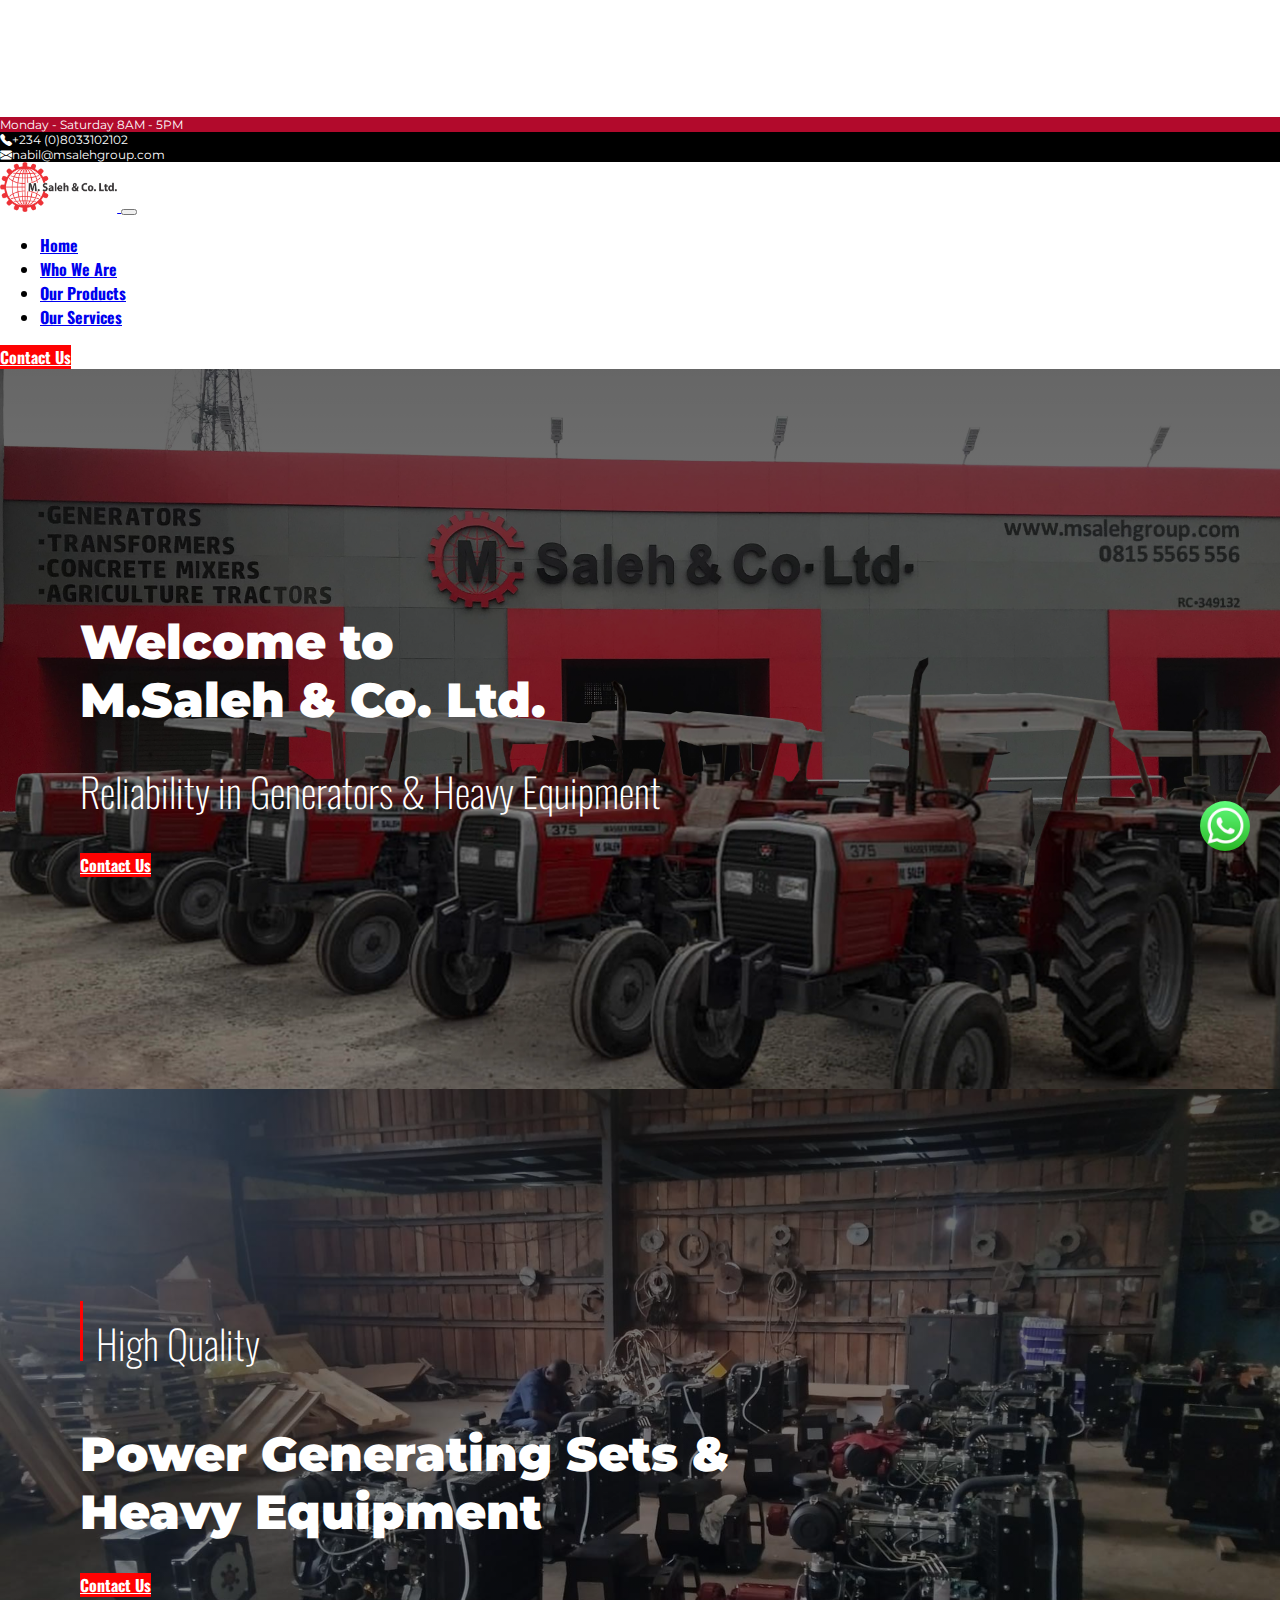
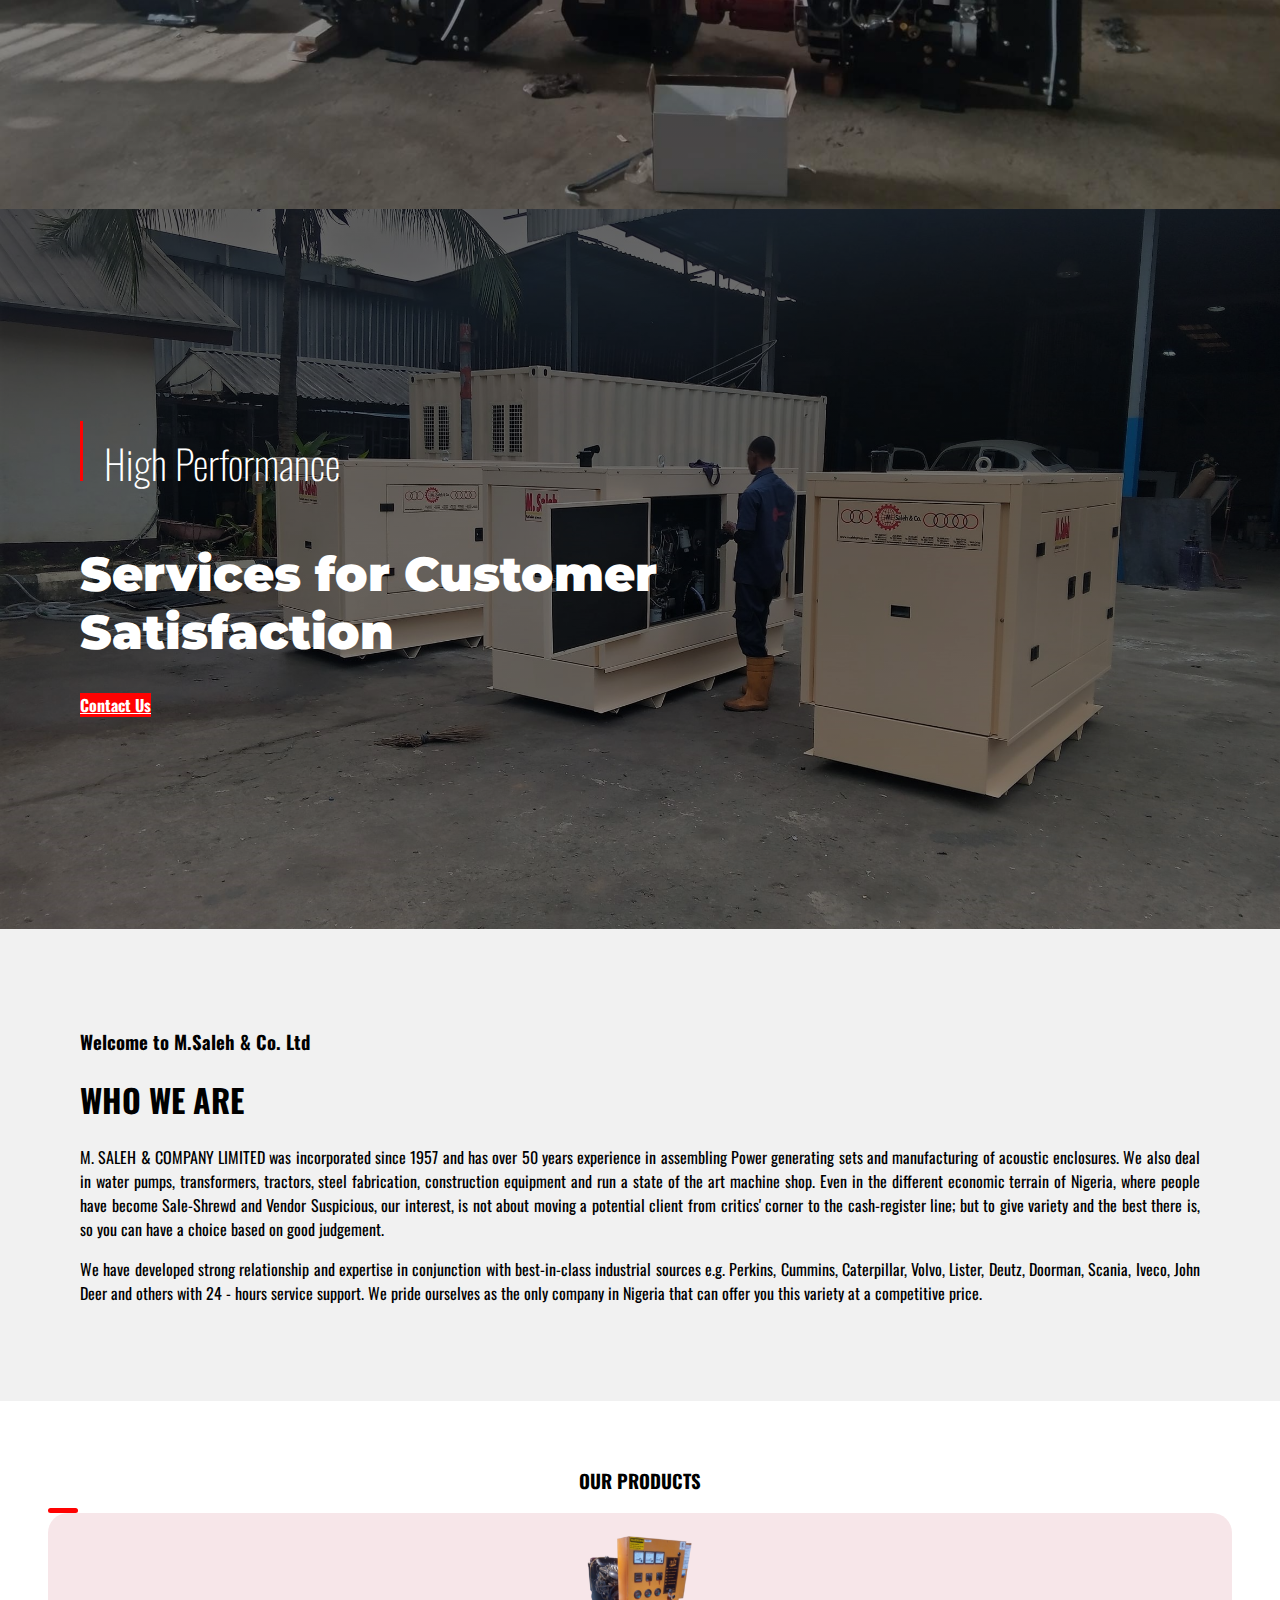
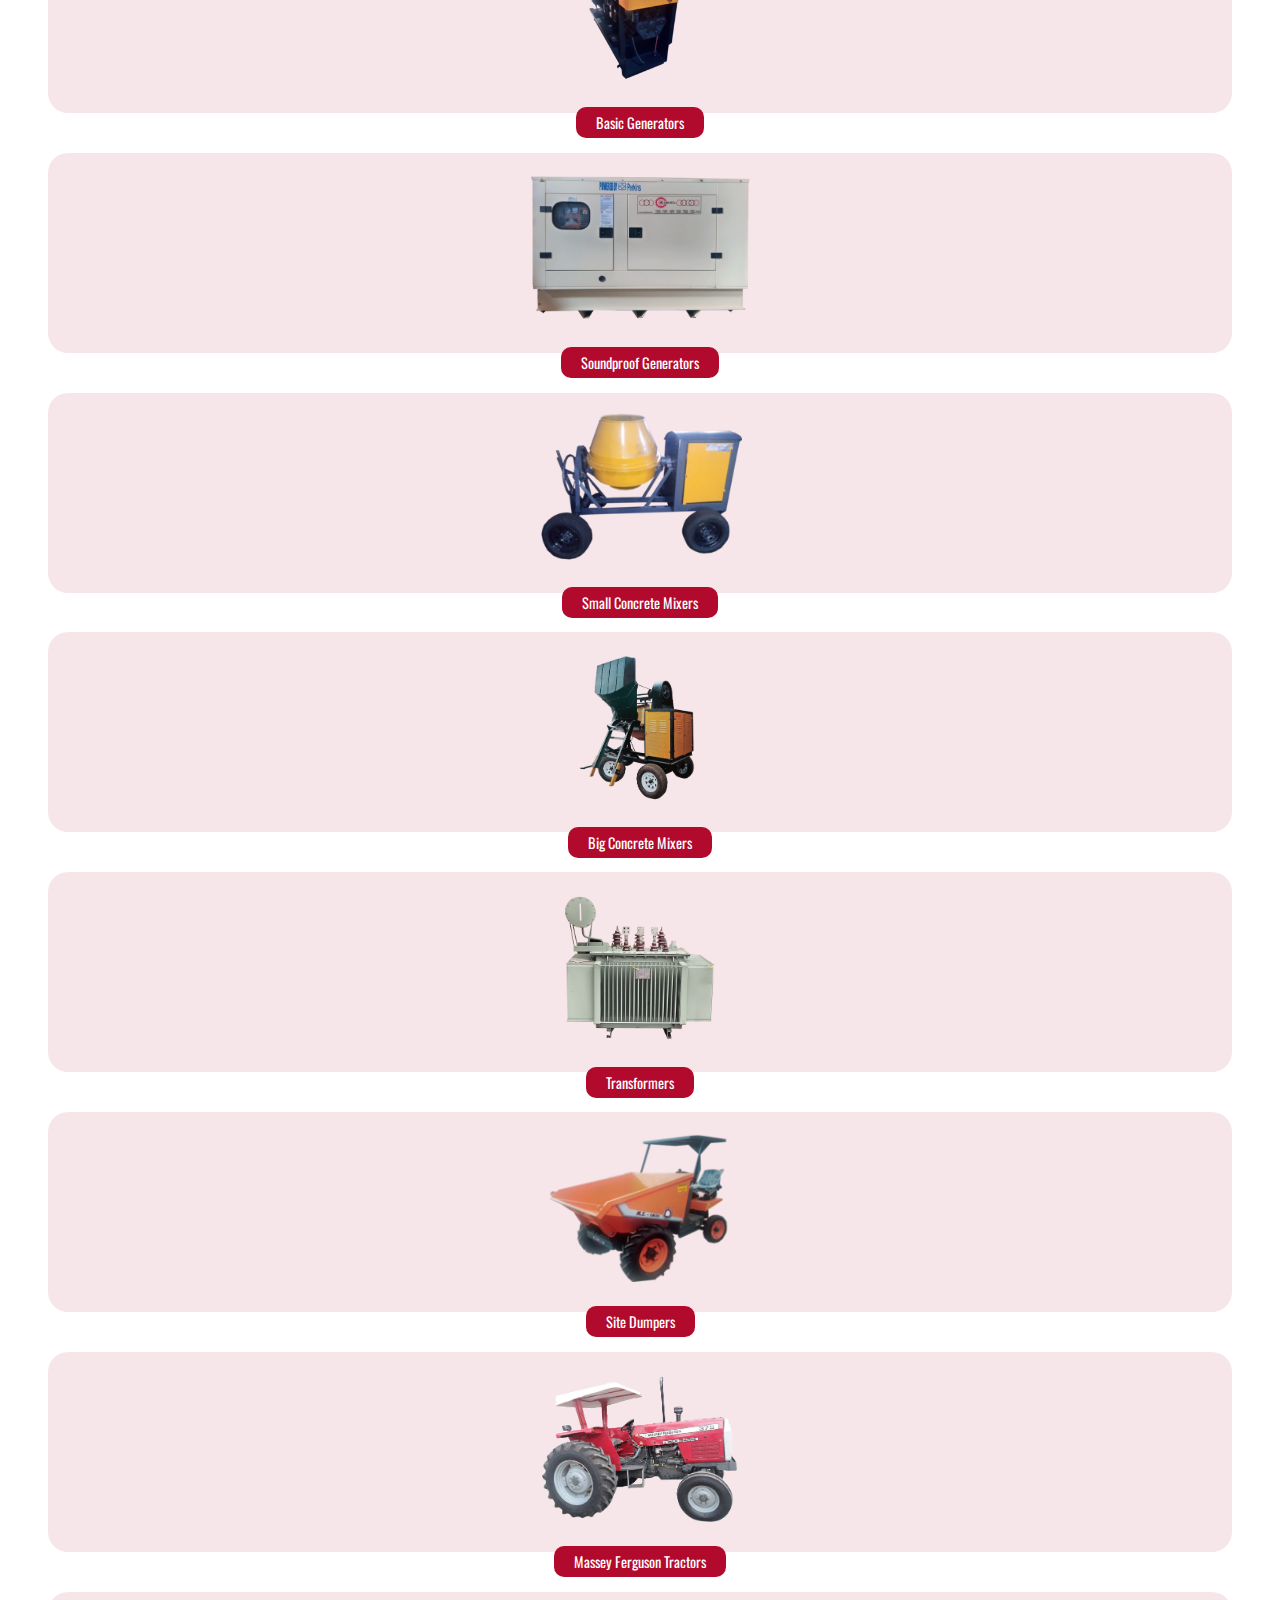
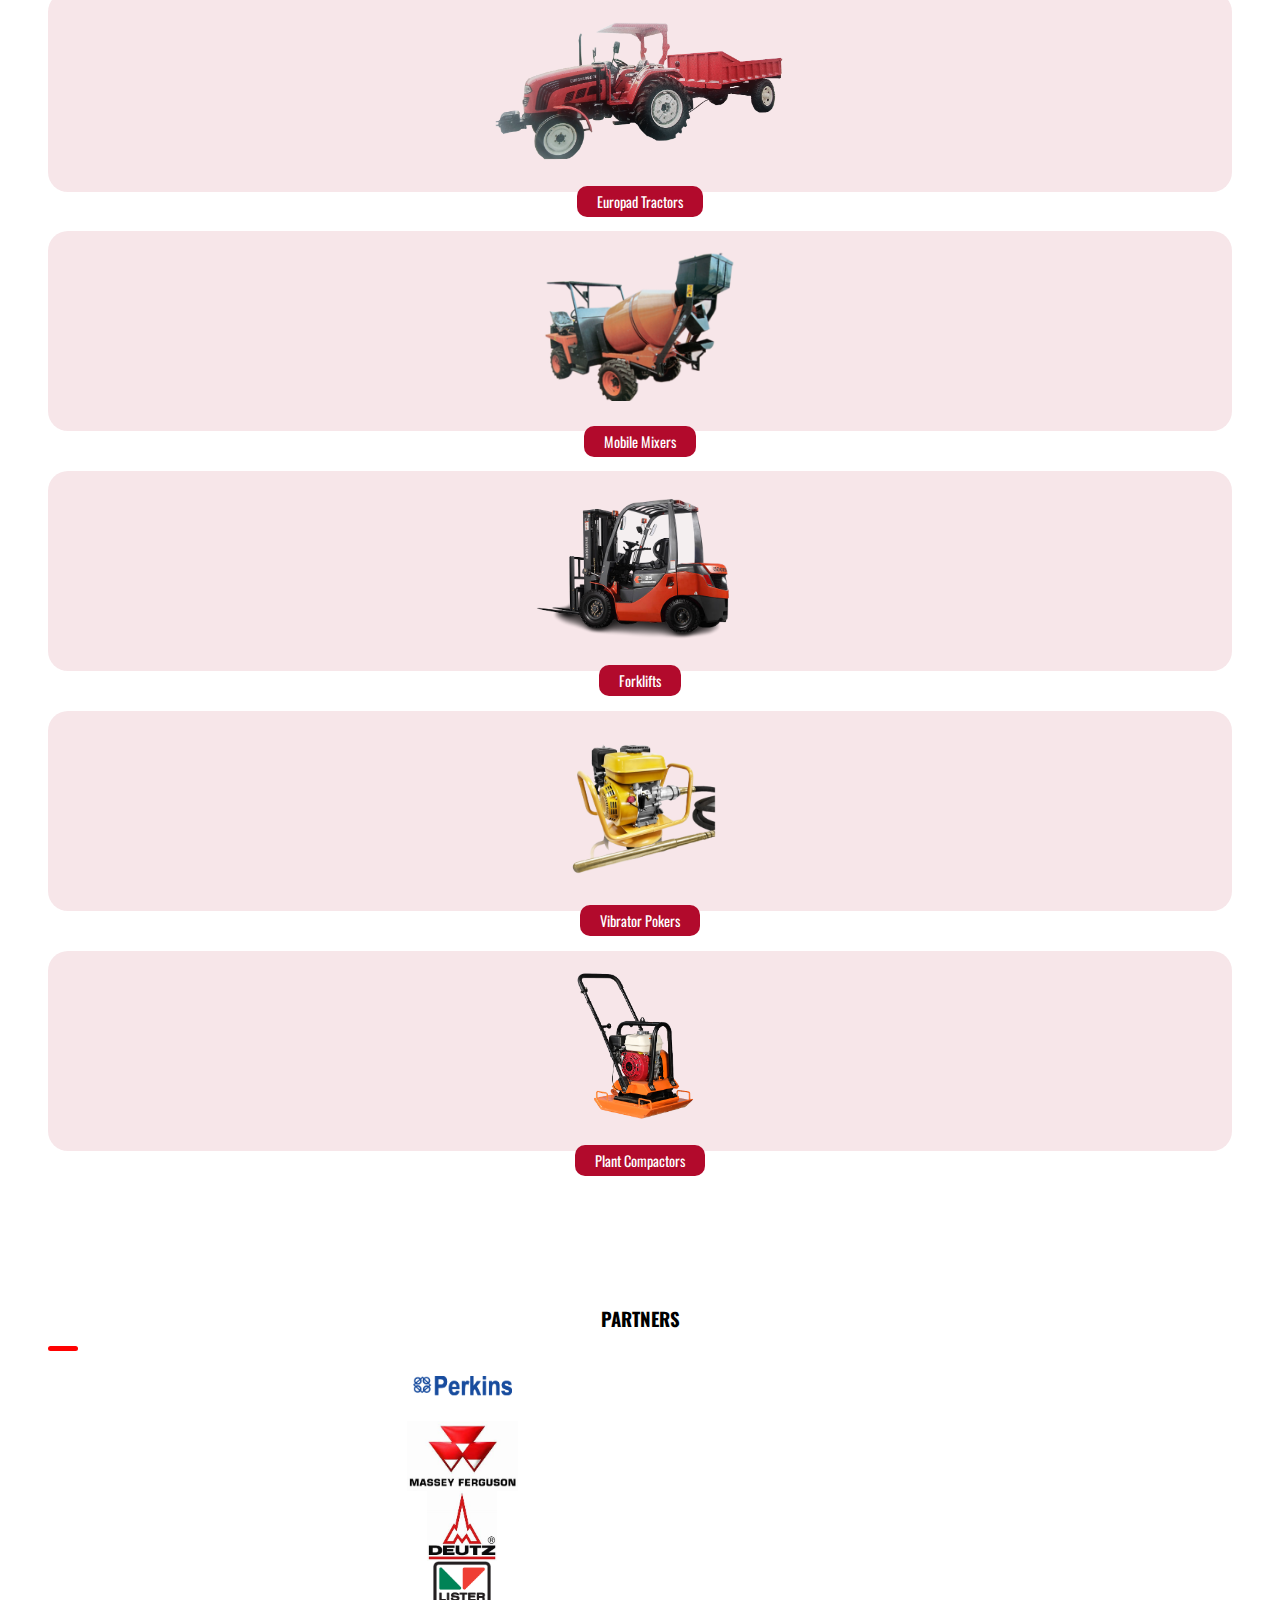
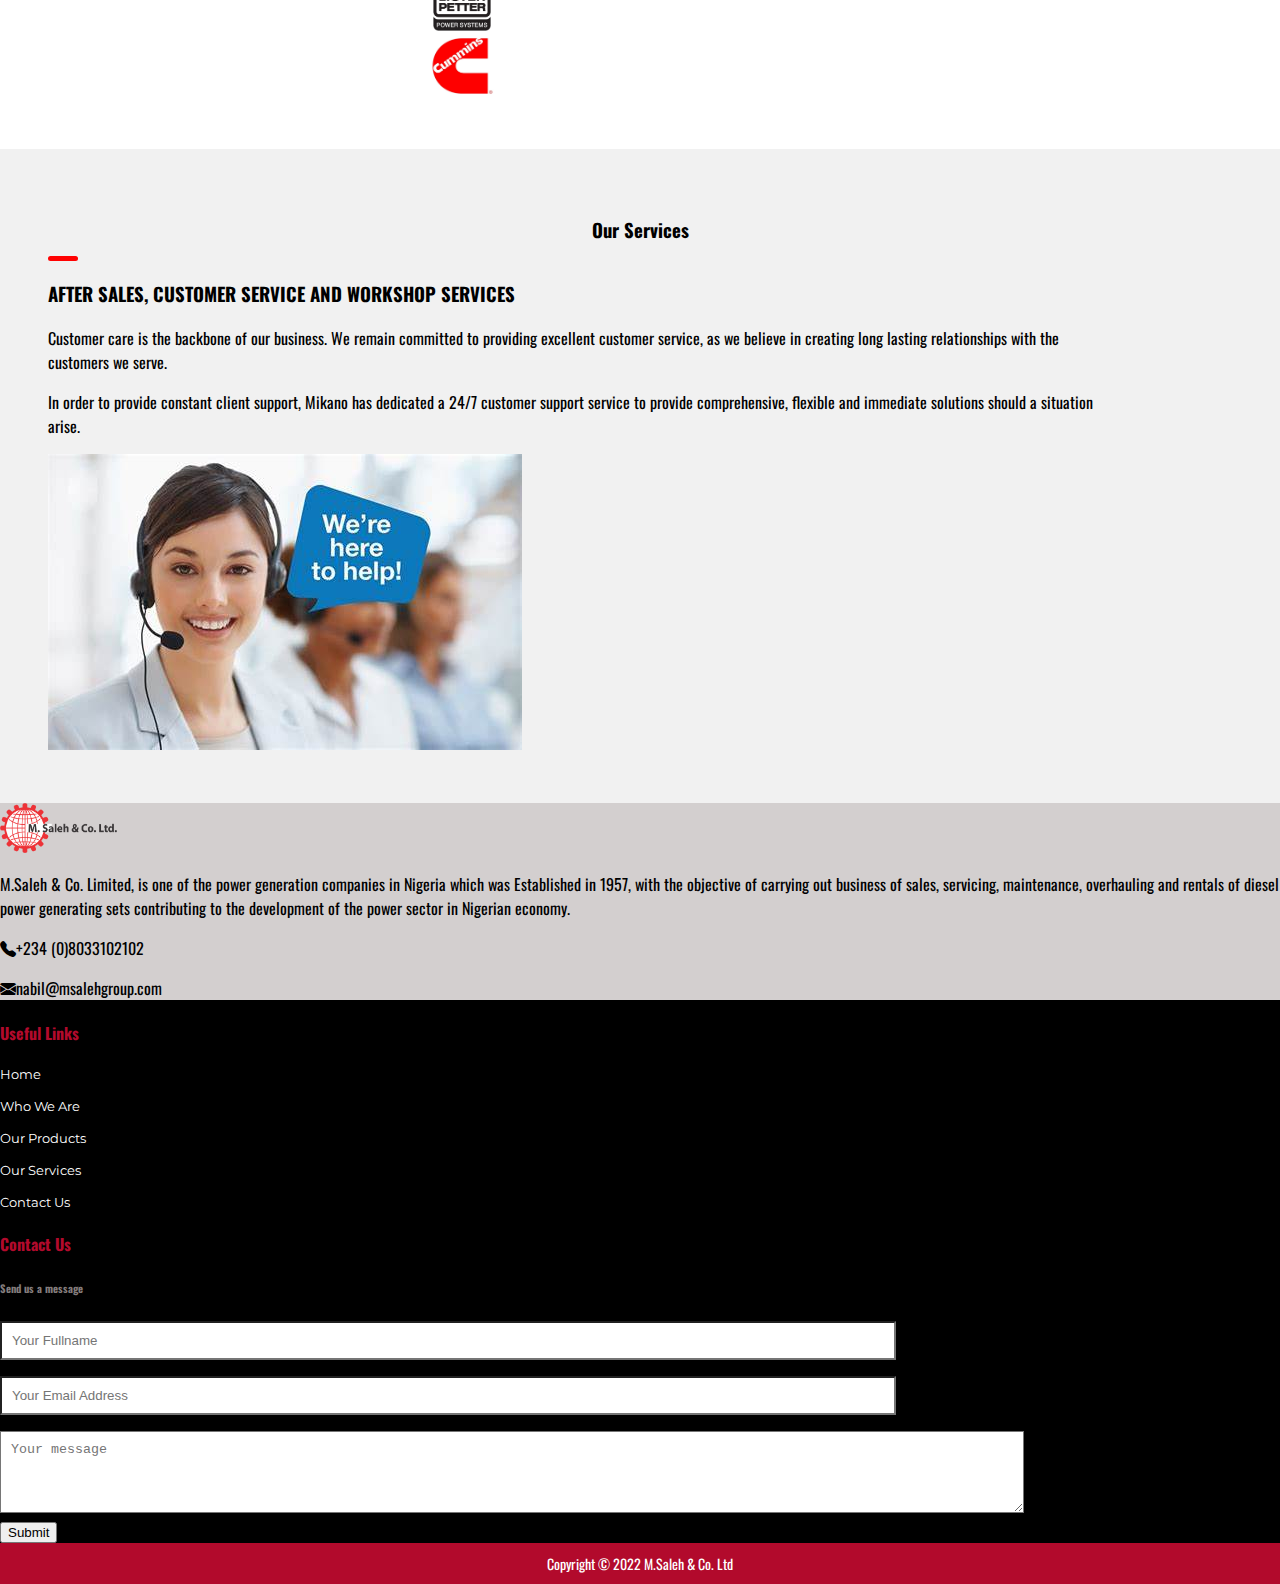
==== index.html @ 34e28df8 "Worked on Thanks page" ====
<!DOCTYPE html>
<html lang="en">
  <head>
    <meta charset="UTF-8" />
    <meta http-equiv="X-UA-Compatible" content="IE=edge" />
    <meta name="viewport" content="width=device-width, initial-scale=1.0" />
    <title>M.Saleh & Co. Ltd</title>
    <link rel="stylesheet" href="./assets/css/style.css" />
    <link
      href="https://cdn.jsdelivr.net/npm/bootstrap@5.0.2/dist/css/bootstrap.min.css"
      rel="stylesheet"
      integrity="sha384-EVSTQN3/azprG1Anm3QDgpJLIm9Nao0Yz1ztcQTwFspd3yD65VohhpuuCOmLASjC"
      crossorigin="anonymous"
    />
    <link
      rel="stylesheet"
      href="https://cdn.jsdelivr.net/npm/bootstrap-icons@1.8.1/font/bootstrap-icons.css"
    />
  </head>
  <body onload="isFormLoaded()">
    <div class="fixed-top">
      <div class="nav-info">
        <div class="d-flex flex-column flex-md-row justify-content-md-between">
          <div class="content-left px-2 py-2 px-md-5 py-md-2">
            <p>Monday - Saturday <span class="ms-1 ms-md-3">8AM - 5PM</span></p>
          </div>
          <div class="d-flex justify-content-sm-between py-2 ps-2">
            <p class="me-md-5">
              <i class="bi bi-telephone-fill me-1 me-md-2"></i>+234
              (0)8033102102
            </p>
            <p class="me-md-5">
              <i class="bi bi-envelope-fill ms-2 me-1 mx-md-2"></i
              >nabil@msalehgroup.com
            </p>
          </div>
        </div>
      </div>
      <nav class="navbar navbar-expand-lg navbar-light bg-light st">
        <div class="container">
          <a class="navbar-brand" href="./">
            <img
              src="./assets/images/logo.png"
              alt="M.Saleh Logo"
              class="logo"
            />
          </a>
          <button class="navbar-toggler" type="button" onclick="openNav()">
            <!-- data-bs-toggle="collapse"
          data-bs-target="#navbarContent"
          aria-controls="navbarContent"
          aria-expanded="false"
          aria-label="Toggle navigation" -->
            <span class="navbar-toggler-icon"></span>
          </button>
          <!-- The overlay -->
          <div id="myNav" class="overlay">
            <!-- Button to close the overlay navigation -->
            <a href="javascript:void(0)" class="closebtn" onclick="closeNav()"
              >&times;</a
            >

            <!-- Overlay content -->
            <div class="overlay-content">
              <a href="/#about">Who We Are</a>
              <a href="/#products">Our Products</a>
              <a href="/#services">Our Services</a>
              <a href="./contact.html">Contact Us</a>
            </div>
          </div>

          <div class="collapse navbar-collapse" id="navbarContent">
            <ul class="navbar-nav ms-auto mb-2 mb-lg-0">
              <li class="nav-item">
                <a class="nav-link active" aria-current="page" href="./"
                  >Home</a
                >
              </li>
              <li class="nav-item mx-4">
                <a class="nav-link" href="./#about">Who We Are</a>
              </li>
              <li class="nav-item me-4">
                <a class="nav-link" href="./#products">Our Products</a>
              </li>
              <li class="nav-item me-5">
                <a class="nav-link" href="./#services">Our Services</a>
              </li>
            </ul>
            <a href="./contact.html" class="btn contact-btn ms-5">Contact Us</a>
          </div>
        </div>
      </nav>
    </div>

    <!-- My Carousel -->
    <div id="home" class="carousel slide carousel-fade" data-ride="carousel">
      <div class="carousel-inner">
        <div class="carousel-item active" data-bs-interval="10000">
          <div class="hero hero-sm-content hero-md-content hero-lg-content">
            <h1 class="hero-heading mb-lg-4">
              Welcome to <br />M.Saleh & Co. Ltd.
            </h1>
            <h2 class="hero-subheading">
              Reliability in Generators & Heavy Equipment
            </h2>
            <a href="./contact.html" class="btn contact-btn mt-md-2"
              >Contact Us</a
            >
          </div>
        </div>
        <div class="carousel-item" data-bs-interval="2000">
          <div class="hero2 hero-sm-content hero-md-content hero-lg-content">
            <h2 class="hero-subheading d-flex align-items-center">
              <span class="left-sm-border"></span>High Quality
            </h2>
            <h1 class="hero-heading">
              Power Generating Sets & Heavy Equipment
            </h1>
            <a href="./contact.html" class="btn contact-btn mt-md-2"
              >Contact Us</a
            >
          </div>
        </div>
        <div class="carousel-item">
          <div class="hero3 hero-sm-content hero-md-content hero-lg-content">
            <h2 class="hero-subheading d-flex align-items-center">
              <span class="left-sm-border"></span>
              High Performance
            </h2>
            <h1 class="hero-heading">Services for Customer Satisfaction</h1>

            <a href="./contact.html" class="btn contact-btn mt-md-2"
              >Contact Us</a
            >
          </div>
        </div>
      </div>
    </div>

    <section class="who-we-are" id="about">
      <div class="container who-we-are-con">
        <div class="row flex-lg-row flex-md-column-reverse">
          <div class="col-12 col-lg-5">
            <!-- <img
              src="./assets/images/about-crop.jpg"
              class="img-fluid"
              alt=""
            /> -->
            <div class="about-image"></div>
          </div>
          <div class="col-12 col-lg-7">
            <h3>Welcome to M.Saleh & Co. Ltd</h3>
            <h1>WHO WE ARE</h1>
            <p class="lh-lg text-justify">
              <span class="lead">M. SALEH & COMPANY LIMITED</span> was
              incorporated since 1957 and has over 50 years experience in
              assembling Power generating sets and manufacturing of acoustic
              enclosures. We also deal in water pumps, transformers, tractors,
              steel fabrication, construction equipment and run a state of the
              art machine shop. Even in the different economic terrain of
              Nigeria, where people have become Sale-Shrewd and Vendor
              Suspicious, our interest, is not about moving a potential client
              from critics' corner to the cash-register line; but to give
              variety and the best there is, so you can have a choice based on
              good judgement.
            </p>
            <p class="lh-lg text-justify">
              We have developed strong relationship and expertise in conjunction
              with best-in-class industrial sources e.g. Perkins, Cummins,
              Caterpillar, Volvo, Lister, Deutz, Doorman, Scania, Iveco, John
              Deer and others with 24 - hours service support. We pride
              ourselves as the only company in Nigeria that can offer you this
              variety at a competitive price.
            </p>
            <!-- <p class="lh-base">
              We offer reliable products and dependable service back-up. All
              these and more, make-up the competitive differential advantages
              that have become synonymous with M.Saleh.
            </p> -->
          </div>
        </div>
      </div>
    </section>

    <!-- Our Products section -->
    <section class="partner" id="products">
      <div
        class="section-heading mb-5 d-flex flex-column justify-content-center align-items-center"
      >
        <h3>OUR PRODUCTS</h3>
        <div class="line"></div>
      </div>
      <div class="container">
        <div class="row">
          <div class="col-12 col-md-6 col-lg-3">
            <div class="category-image">
              <img
                src="./assets/images/products/basic.png"
                class="img-fluid"
                alt=""
              />
            </div>
            <div class="category">
              <p class="name">Basic Generators</p>
            </div>
          </div>
          <div class="col-12 col-md-6 col-lg-3">
            <div class="category-image">
              <img
                src="./assets/images/products/soundproof.png"
                class="img-fluid"
                alt=""
              />
            </div>
            <div class="category">
              <p class="name">Soundproof Generators</p>
            </div>
          </div>
          <div class="col-12 col-md-6 col-lg-3">
            <div class="category-image">
              <img
                src="./assets/images/products/concrete-mixer.png"
                class="img-fluid"
                alt=""
              />
            </div>
            <div class="category">
              <p class="name">Small Concrete Mixers</p>
            </div>
          </div>
          <div class="col-12 col-md-6 col-lg-3">
            <div class="category-image">
              <img
                src="./assets/images/products/bigCM.png"
                class="img-fluid"
                alt=""
              />
            </div>
            <div class="category">
              <p class="name">Big Concrete Mixers</p>
            </div>
          </div>
          <div class="col-12 col-md-6 col-lg-3">
            <div class="category-image">
              <img
                src="./assets/images/products/transformer.png"
                class="img-fluid"
                alt=""
              />
            </div>
            <div class="category">
              <p class="name">Transformers</p>
            </div>
          </div>
          <div class="col-12 col-md-6 col-lg-3">
            <div class="category-image">
              <img
                src="./assets/images/products/dumper.png"
                class="img-fluid"
                alt=""
              />
            </div>
            <div class="category">
              <p class="name">Site Dumpers</p>
            </div>
          </div>
          <div class="col-12 col-md-6 col-lg-3">
            <div class="category-image">
              <img
                src="./assets/images/products/MF375.png"
                class="img-fluid"
                alt=""
              />
            </div>
            <div class="category">
              <p class="name">Massey Ferguson Tractors</p>
            </div>
          </div>
          <div class="col-12 col-md-6 col-lg-3">
            <div class="category-image">
              <img
                src="./assets/images/products/europad.png"
                class="img-fluid"
                alt=""
              />
            </div>
            <div class="category">
              <p class="name">Europad Tractors</p>
            </div>
          </div>
          <div class="col-12 col-md-6 col-lg-3">
            <div class="category-image">
              <img
                src="./assets/images/products/mobile-mixer.png"
                class="img-fluid"
                alt=""
              />
            </div>
            <div class="category">
              <p class="name">Mobile Mixers</p>
            </div>
          </div>

          <div class="col-12 col-md-6 col-lg-3">
            <div class="category-image">
              <img
                src="./assets/images/products/goodsense-forklift.png"
                class="img-fluid"
                alt=""
              />
            </div>
            <div class="category">
              <p class="name">Forklifts</p>
            </div>
          </div>

          <div class="col-12 col-md-6 col-lg-3">
            <div class="category-image">
              <img
                src="./assets/images/products/poker-vibrator.png"
                class="img-fluid"
                alt=""
              />
            </div>
            <div class="category">
              <p class="name">Vibrator Pokers</p>
            </div>
          </div>

          <div class="col-12 col-md-6 col-lg-3">
            <div class="category-image">
              <img
                src="./assets/images/products/plant-compactor.png"
                class="img-fluid"
                alt=""
              />
            </div>
            <div class="category">
              <p class="name">Plant Compactors</p>
            </div>
          </div>
        </div>
      </div>
    </section>
    <!-- End of Our Products section -->

    <!-- Partner Section -->
    <section class="partner">
      <div
        class="section-heading mb-5 d-flex flex-column justify-content-center align-items-center"
      >
        <h3>PARTNERS</h3>
        <div class="line"></div>
      </div>
      <div class="d-flex justify-content-center">
        <div class="partners-logo row g-4 g-lg-3 justify-content-lg-between">
          <div class="col-6 col-md-4 col-lg-2 partner-logo-con">
            <img
              src="./assets/images/perkins.png"
              alt="Perkins Engine logo"
              class="img-fluid partner-logo"
            />
          </div>
          <div class="col-6 col-md-4 col-lg-2 partner-logo-con">
            <img
              src="./assets/images/massey.jfif"
              alt="Massery Ferguson logo"
              class="img-fluid partner-logo"
            />
          </div>
          <div class="col-6 col-md-4 col-lg-2 partner-logo-con">
            <img
              src="./assets/images/Deutz.jfif"
              alt="Deutz Engine logo"
              class="img-fluid partner-logo"
            />
          </div>
          <div class="col-6 col-md-4 col-lg-2 partner-logo-con">
            <img
              src="./assets/images/lister-petter-logo.png"
              alt="Lister Petter Engine logo"
              class="img-fluid partner-logo"
            />
          </div>
          <div class="col-6 col-md-4 col-lg-2 partner-logo-con">
            <img
              src="./assets/images/cummins.jfif"
              alt="Perkins Engine logo"
              class="img-fluid partner-logo"
            />
          </div>
        </div>
      </div>
    </section>
    <!-- End of partner section -->

    <section class="our-services" id="services">
      <div
        class="section-heading mb-5 d-flex flex-column justify-content-center align-items-center"
      >
        <h3>Our Services</h3>
        <div class="line"></div>
      </div>
      <div class="container" id="our-services-con">
        <div class="row justify-content-between">
          <div class="col-12 col-lg-7">
            <h3 class="mb-2">
              AFTER SALES, CUSTOMER SERVICE AND WORKSHOP SERVICES
            </h3>
            <p class="lh-lg">
              Customer care is the backbone of our business. We remain committed
              to providing excellent customer service, as we believe in creating
              long lasting relationships with the customers we serve.
            </p>
            <p class="lh-base">
              In order to provide constant client support, Mikano has dedicated
              a 24/7 customer support service to provide comprehensive, flexible
              and immediate solutions should a situation arise.
            </p>
          </div>
          <div class="col-12 col-lg-5">
            <img
              src="./assets/images/customercare.jfif"
              class="img-fluid"
              alt=""
            />
          </div>
        </div>
      </div>
    </section>
    <footer>
      <div class="container">
        <div class="row">
          <div class="col-lg-4 col-xs-6 col-md-6 footer-content-left px-5 py-3">
            <a class="navbar-brand" href="./">
              <img
                src="./assets/images/logo.png"
                alt="M.Saleh Logo"
                class="logo mb-4"
              />
            </a>
            <p class="mb-4">
              M.Saleh & Co. Limited, is one of the power generation companies in
              Nigeria which was Established in 1957, with the objective of
              carrying out business of sales, servicing, maintenance,
              overhauling and rentals of diesel power generating sets
              contributing to the development of the power sector in Nigerian
              economy.
            </p>

            <p class="">
              <i class="bi bi-telephone-fill me-2"></i>+234 (0)8033102102
            </p>
            <p class="">
              <i class="bi bi-envelope-fill me-2"></i>nabil@msalehgroup.com
            </p>
          </div>
          <div class="col-lg-8 col-xs-6 col-md-6 px-5 py-3 row">
            <div class="footer-links col-lg-5">
              <h4 class="mb-4">Useful Links</h4>
              <a href="./">Home</a>
              <a href="./#about">Who We Are</a>
              <a href="./#products">Our Products</a>
              <a href="./#services">Our Services</a>
              <a href="./contact.html">Contact Us</a>
            </div>
            <div class="footer-form col-lg-6">
              <div class="mb-4">
                <h4>Contact Us</h4>
                <h6>Send us a message</h6>
              </div>
              <!-- Submit forms by using formsubmit.co -->
              <form
                action="https://formsubmit.co/abiolaolalekan39@gmail.com"
                method="POST"
                id="contactForm"
              >
                <input
                  type="hidden"
                  name="_subject"
                  value="New Email from M.Saleh Website"
                />
                <input
                  type="hidden"
                  name="_cc"
                  value="abiolaolalekan39@ymail.com,abiolaolalekan39@outlook.com"
                />
                <input
                  type="hidden"
                  name="_next"
                  value="http://127.0.0.1:5500/thanks.html"
                />
                <input type="text" name="_honey" style="display: none" />
                <input type="hidden" name="_template" value="box" />
                <input type="hidden" name="_captcha" value="false" />
                <p>
                  <input
                    type="text"
                    placeholder="Your Fullname"
                    name="name"
                    id="name"
                  />
                </p>
                <p>
                  <input
                    type="email"
                    placeholder="Your Email Address"
                    name="email"
                    id="email"
                  />
                </p>
                <textarea
                  placeholder="Your message"
                  rows="4"
                  name="message"
                  id="message"
                ></textarea
                ><br />
                <button class="btn btn-danger mt-2" type="submit" id="submit">
                  Submit
                </button>
              </form>
            </div>
          </div>
        </div>
      </div>
      <div class="copyright">Copyright &copy; 2022 M.Saleh & Co. Ltd</div>
      <div class="overflow-btn">
        <div class="whatsapp-btn">
          <a href="https://api.whatsapp.com/send?phone=2348033102102"
            ><img src="./assets/images/whatsapp.png" alt=""
          /></a>
        </div>
        <div
          class="scroll-to-top-btn justify-content-center align-items-center mt-2"
          id="scrollToTopBtn"
        >
          <i class="bi bi-arrow-bar-up"></i>
        </div>
      </div>
    </footer>

    <!-- JavaScript files -->
    <script src="./assets/js/script.js"></script>
    <script
      src="https://code.jquery.com/jquery-3.2.1.slim.min.js"
      integrity="sha384-KJ3o2DKtIkvYIK3UENzmM7KCkRr/rE9/Qpg6aAZGJwFDMVNA/GpGFF93hXpG5KkN"
      crossorigin="anonymous"
    ></script>
    <script
      src="https://cdn.jsdelivr.net/npm/popper.js@1.12.9/dist/umd/popper.min.js"
      integrity="sha384-ApNbgh9B+Y1QKtv3Rn7W3mgPxhU9K/ScQsAP7hUibX39j7fakFPskvXusvfa0b4Q"
      crossorigin="anonymous"
    ></script>
    <script
      src="https://cdn.jsdelivr.net/npm/bootstrap@4.0.0/dist/js/bootstrap.min.js"
      integrity="sha384-JZR6Spejh4U02d8jOt6vLEHfe/JQGiRRSQQxSfFWpi1MquVdAyjUar5+76PVCmYl"
      crossorigin="anonymous"
    ></script>
  </body>
</html>
---- assets/css/style.css ----
@import url("https://fonts.googleapis.com/css2?family=Montserrat:ital,wght@0,100;0,200;0,300;0,400;0,500;0,600;0,700;0,800;0,900;1,100;1,200;1,300;1,400;1,500;1,600;1,700;1,800;1,900&family=Oswald:wght@200;300;400;500;600;700&display=swap");

:root {
  --primary: rgb(178, 10, 44);
  --secondary: rgb(255, 251, 213);
  --primary-trans: rgba(0, 0, 0, 0.4);
  --secondary-trans: rgba(0, 0, 0, 0.6);
}

*,
html {
  box-sizing: border-box;
  scroll-behavior: smooth;
}

body {
  padding: 117px 0 0 0;
  margin: 0;
  font-family: "Oswald", sans-serif !important;
  overflow-x: hidden;
}

/* Style for the hero background */
.hero {
  background: linear-gradient(var(--secondary-trans), var(--primary-trans)),
    url(../images/welcome.jpg);
  height: 80vh;
  background-position: center;
  background-size: cover;
  background-repeat: no-repeat;
  display: flex;
  flex-direction: column;
  justify-content: center;
  align-items: center;
}

.hero2 {
  background: linear-gradient(var(--secondary-trans), var(--primary-trans)),
    url(../images/img1.jpg);
  height: 80vh;
  background-position: center;
  background-size: cover;
  background-repeat: no-repeat;
  display: flex;
  flex-direction: column;
  justify-content: center;
  align-items: center;
}

.hero3 {
  background: linear-gradient(var(--secondary-trans), var(--primary-trans)),
    url(../images/service.jpg);
  height: 80vh;
  background-position: center;
  background-size: cover;
  background-repeat: no-repeat;
  display: flex;
  flex-direction: column;
  justify-content: center;
  align-items: center;
}

.logo {
  height: 50px;
}

.hero-heading {
  color: #fff;
  font-family: "Montserrat", sans-serif;
  font-weight: 900;
  font-size: 3rem;
}

.hero-subheading {
  color: #fff;
  font-weight: 200;
  font-size: 2.5rem;
  margin: 0 0 2rem 0;
}

.left-sm-border {
  width: 0.2rem;
  background-color: #ff0202;
  height: 100%;
  display: inline-block;
  margin-right: 0.8rem;
}

.nav-link {
  font-weight: bold;
}

.contact-btn {
  background-color: #ff0202 !important;
  color: #fff !important;
  font-weight: bold;
  transition: ease-out 0.5s !important;
  box-shadow: inset 0 0 0 0 #660212 !important;
  outline: none !important;
  border: none !important;
}

.contact-btn:hover {
  /* background: linear-gradient(to right, #c31432, #240b36) !important; */
  box-shadow: inset 300px 0 0 0 #660212 !important;
}

.about-image {
  background-image: url("../images/about.jpg");
  background-repeat: no-repeat;
  background-size: cover;
  width: 100%;
  height: 100%;
  background-position: center;
}

.who-we-are {
  background-color: #f1f1f1;
  padding: 5rem;
}

.partner {
  background-color: #fff;
  padding: 3rem;
}

.our-services {
  background-color: #f1f1f1;
  padding: 3rem;
}
#our-services-con {
  width: 90%;
}

.left {
  background: red;
}

.right {
  background: green;
}

.section-heading {
  text-align: center;
}

.line {
  background-color: #ff0202;
  height: 5px;
  width: 30px;
  border-radius: 10px;
  margin-top: -5px;
}

.partner-logo {
  height: 70px !important;
}

.partners-logo {
  width: 70%;
}

.partner-logo-con {
  display: flex;
  justify-content: center;
}

.nav-info {
  background: #000;
}

.nav-info .content-left {
  background: rgb(178, 10, 44);
}

.nav-info p {
  margin: 0;
  color: #fff;
  font-family: "Montserrat", sans-serif;
  font-size: 12px;
  font-weight: 400;
}

footer {
  background-color: #000;
}

.footer-content-left {
  background: #d3cfcf;
}

footer a {
  text-decoration: none;
  color: #fff;
  display: block;
  margin-bottom: 1rem;
  font-family: "Montserrat", sans-serif;
  font-size: 13px;
}

footer a:hover {
  color: rgb(178, 10, 44);
}

footer h4 {
  color: rgb(178, 10, 44);
}

footer h6 {
  color: rgb(131, 124, 124);
}
footer input {
  width: 70%;
}

footer textarea {
  width: 80%;
}

.overflow-btn {
  position: fixed;
  right: 30px;
  bottom: 30px;
  display: flex;
  flex-direction: column;
  align-items: center;
}

.whatsapp-btn img {
  height: 50px;
  border-radius: 50%;
}

.scroll-to-top-btn {
  background: red;
  height: 50px;
  border-radius: 10px;
  transition: ease-out 0.2s !important;
  width: 50px;
  display: none;
  box-shadow: inset 0 0 0 0 #660212 !important;
}

.scroll-to-top-btn:hover {
  cursor: pointer;
  box-shadow: inset 300px 0 0 0 #660212 !important;
}

.scroll-to-top-btn i {
  font-size: 40px;
  color: #fff;
}

.showBtn {
  display: flex;
}

input[type="text"],
input[type="email"],
textarea {
  background: #fff;
  padding: 10px;
}

footer .copyright {
  background: rgb(178, 10, 44);
  color: #fff;
  padding: 10px;
  text-align: center;
  font-size: 14px;
}
/* For Section Background Styles */
/* background: linear-gradient(to right, #E9E4F0, #D3CCE3); */

/* For my Footer background Styles */
/* background: linear-gradient(to right, #6f0000, #200122); */

/* My Style for Overlay */

/* The Overlay (background) */
.overlay {
  /* Height & width depends on how you want to reveal the overlay (see JS below) */
  height: 100%;
  width: 0;
  position: fixed; /* Stay in place */
  z-index: 1; /* Sit on top */
  left: 0;
  top: 0;
  background-color: rgb(61, 7, 7); /* Black fallback color */
  background-color: rgba(61, 7, 7, 0.9); /* Black w/opacity */
  overflow-x: hidden; /* Disable horizontal scroll */
  transition: 0.5s; /* 0.5 second transition effect to slide in or slide down the overlay (height or width, depending on reveal) */
}

/* Position the content inside the overlay */
.overlay-content {
  position: relative;
  top: 25%; /* 25% from the top */
  width: 100%; /* 100% width */
  text-align: center; /* Centered text/links */
  margin-top: 30px; /* 30px top margin to avoid conflict with the close button on smaller screens */
}

/* The navigation links inside the overlay */
.overlay a {
  padding: 8px;
  text-decoration: none;
  font-size: 36px;
  color: #818181;
  display: block; /* Display block instead of inline */
  transition: 0.3s; /* Transition effects on hover (color) */
}

/* When you mouse over the navigation links, change their color */
.overlay a:hover,
.overlay a:focus {
  color: #f1f1f1;
}

/* Position the close button (top right corner) */
.overlay .closebtn {
  position: absolute;
  top: 20px;
  right: 45px;
  font-size: 60px;
}

.category-image {
  background: rgba(178, 10, 44, 0.1);
  border-radius: 20px;
  padding: 20px 20px 30px 20px;
  height: 200px;
}

.category-image img {
  object-fit: contain;
  height: 100%;
  width: 100%;
}

.category {
  display: flex;
  justify-content: center;
  margin-top: -20px;
}

.category .name {
  background: rgb(178, 10, 44);
  display: inline;
  padding: 5px 20px;
  border-radius: 10px;
  color: #fff;
  text-align: center;
  font-size: 0.9rem;
}

.text-justify {
  text-align: justify;
}

#contact_alert {
  display: none;
}

/* When the height of the screen is less than 450 pixels, change the font-size of the links and position the close button again, so they don't overlap */
@media screen and (max-height: 450px) {
  .overlay a {
    font-size: 20px;
  }
  .overlay .closebtn {
    font-size: 40px;
    top: 15px;
    right: 35px;
  }
}

/* For Laptop devices and above */
@media screen and (min-width: 992px) {
  .hero-lg-content {
    align-items: flex-start;
    padding: 0 5rem;
  }

  .hero-heading {
    width: 60%;
  }
}

/* For Tablet devices */
@media screen and (max-width: 991px) {
  .who-we-are {
    padding: 3rem;
  }

  .partner {
    background-color: #fff;
    padding: 3rem;
  }

  .about-image {
    display: none;
  }

  .hero-md-content {
    align-items: flex-start;
    padding: 0 3rem;
  }

  .hero-heading {
    font-size: 2rem;
    width: 70%;
    line-height: 2.5rem;
  }

  .hero-subheading {
    line-height: 2rem;
    font-size: 1.8rem;
    margin: 0 0 1.5rem 0;
  }
}

/* For mobile devices */
@media screen and (max-width: 767px) {
  .who-we-are {
    padding: 3rem 1rem;
  }

  .partner {
    padding: 2rem 1rem;
  }

  .our-services {
    padding: 1rem;
  }

  .about-image {
    display: none;
  }

  .hero-sm-content {
    align-items: flex-start;
    padding: 0 1.5rem;
  }

  .hero-heading {
    font-size: 1.5rem;
    width: 90%;
    line-height: 2.5rem;
  }

  .hero-subheading {
    line-height: 2rem;
    font-size: 1.3rem;
    margin: 0 0 1rem 0;
  }

  /* .contact-btn {
    background-color: #ff0202 !important;
    color: #fff !important;
    font-weight: bold;
    transition: ease-out 0.5s !important;
    box-shadow: inset 0 0 0 0 #660212 !important;
    outline: none !important;
    border: none !important;
  } */
}
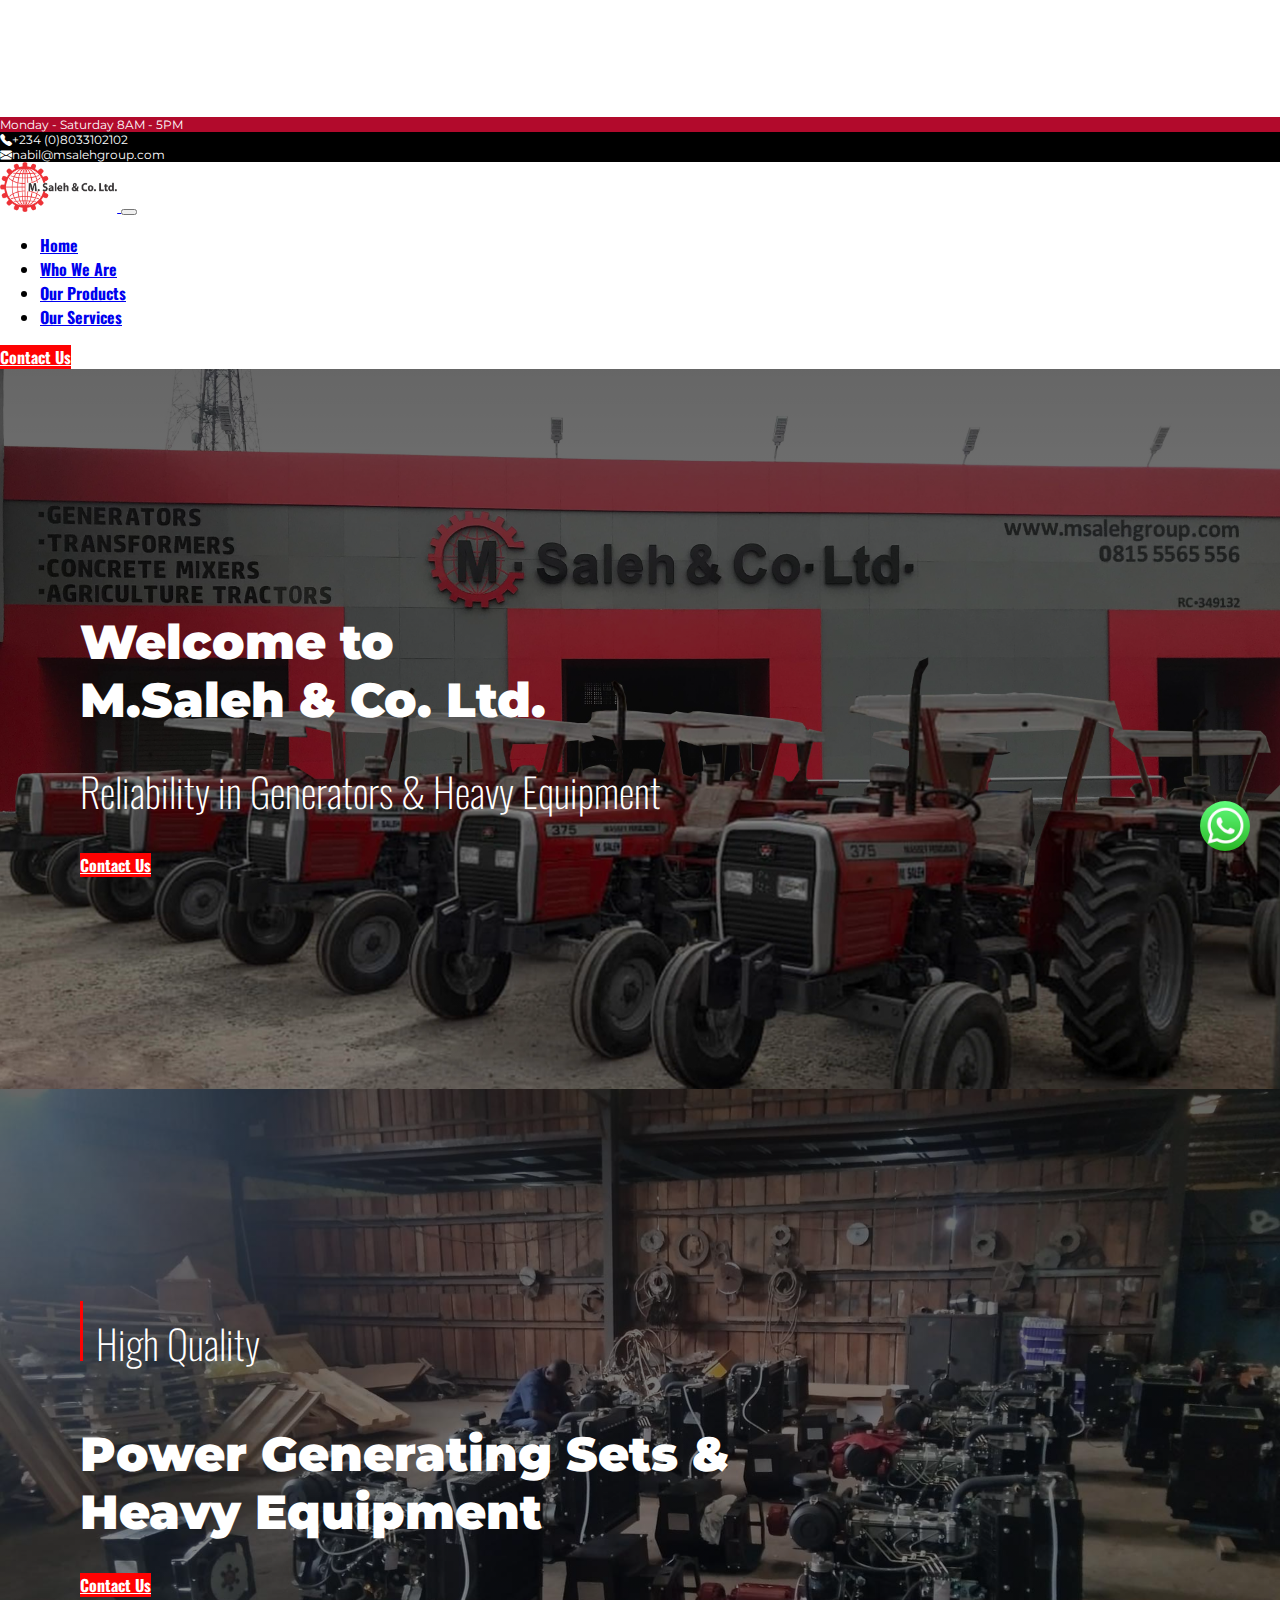
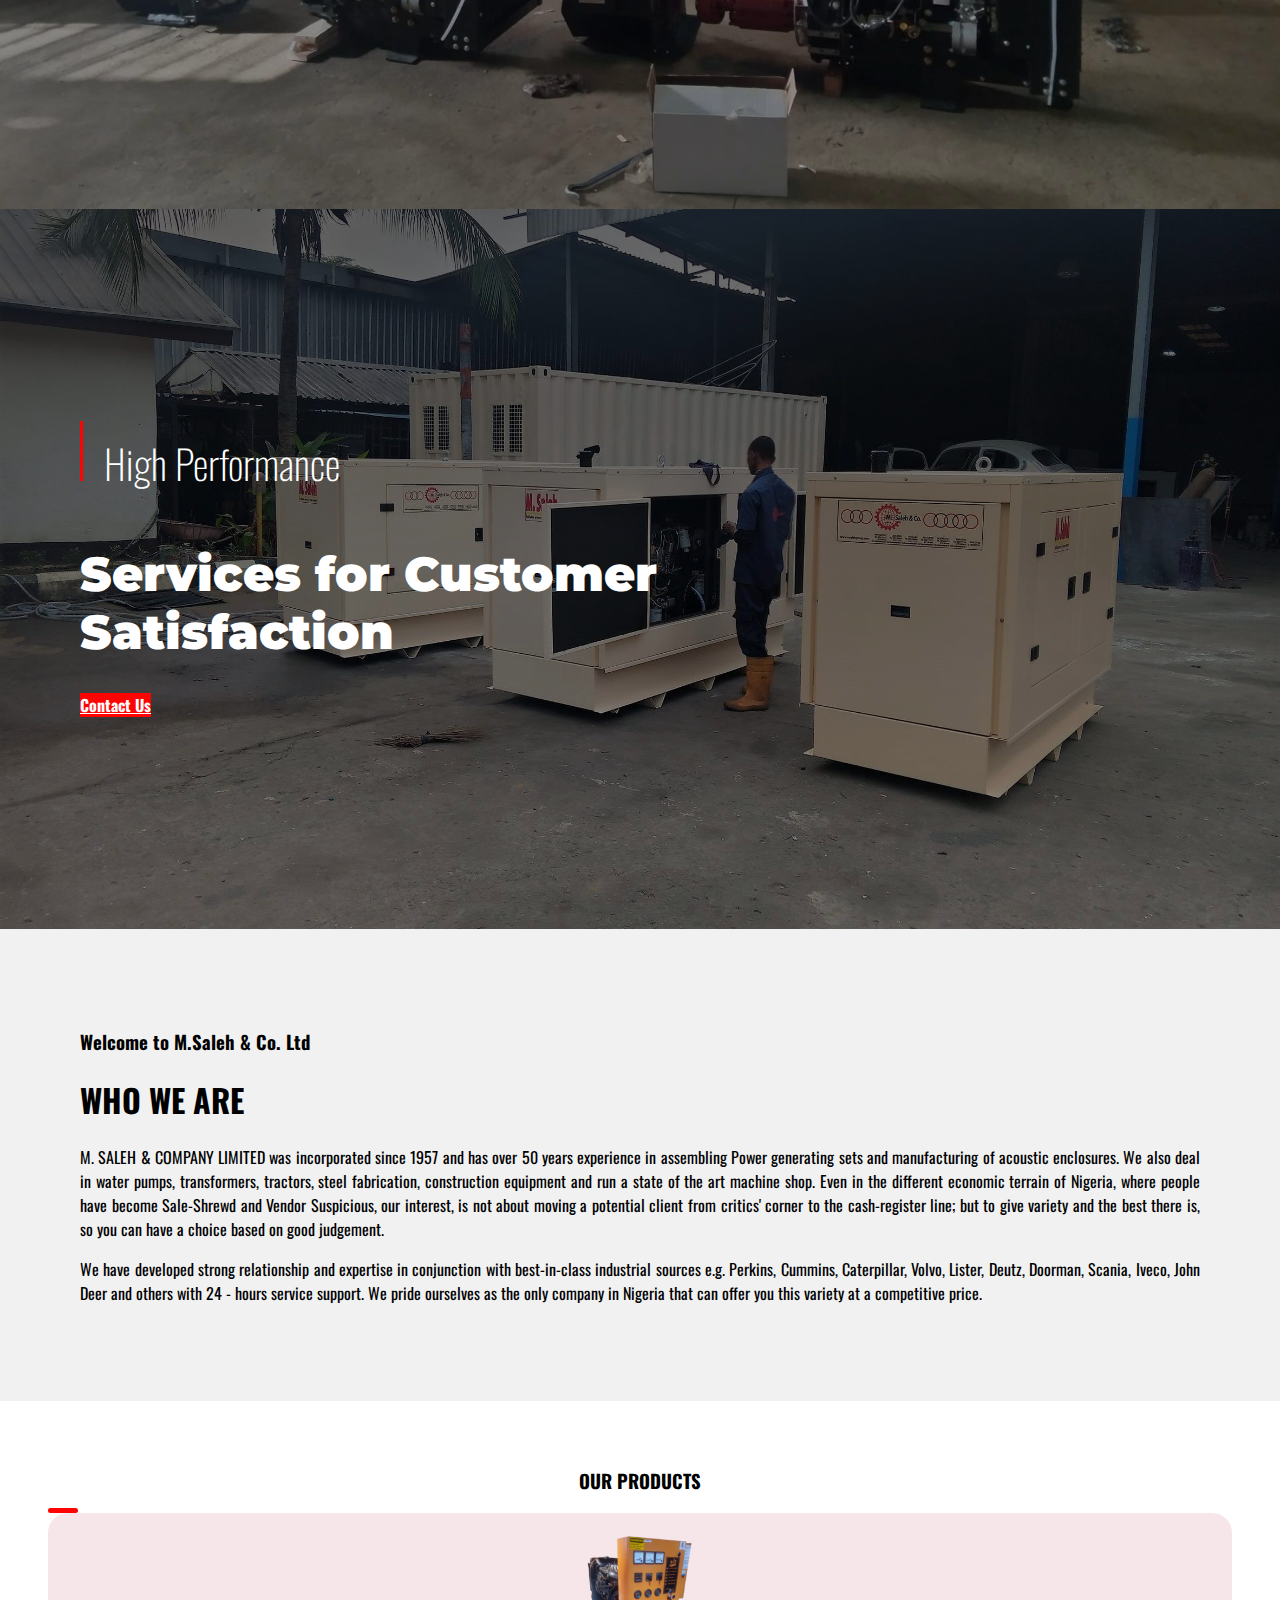
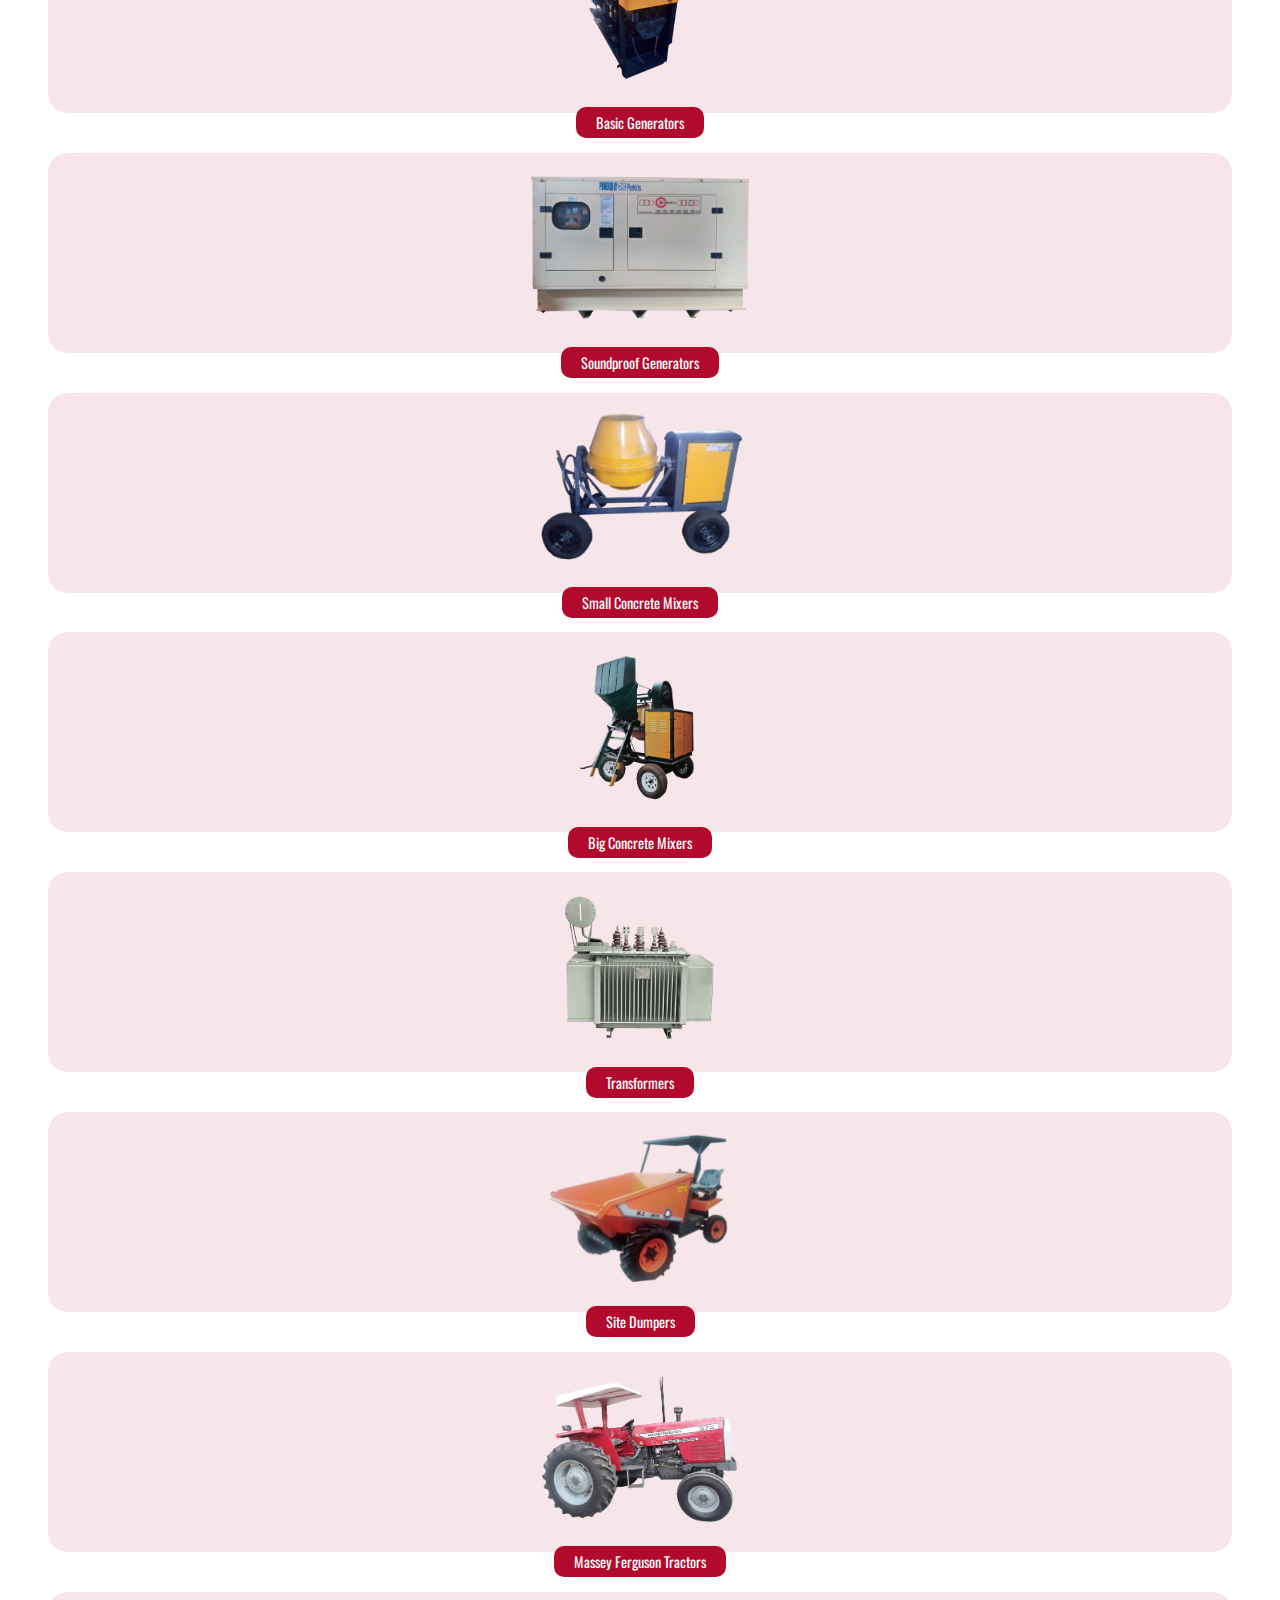
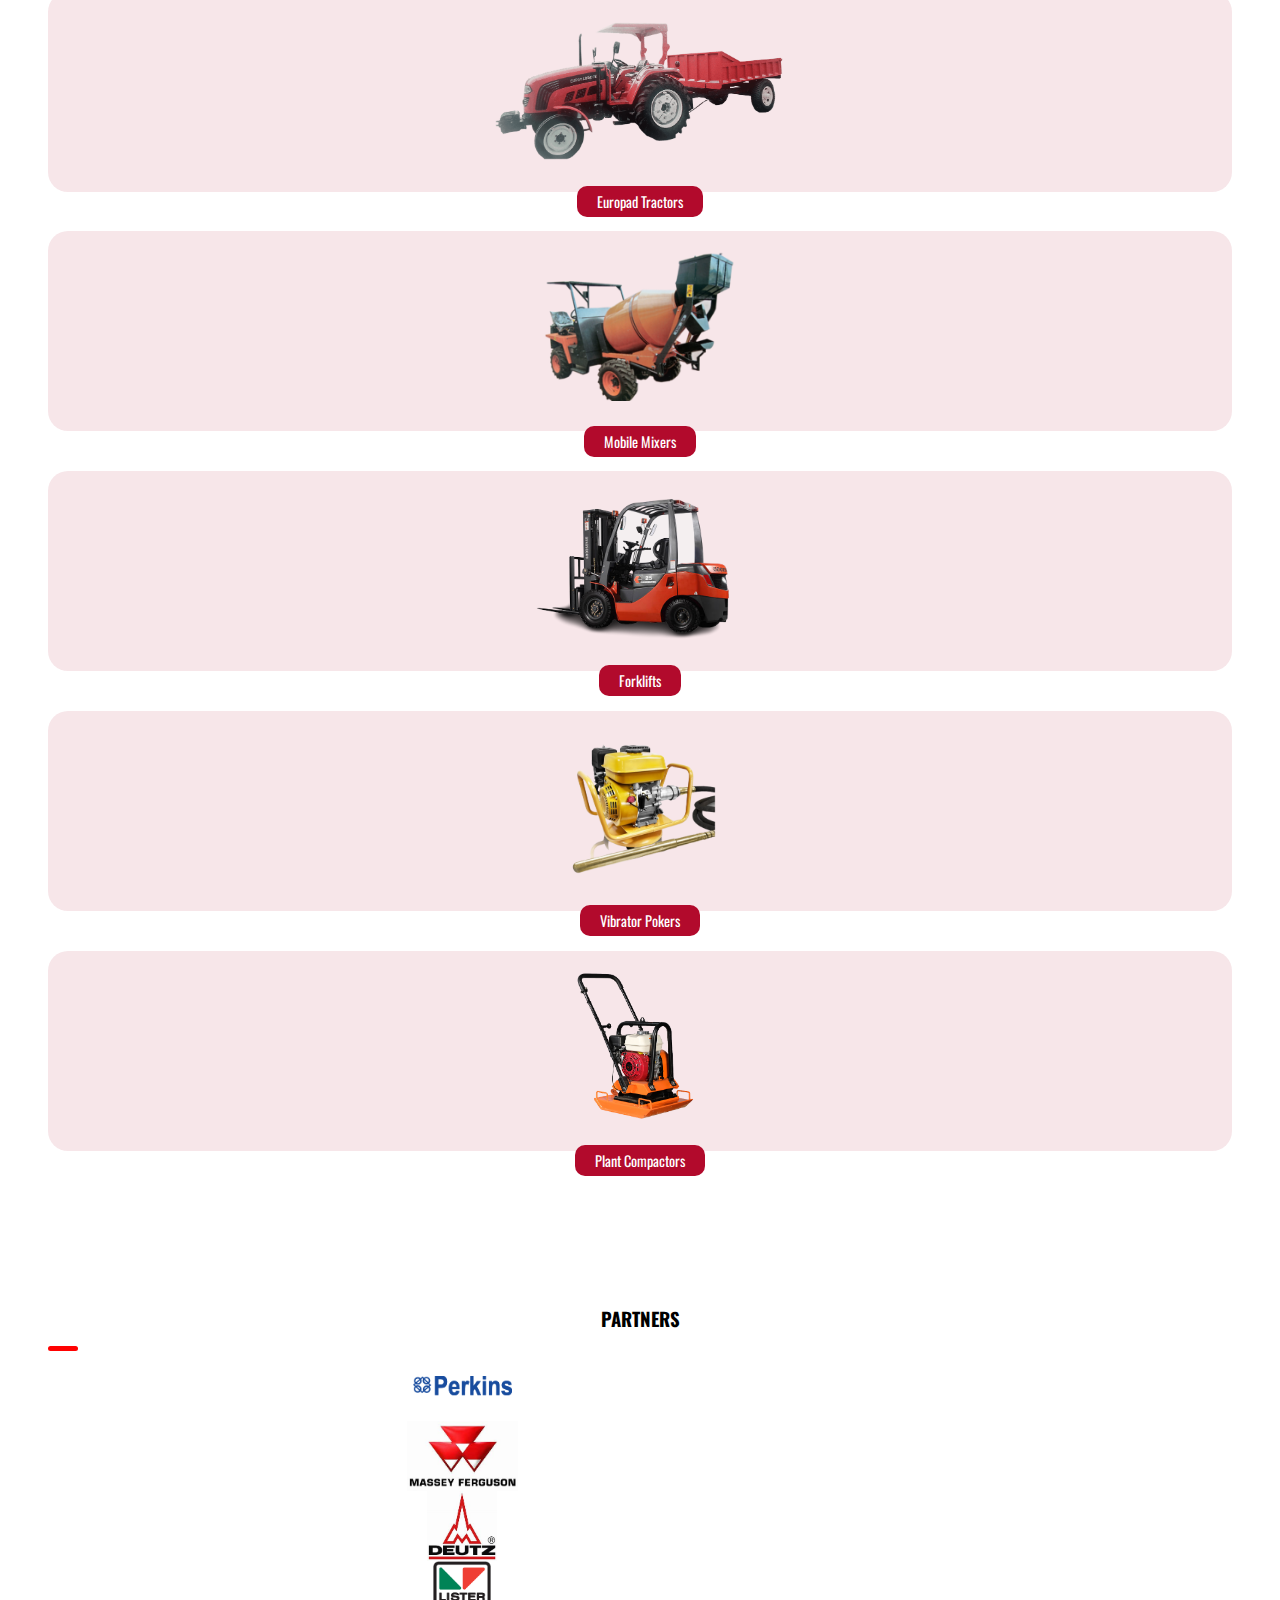
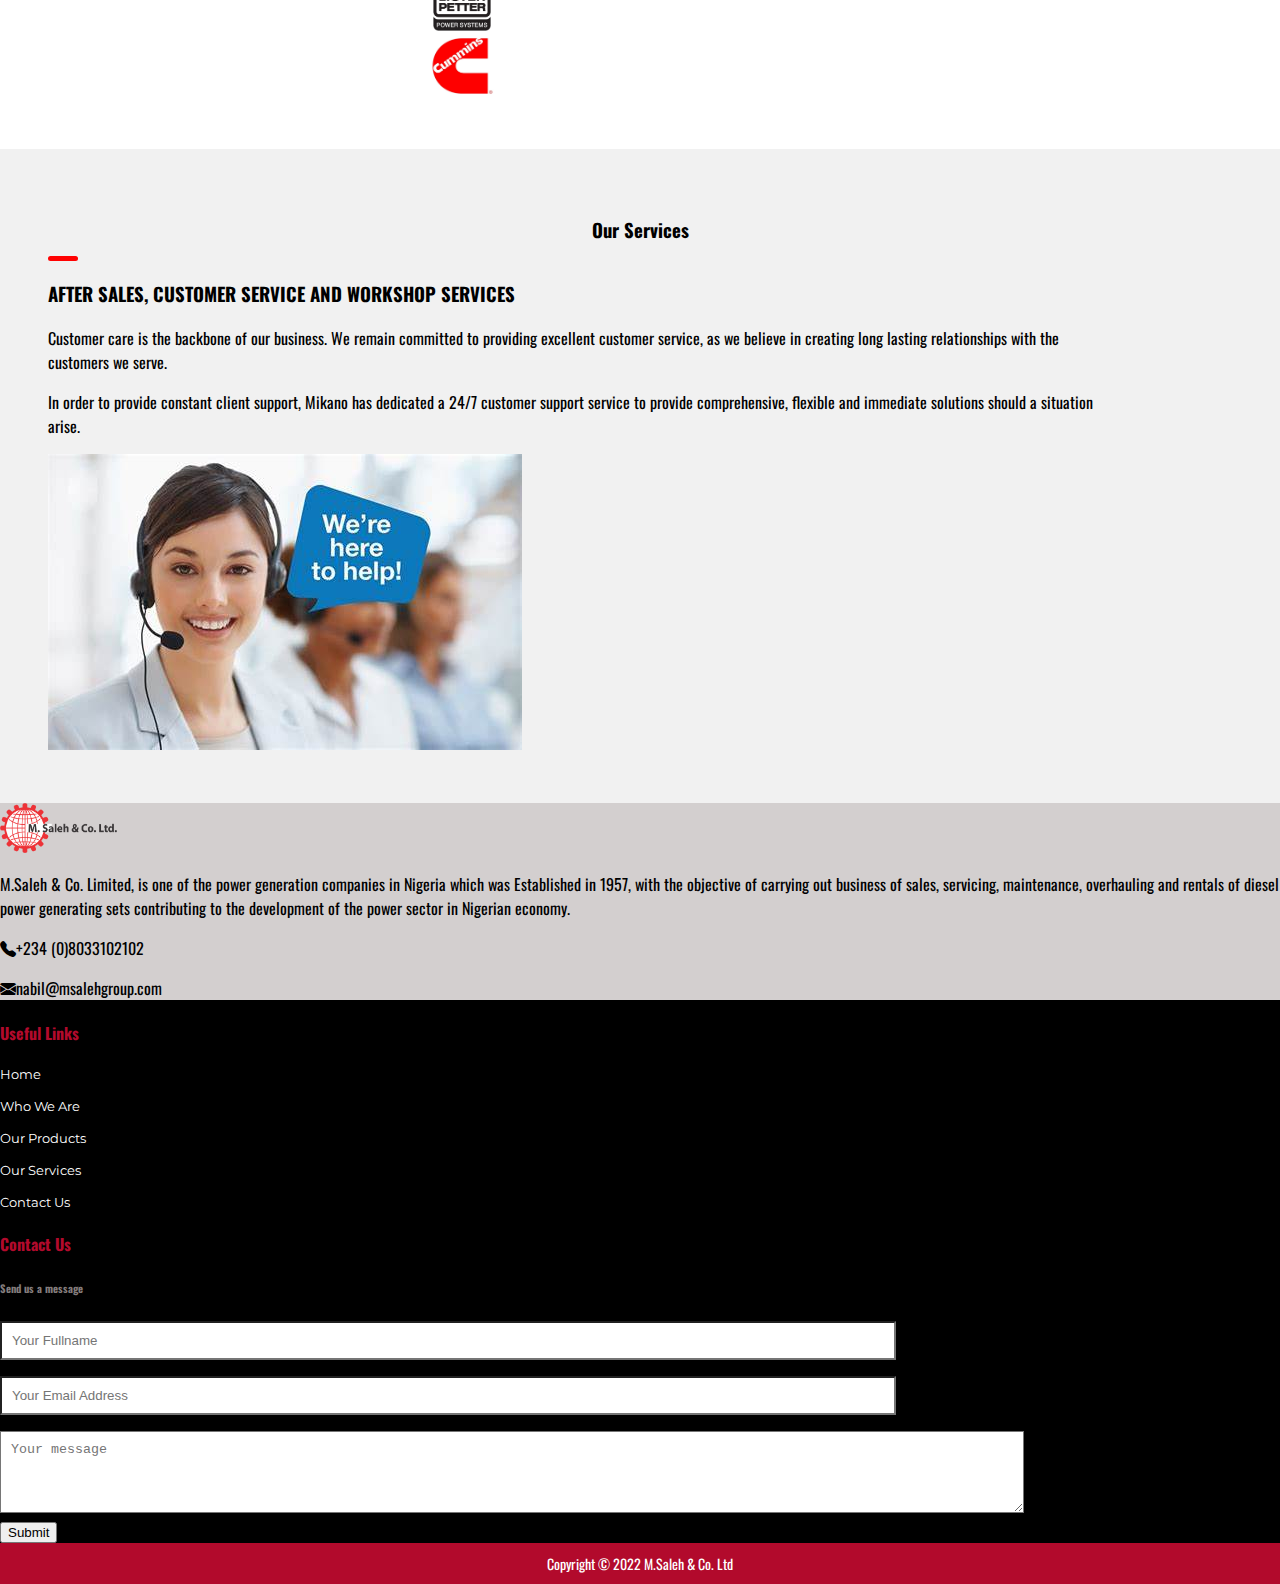
==== commit cfc71db5: "Updated contact mail information and added favicon" ====
--- a/index.html
+++ b/index.html
@@ -5,6 +5,7 @@
     <meta http-equiv="X-UA-Compatible" content="IE=edge" />
     <meta name="viewport" content="width=device-width, initial-scale=1.0" />
     <title>M.Saleh & Co. Ltd</title>
+    <link rel="icon" type="image/x-icon" href="./assets/images/favicon.ico" />
     <link rel="stylesheet" href="./assets/css/style.css" />
     <link
       href="https://cdn.jsdelivr.net/npm/bootstrap@5.0.2/dist/css/bootstrap.min.css"
@@ -62,9 +63,9 @@
 
             <!-- Overlay content -->
             <div class="overlay-content">
-              <a href="/#about">Who We Are</a>
-              <a href="/#products">Our Products</a>
-              <a href="/#services">Our Services</a>
+              <a href="./#about">Who We Are</a>
+              <a href="./#products">Our Products</a>
+              <a href="./#services">Our Services</a>
               <a href="./contact.html">Contact Us</a>
             </div>
           </div>
@@ -483,12 +484,12 @@
                 <input
                   type="hidden"
                   name="_cc"
-                  value="abiolaolalekan39@ymail.com,abiolaolalekan39@outlook.com"
+                  value="nabil@msalehgroup.com,msaleh.portharcourt@yahoo.com"
                 />
                 <input
                   type="hidden"
                   name="_next"
-                  value="http://127.0.0.1:5500/thanks.html"
+                  value="http://msalehgroup.com/thanks.html"
                 />
                 <input type="text" name="_honey" style="display: none" />
                 <input type="hidden" name="_template" value="box" />
@@ -499,6 +500,7 @@
                     placeholder="Your Fullname"
                     name="name"
                     id="name"
+                    required
                   />
                 </p>
                 <p>
@@ -507,6 +509,7 @@
                     placeholder="Your Email Address"
                     name="email"
                     id="email"
+                    required
                   />
                 </p>
                 <textarea
@@ -514,6 +517,7 @@
                   rows="4"
                   name="message"
                   id="message"
+                  required
                 ></textarea
                 ><br />
                 <button class="btn btn-danger mt-2" type="submit" id="submit">
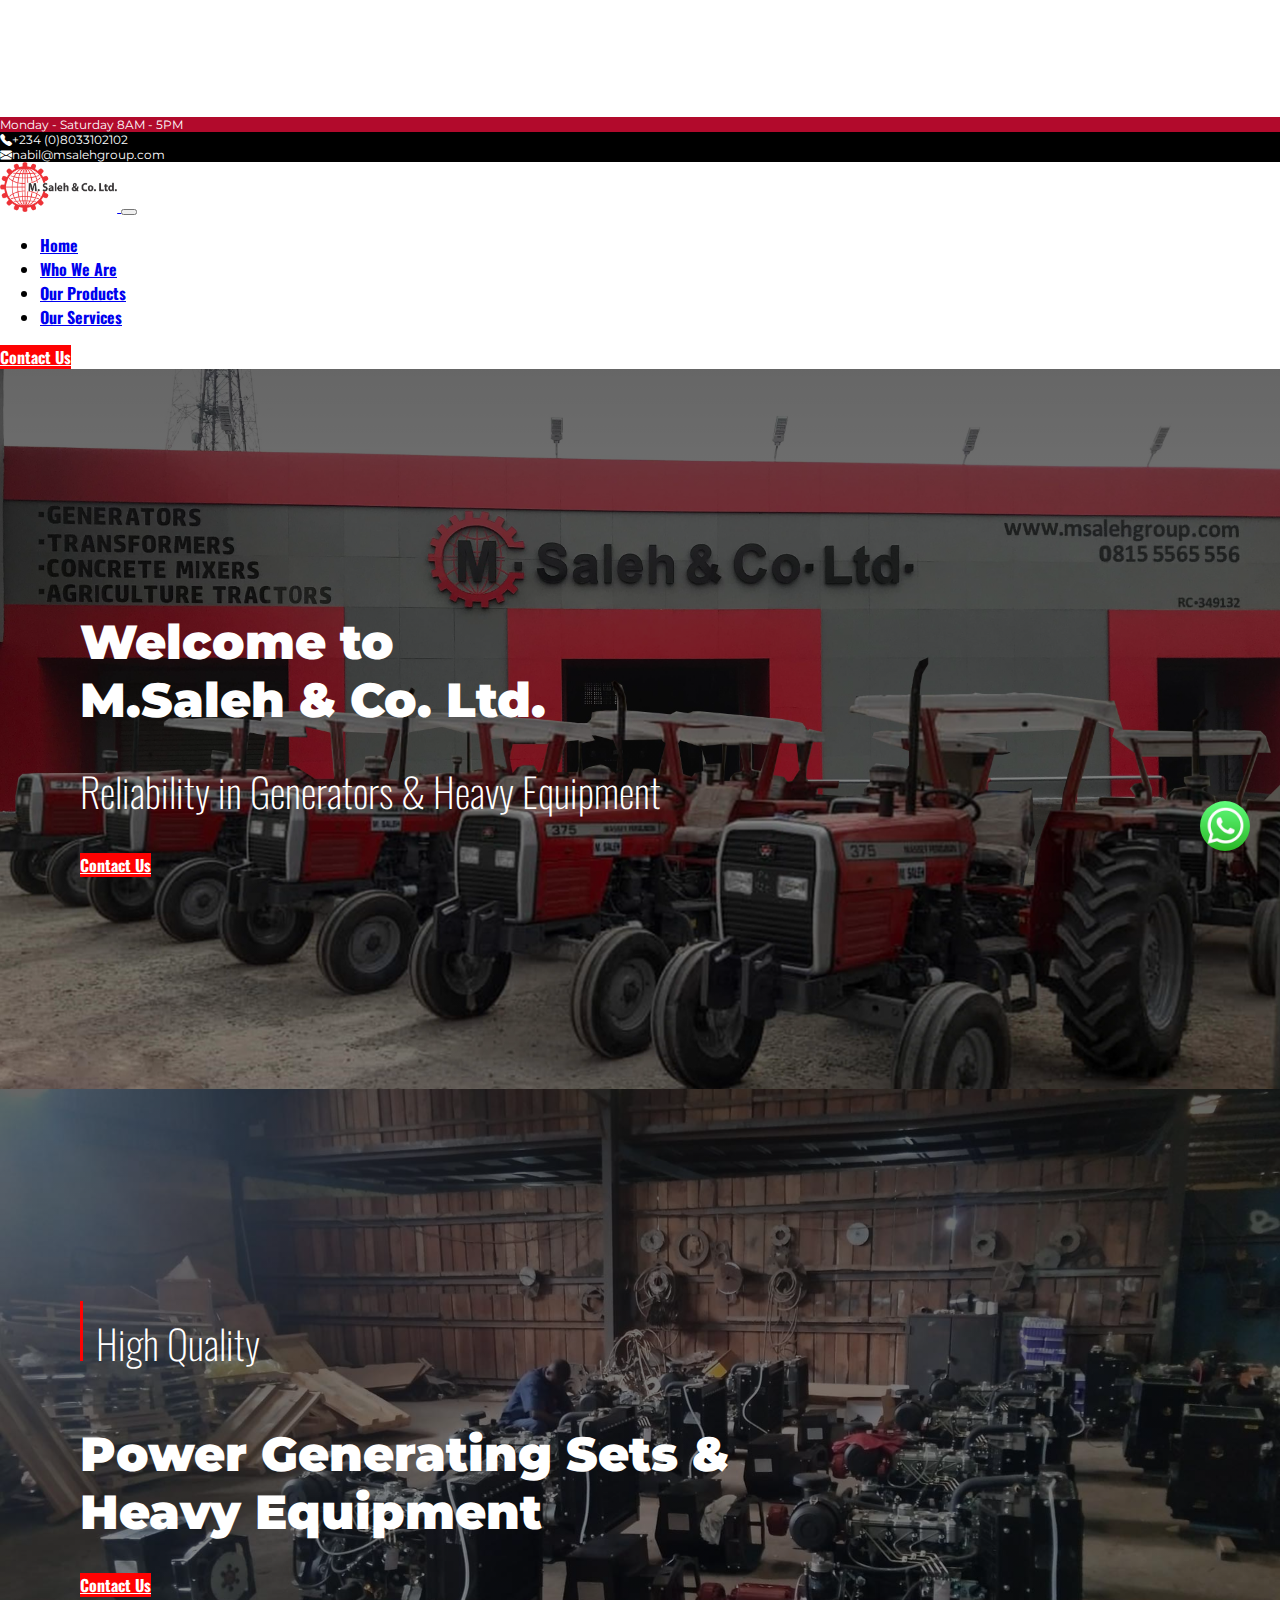
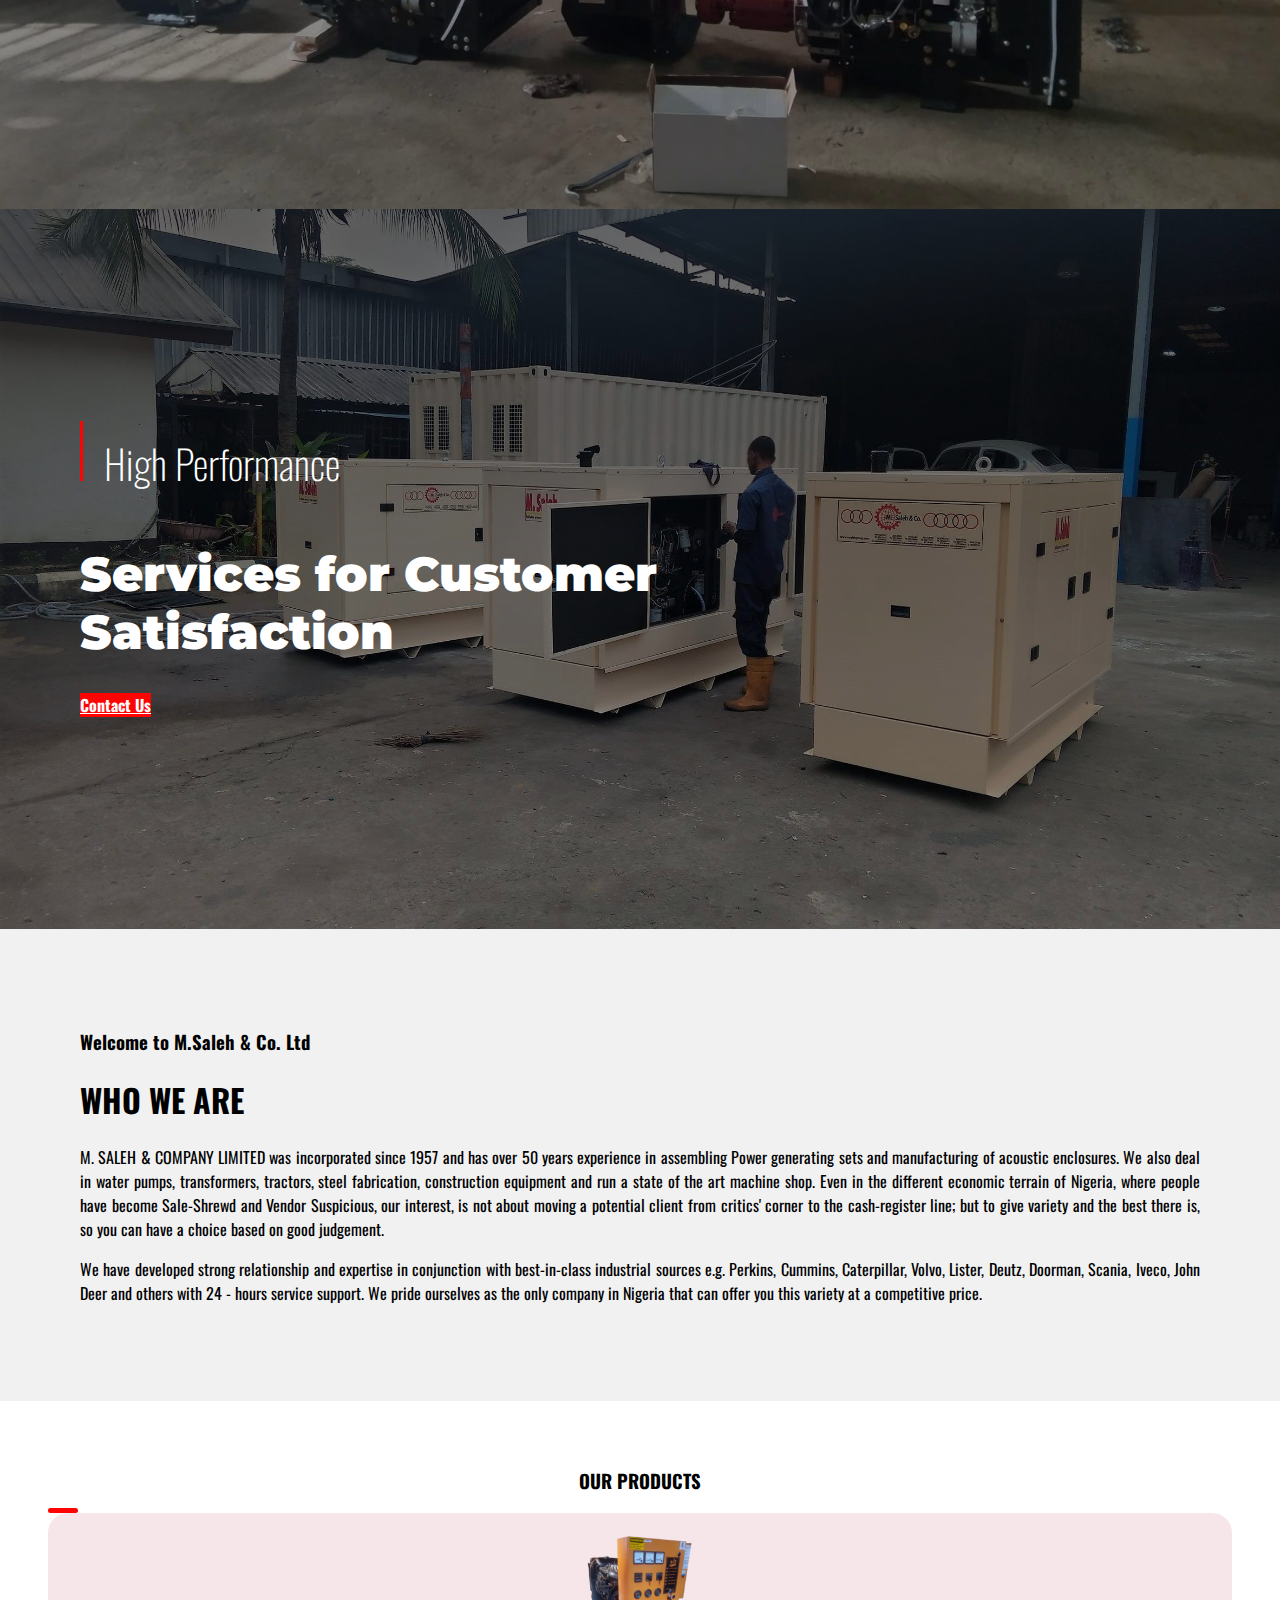
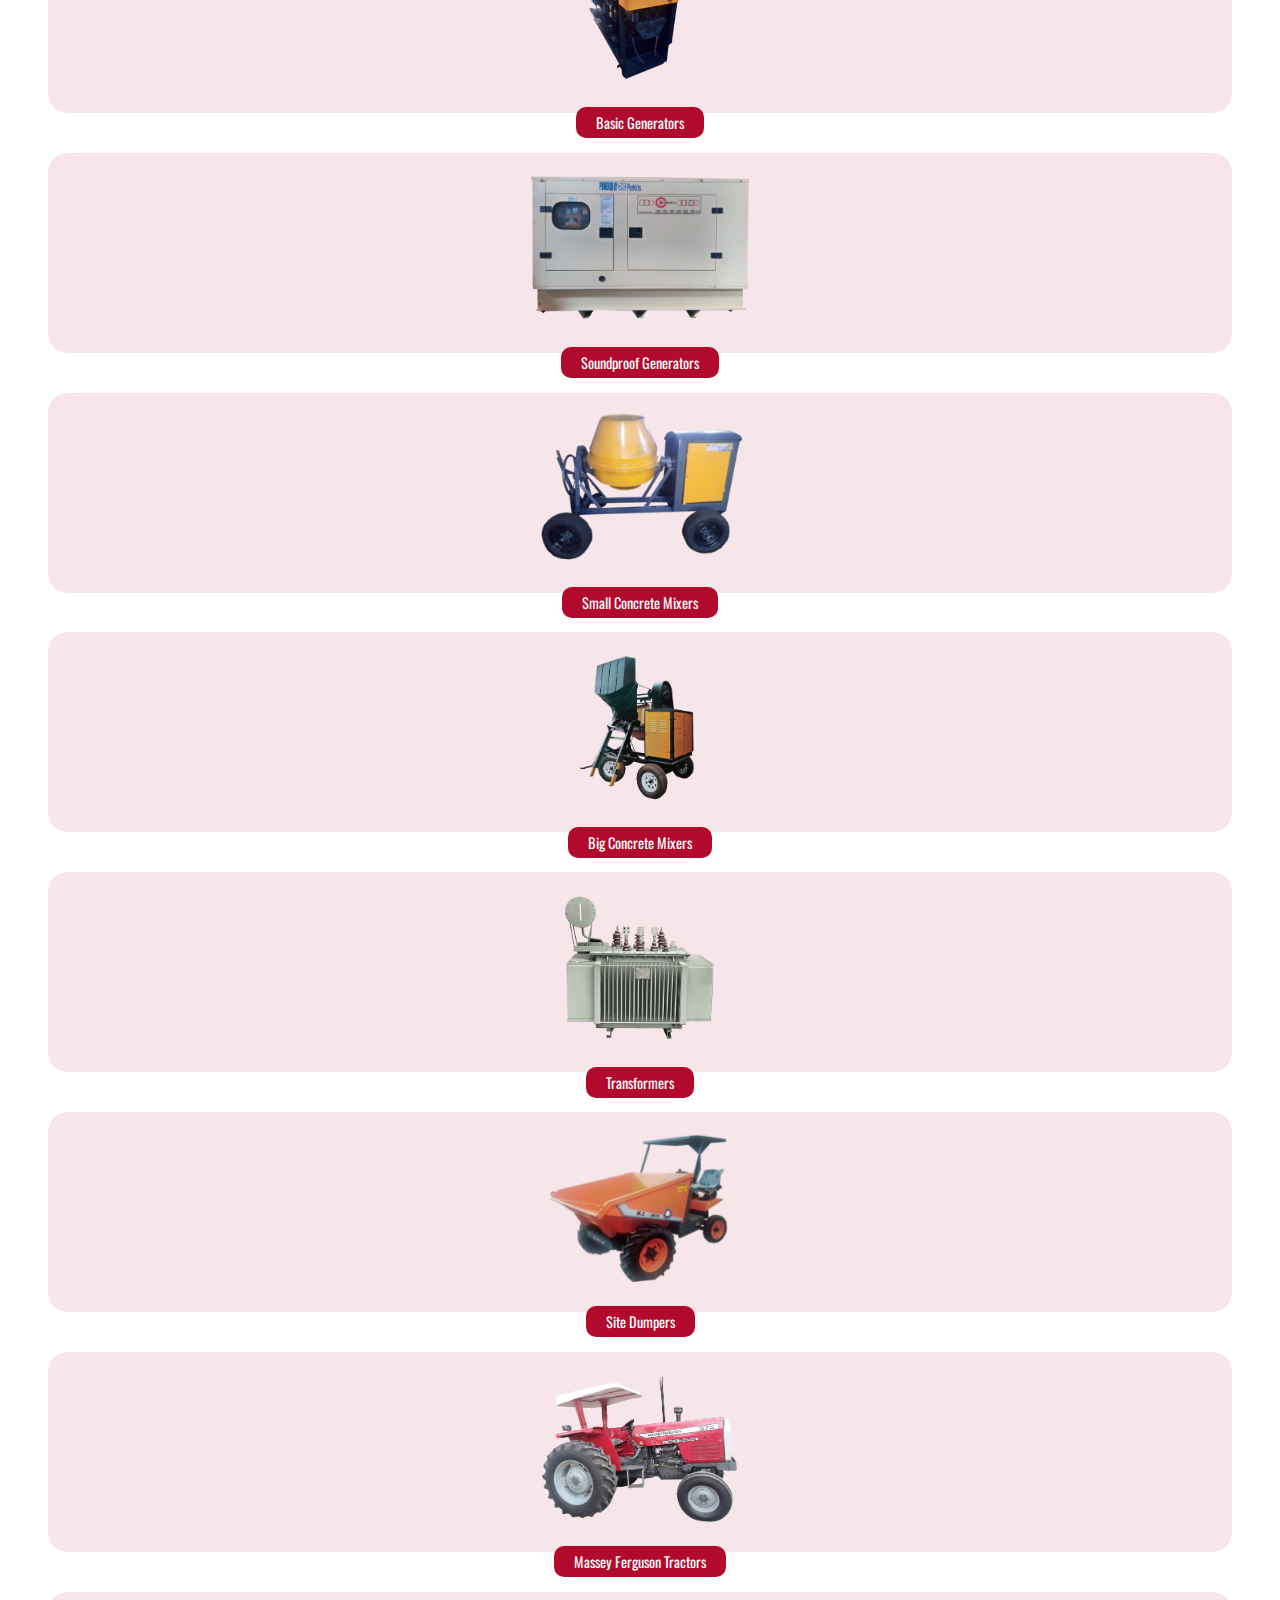
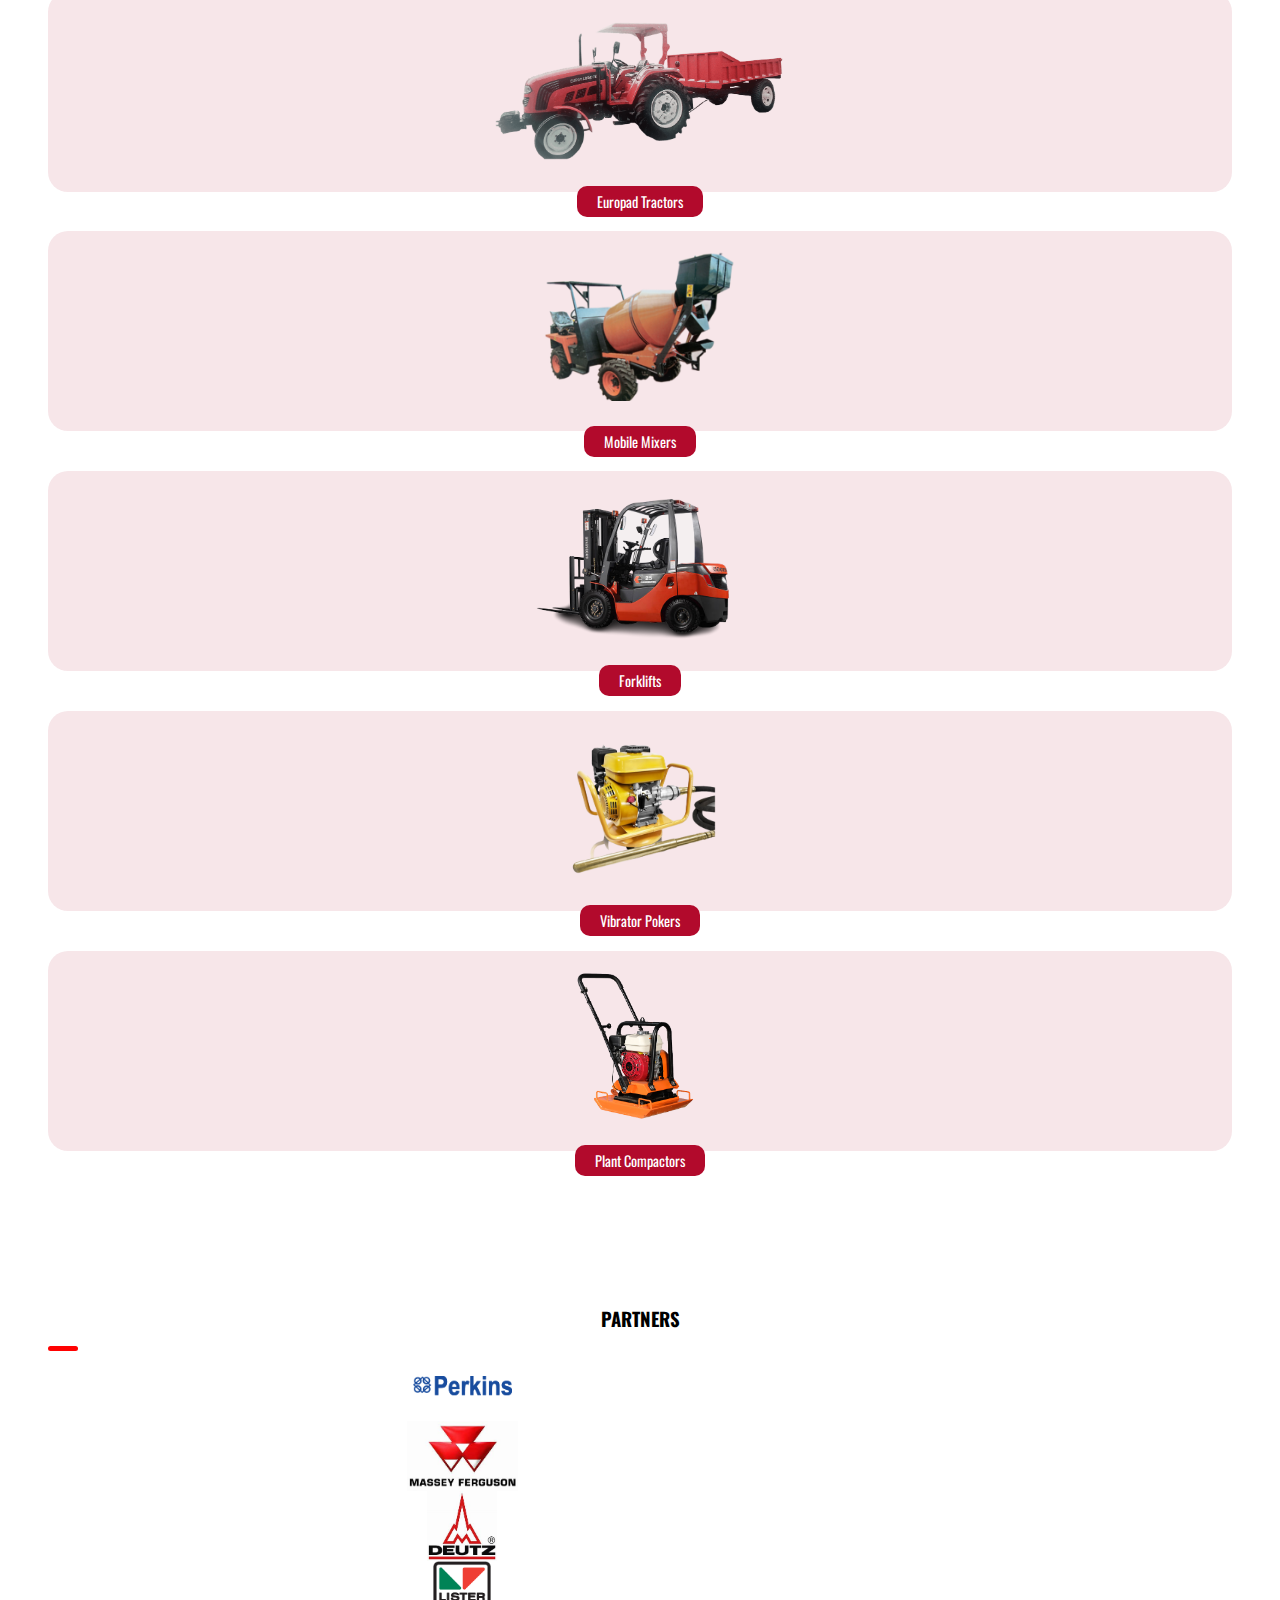
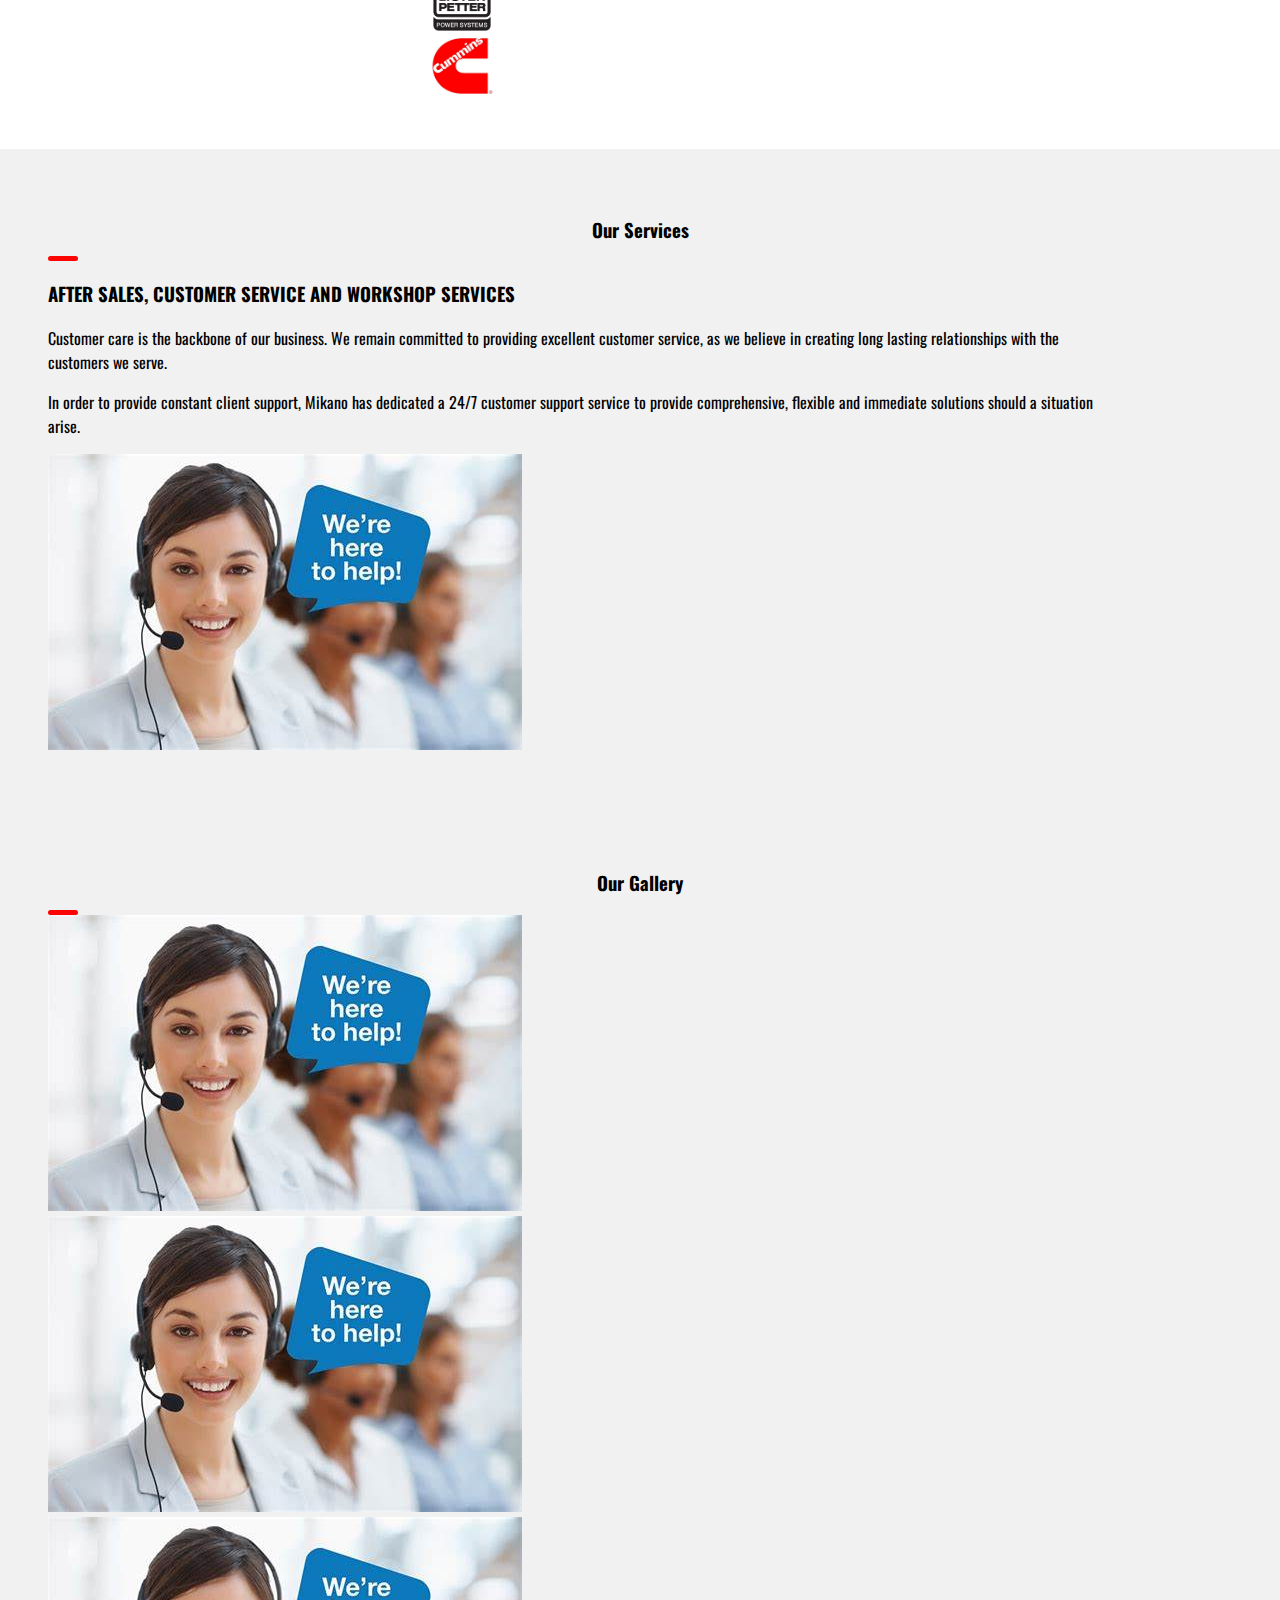
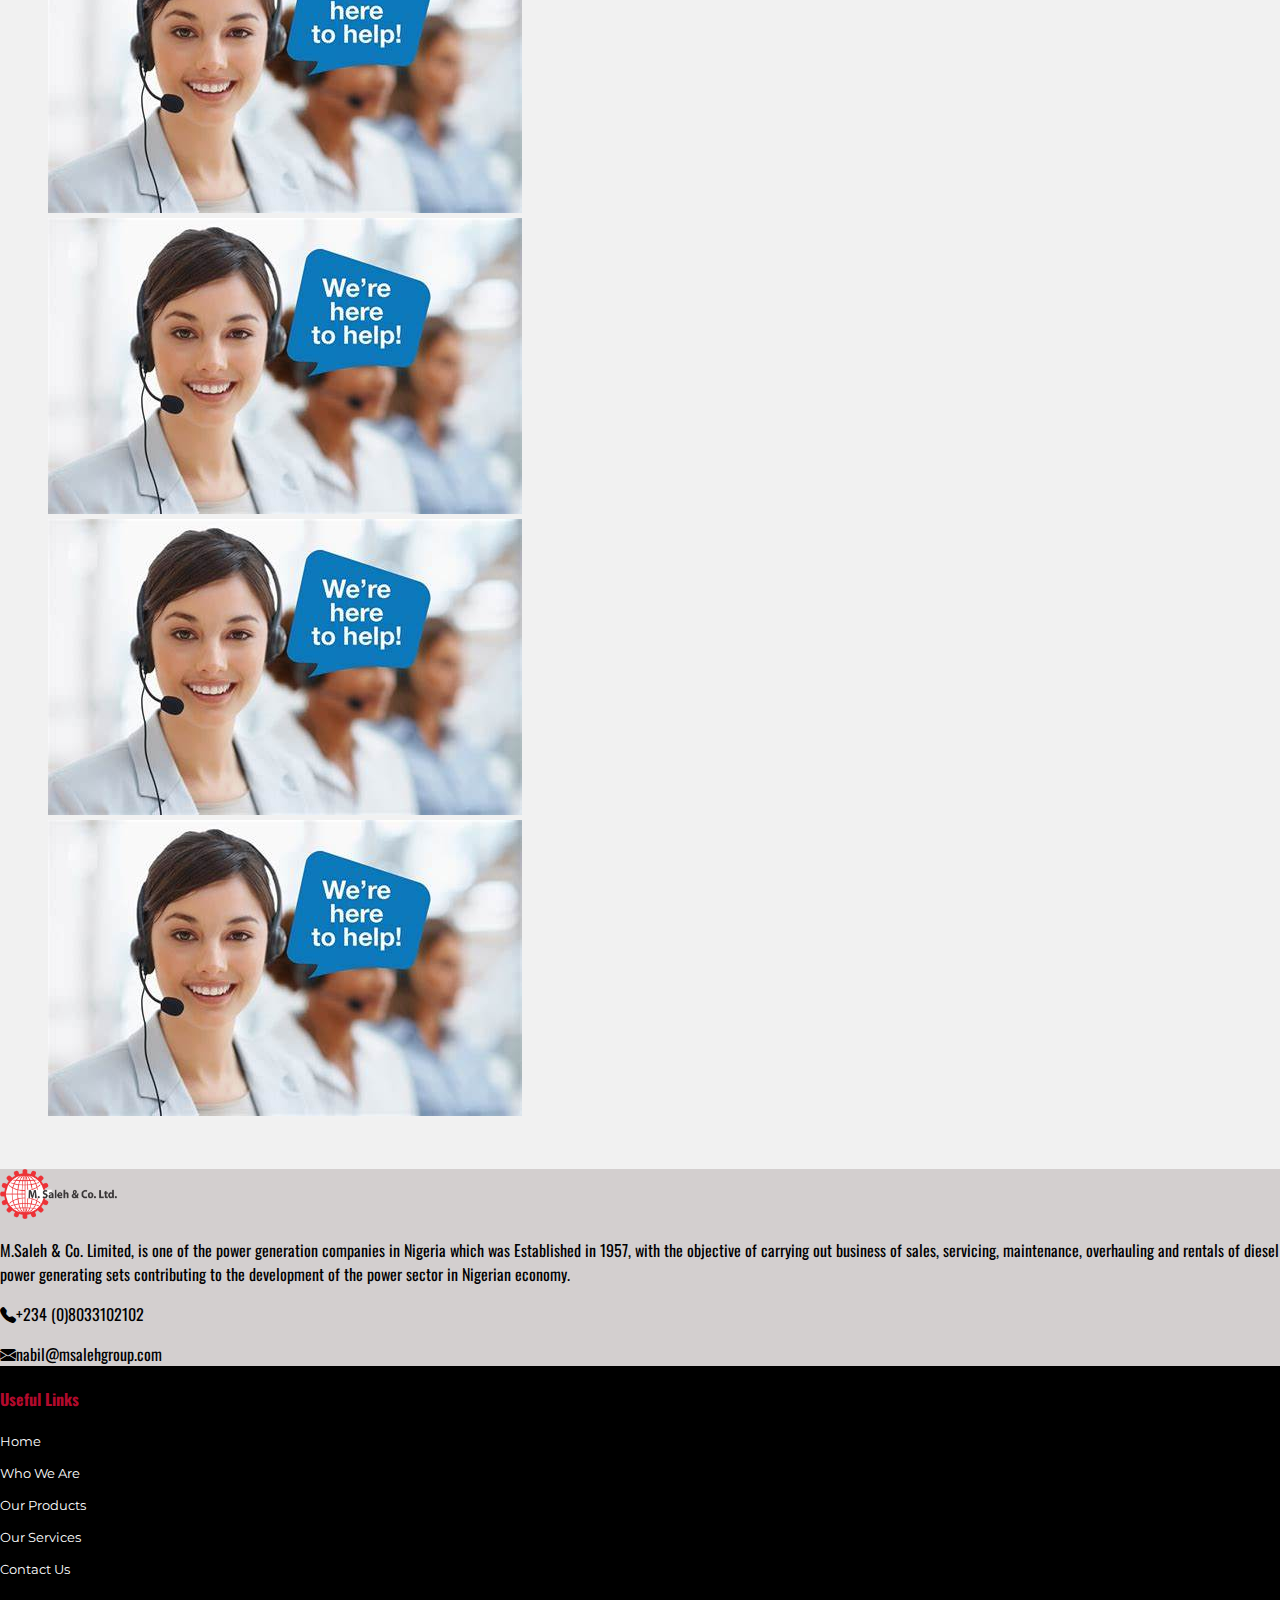
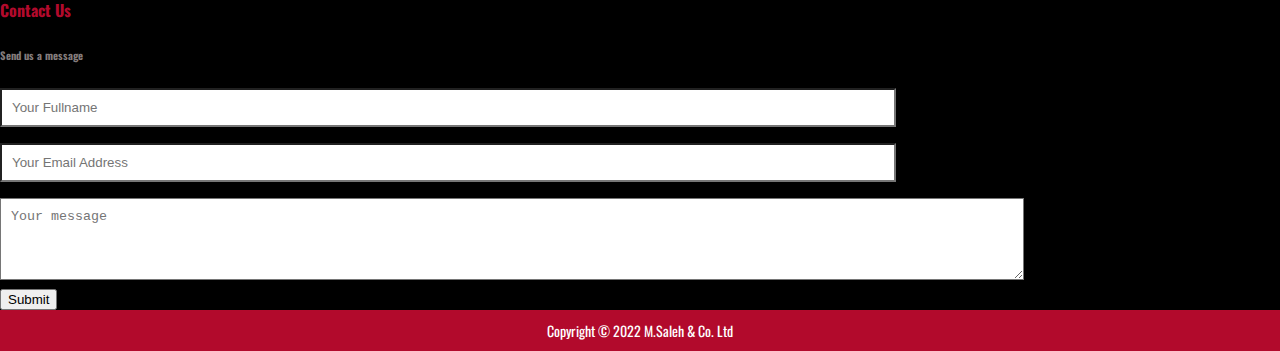
==== commit 5d9083b8: "Added Gallery" ====
--- a/index.html
+++ b/index.html
@@ -429,6 +429,62 @@
         </div>
       </div>
     </section>
+
+    <section class="our-services" id="services">
+      <div
+        class="section-heading mb-5 d-flex flex-column justify-content-center align-items-center"
+      >
+        <h3>Our Gallery</h3>
+        <div class="line"></div>
+      </div>
+      <div class="container">
+        <div class="row g-5 justify-content-between">
+          <div class="col-12 col-lg-4">
+           <img
+              src="./assets/images/customercare.jfif"
+              class="img-fluid"
+              alt=""
+            />
+          </div>
+          <div class="col-12 col-lg-4">
+            <img
+              src="./assets/images/customercare.jfif"
+              class="img-fluid"
+              alt=""
+            />
+          </div>
+          <div class="col-12 col-lg-4">
+            <img
+              src="./assets/images/customercare.jfif"
+              class="img-fluid"
+              alt=""
+            />
+          </div>
+          <div class="col-12 col-lg-4">
+           <img
+              src="./assets/images/customercare.jfif"
+              class="img-fluid"
+              alt=""
+            />
+          </div>
+          <div class="col-12 col-lg-4">
+            <img
+              src="./assets/images/customercare.jfif"
+              class="img-fluid"
+              alt=""
+            />
+          </div>
+          <div class="col-12 col-lg-4">
+            <img
+              src="./assets/images/customercare.jfif"
+              class="img-fluid"
+              alt=""
+            />
+          </div>
+        </div>
+      </div>
+    </section>
+
     <footer>
       <div class="container">
         <div class="row">
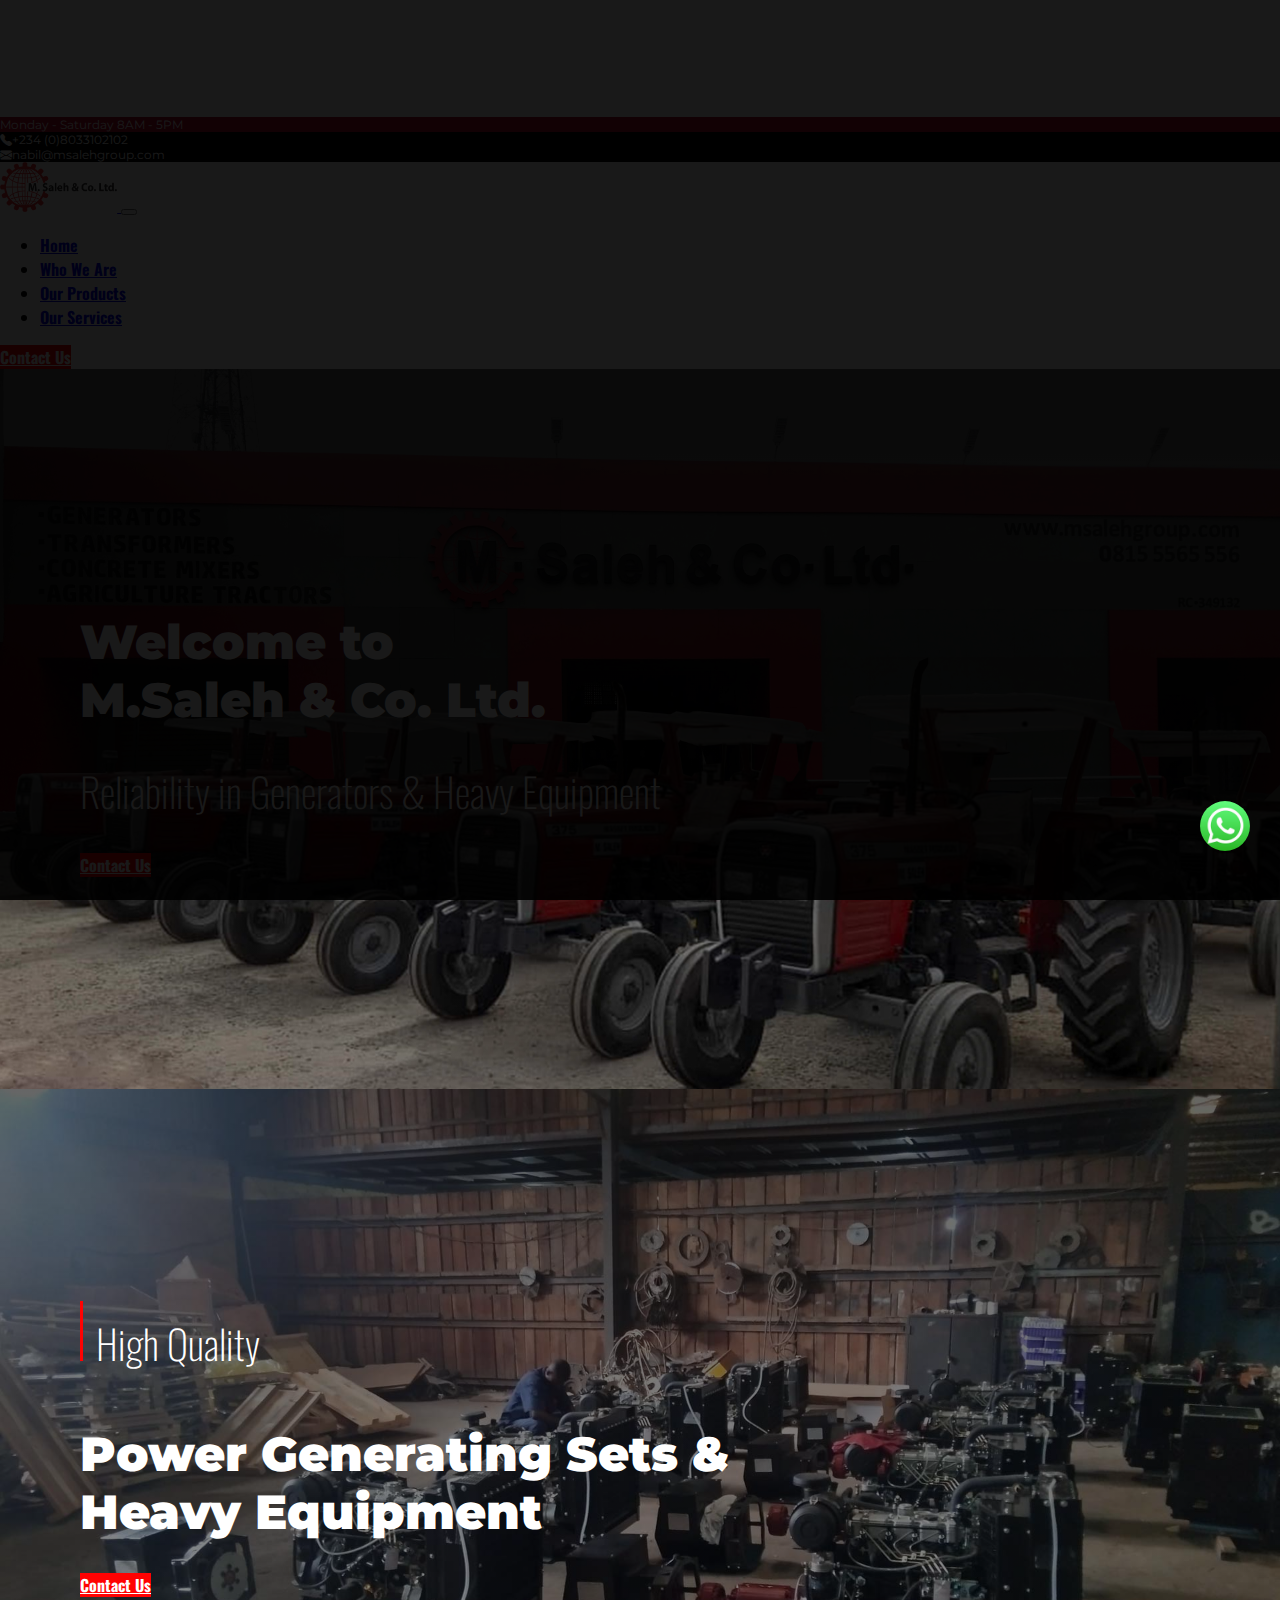
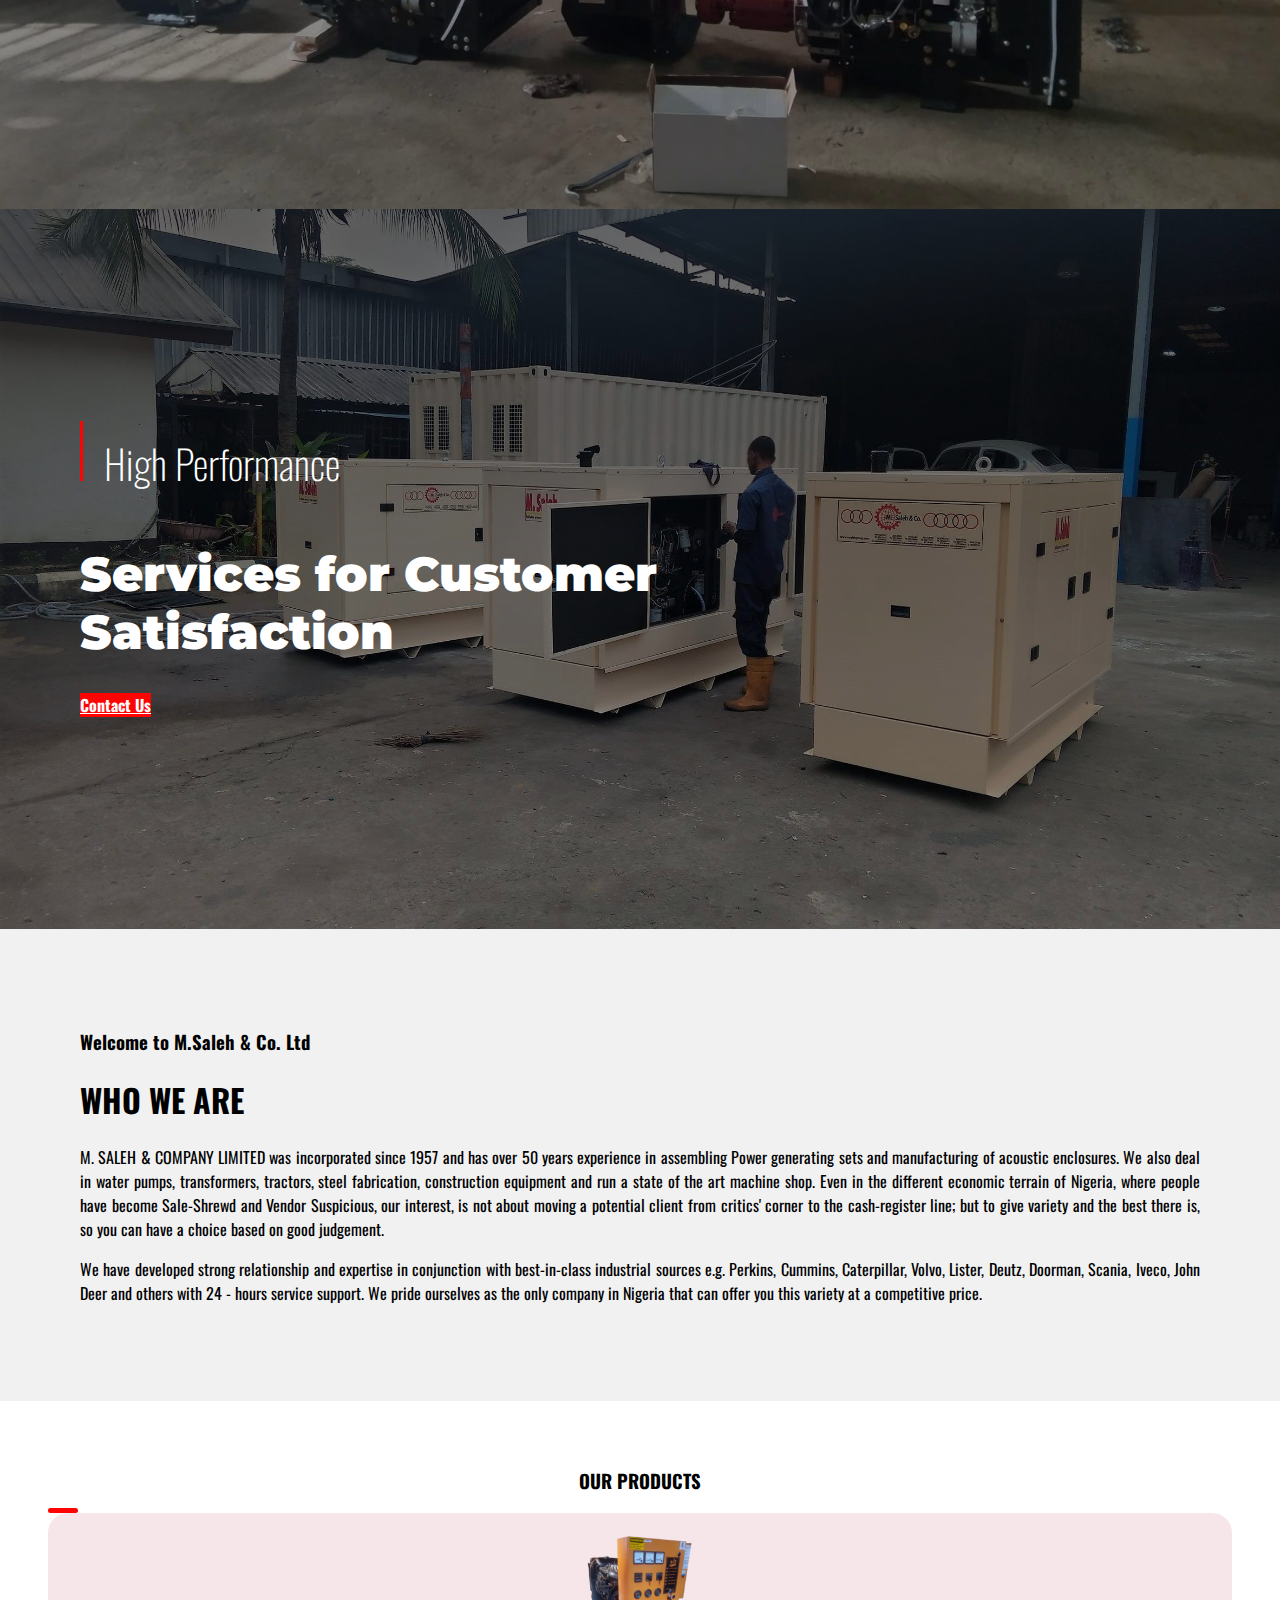
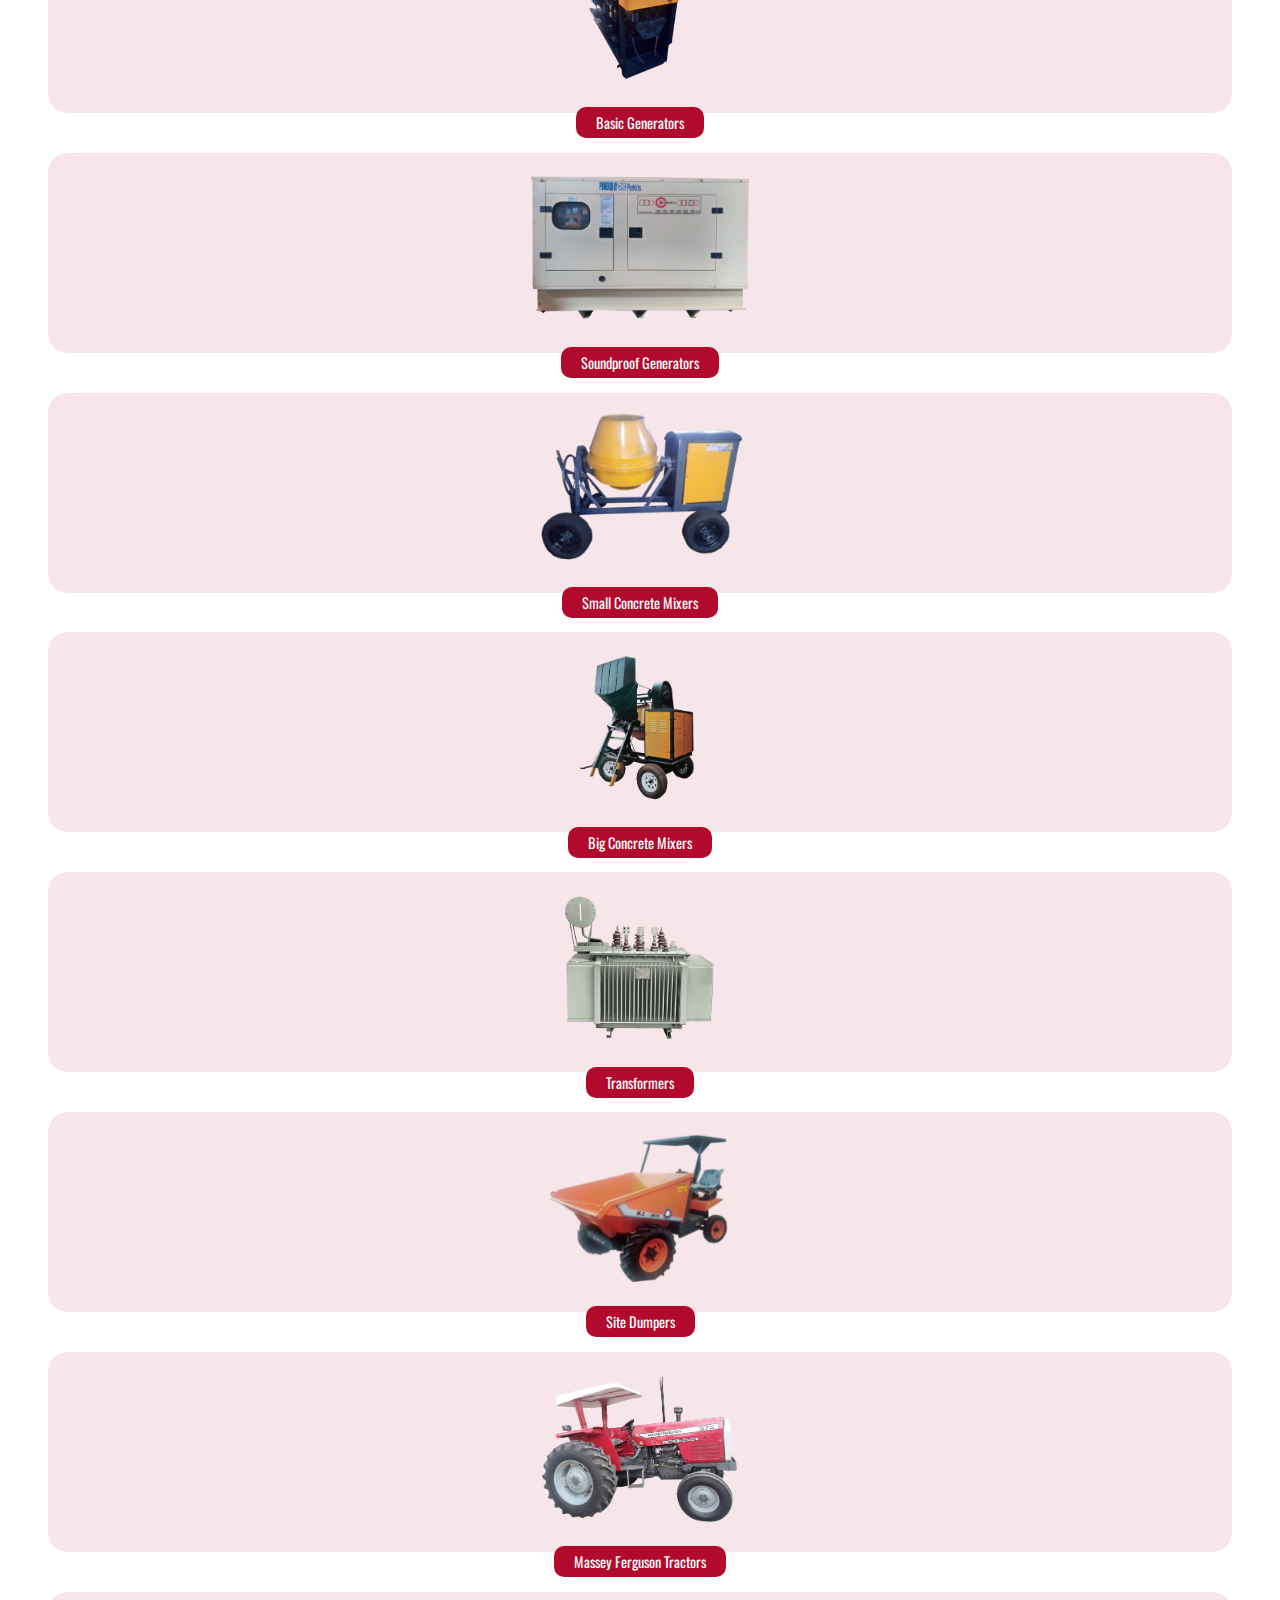
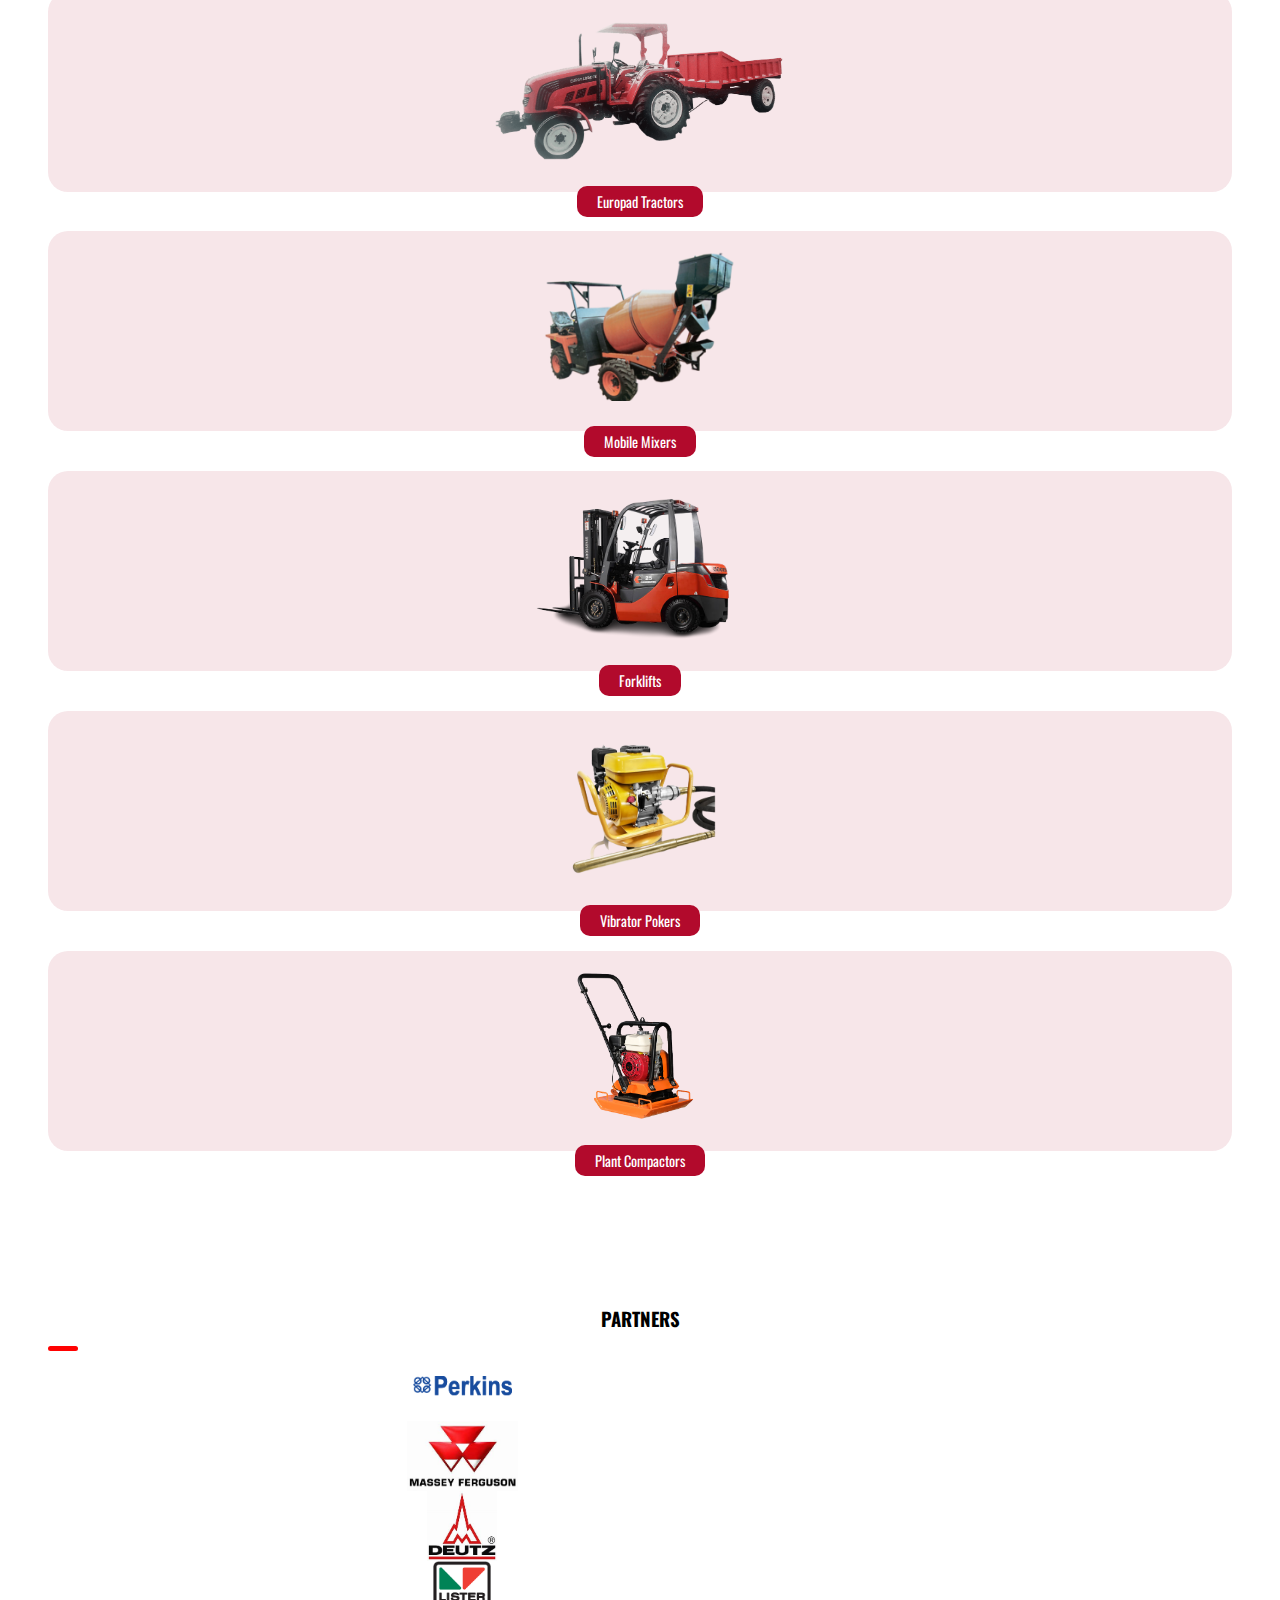
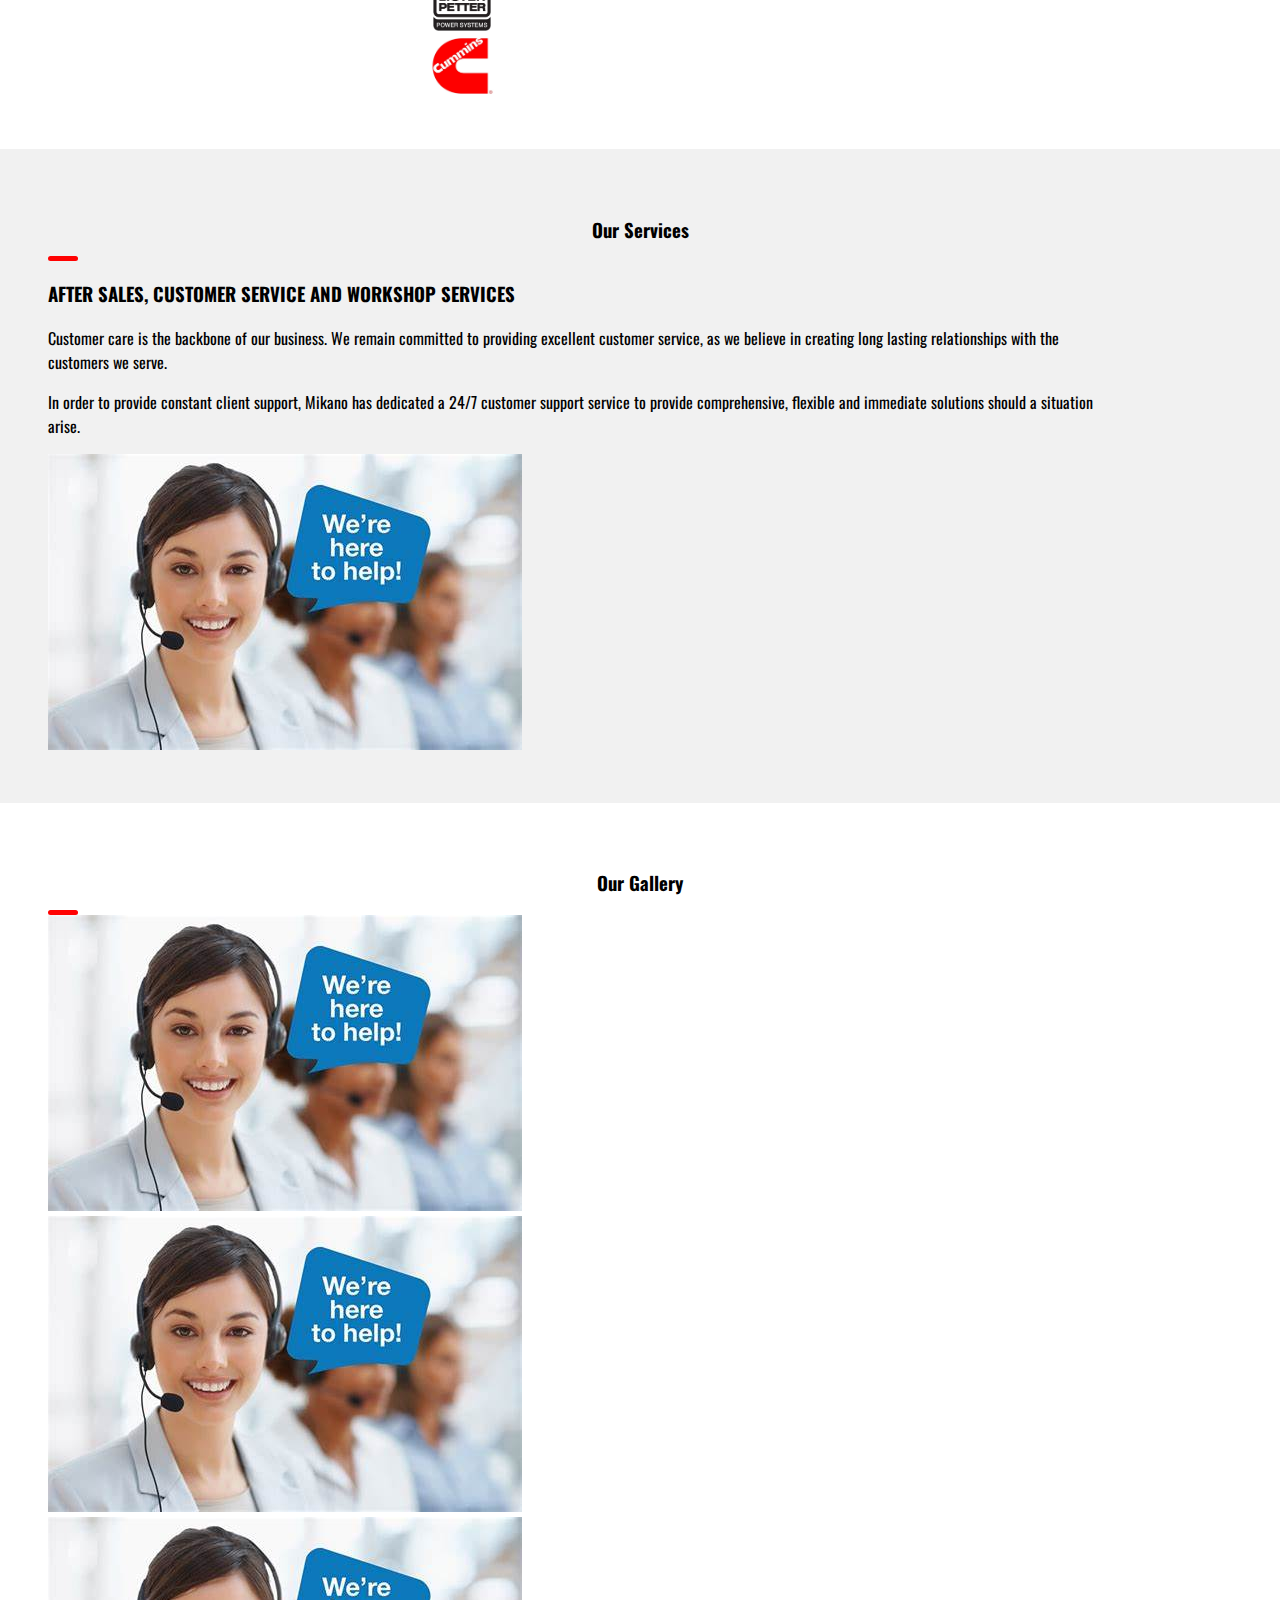
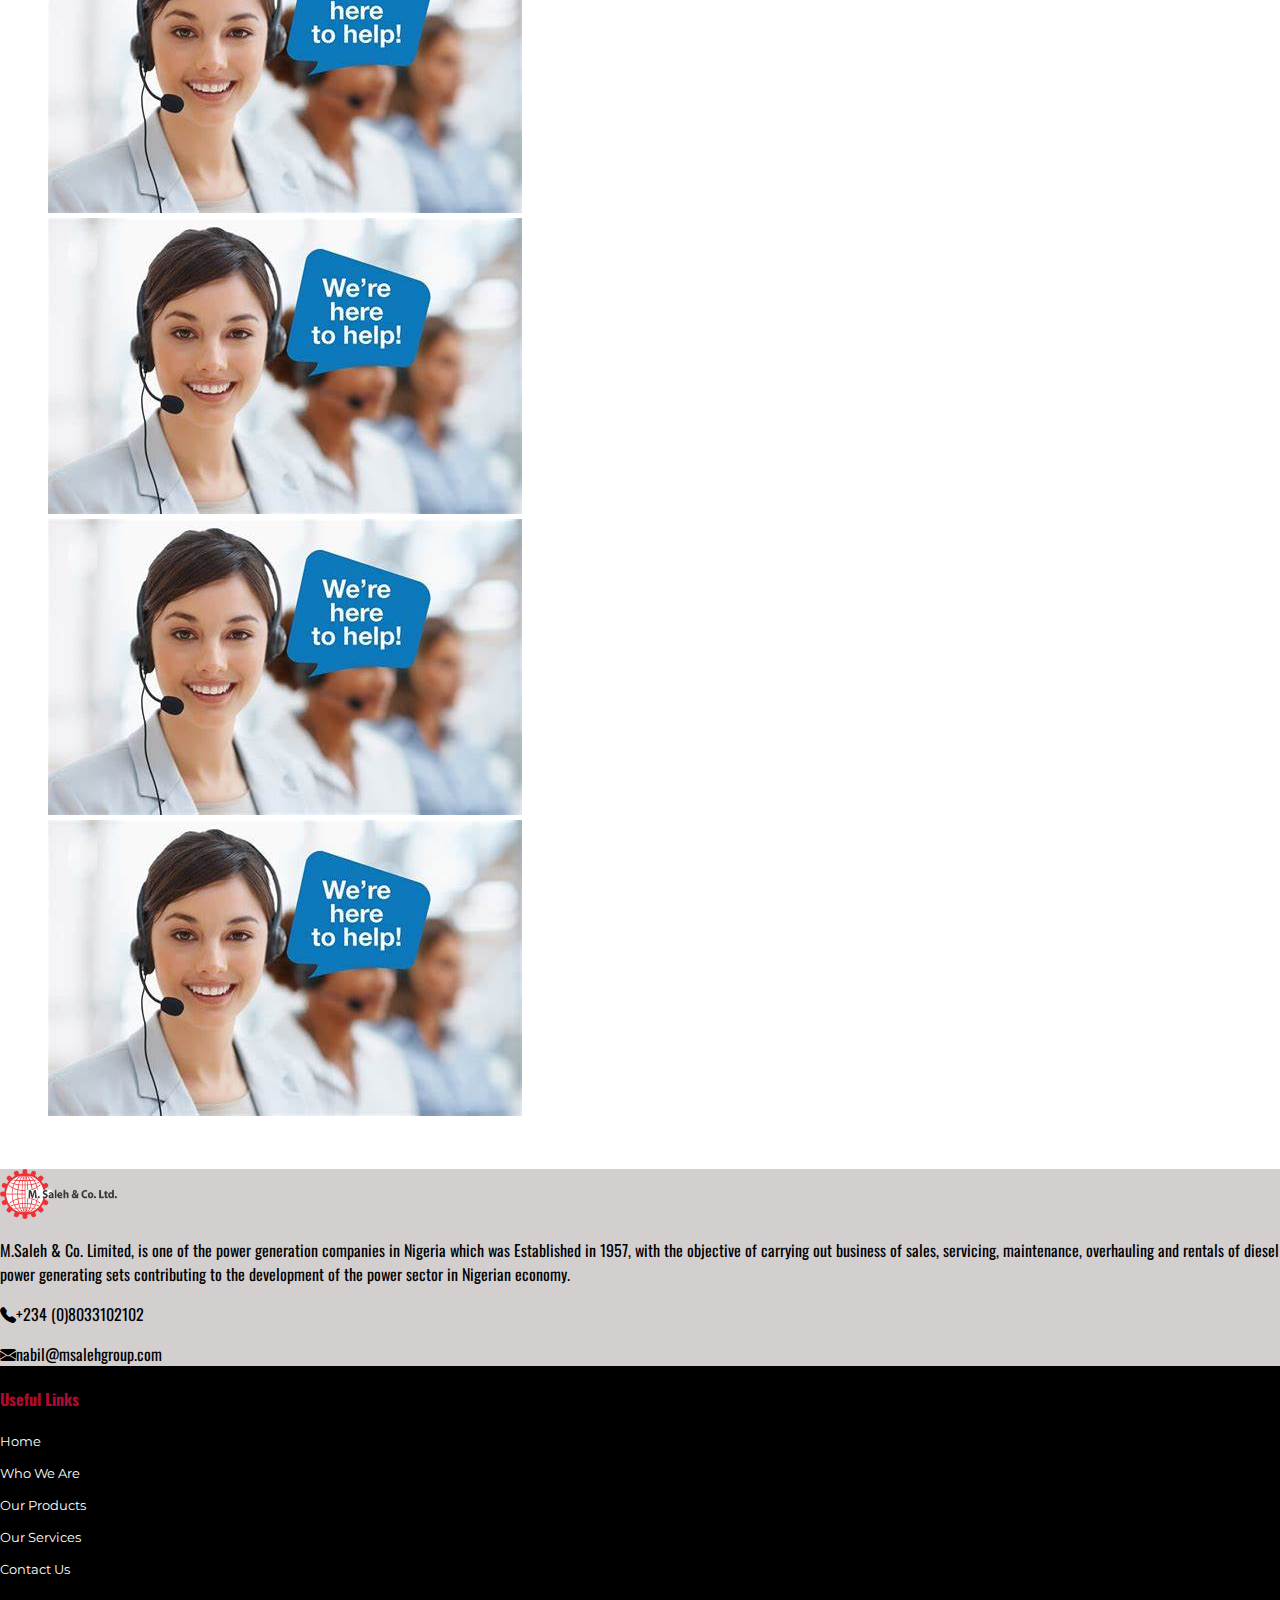
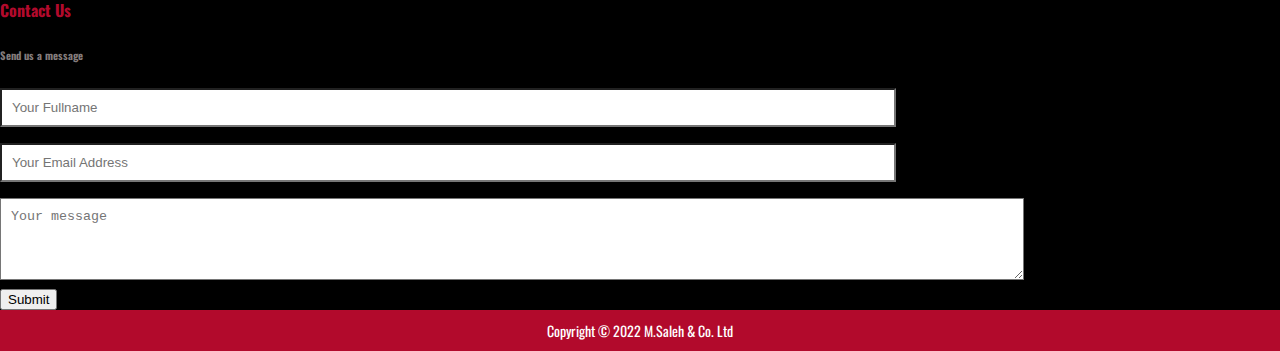
==== commit 87ad1460: "Added styles to Gallery" ====
--- a/index.html
+++ b/index.html
@@ -430,7 +430,10 @@
       </div>
     </section>
 
-    <section class="our-services" id="services">
+    <section class="our-services" id="gallery">
+      <div id="fullImageView">
+        <img id="fullImage" src="" alt="">
+      </div>
       <div
         class="section-heading mb-5 d-flex flex-column justify-content-center align-items-center"
       >
--- a/assets/css/style.css
+++ b/assets/css/style.css
@@ -362,6 +362,24 @@
   display: none;
 }
 
+#gallery {
+  background-color: #fff;
+}
+
+#gallery img:hover {
+  cursor: pointer;
+  filter: brightness(70%);
+}
+
+#fullImageView {
+  position: absolute;
+  top: 0;
+  left: 0;
+  width: 100%;
+  height: 100%;
+  background-color: rgba(0, 0, 0, 0.9);
+}
+
 /* When the height of the screen is less than 450 pixels, change the font-size of the links and position the close button again, so they don't overlap */
 @media screen and (max-height: 450px) {
   .overlay a {
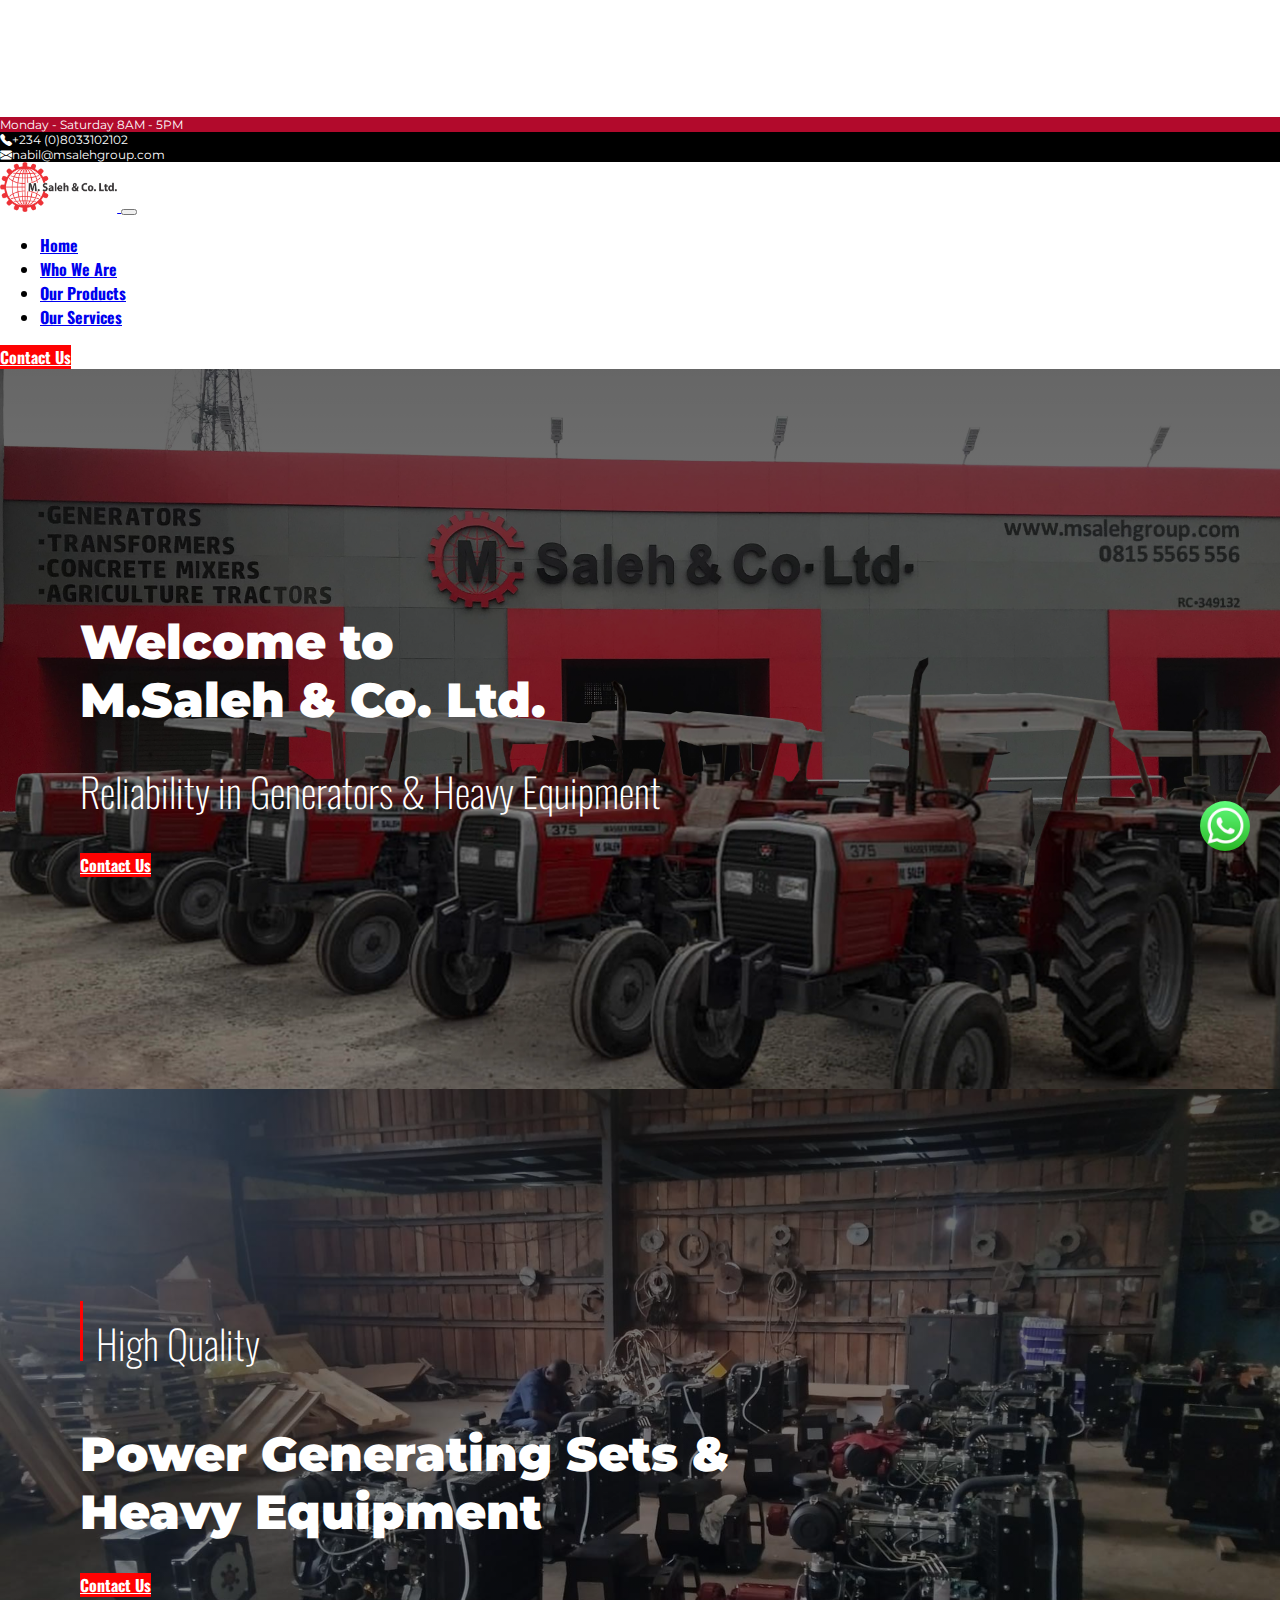
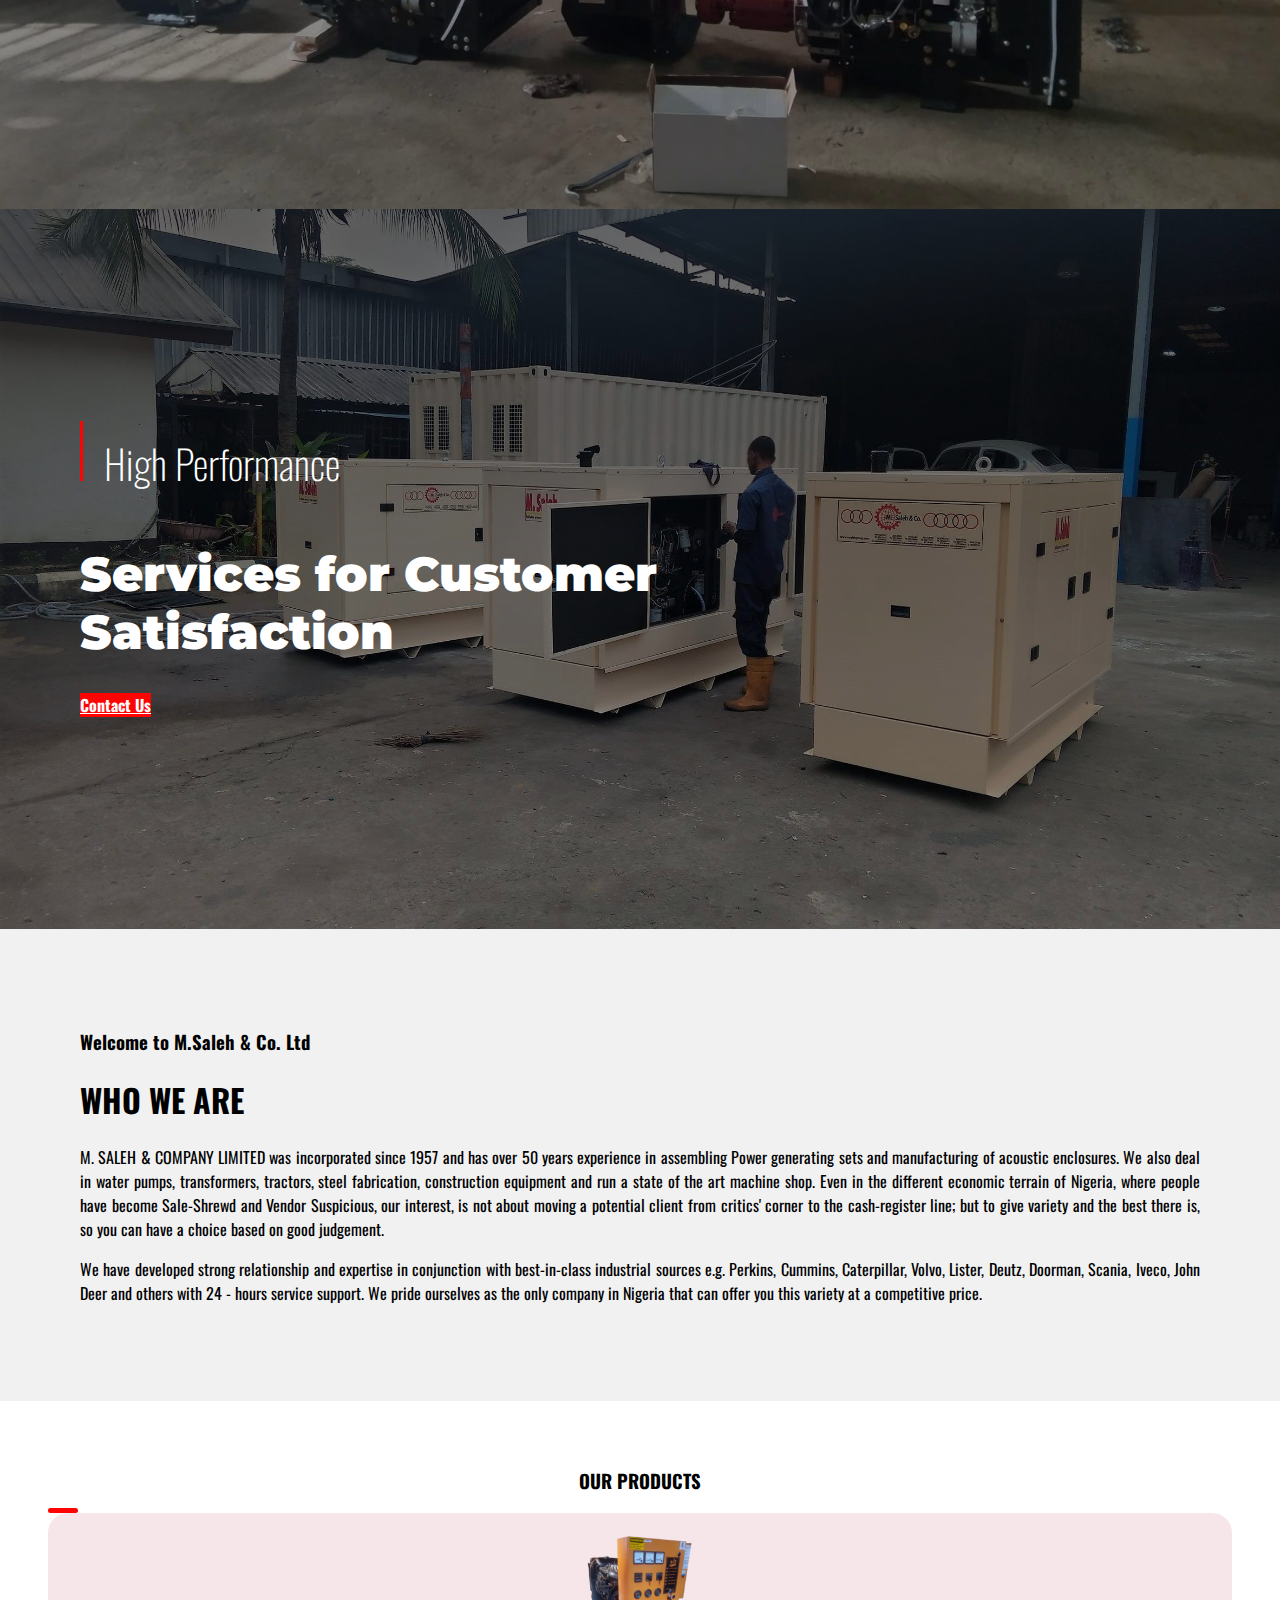
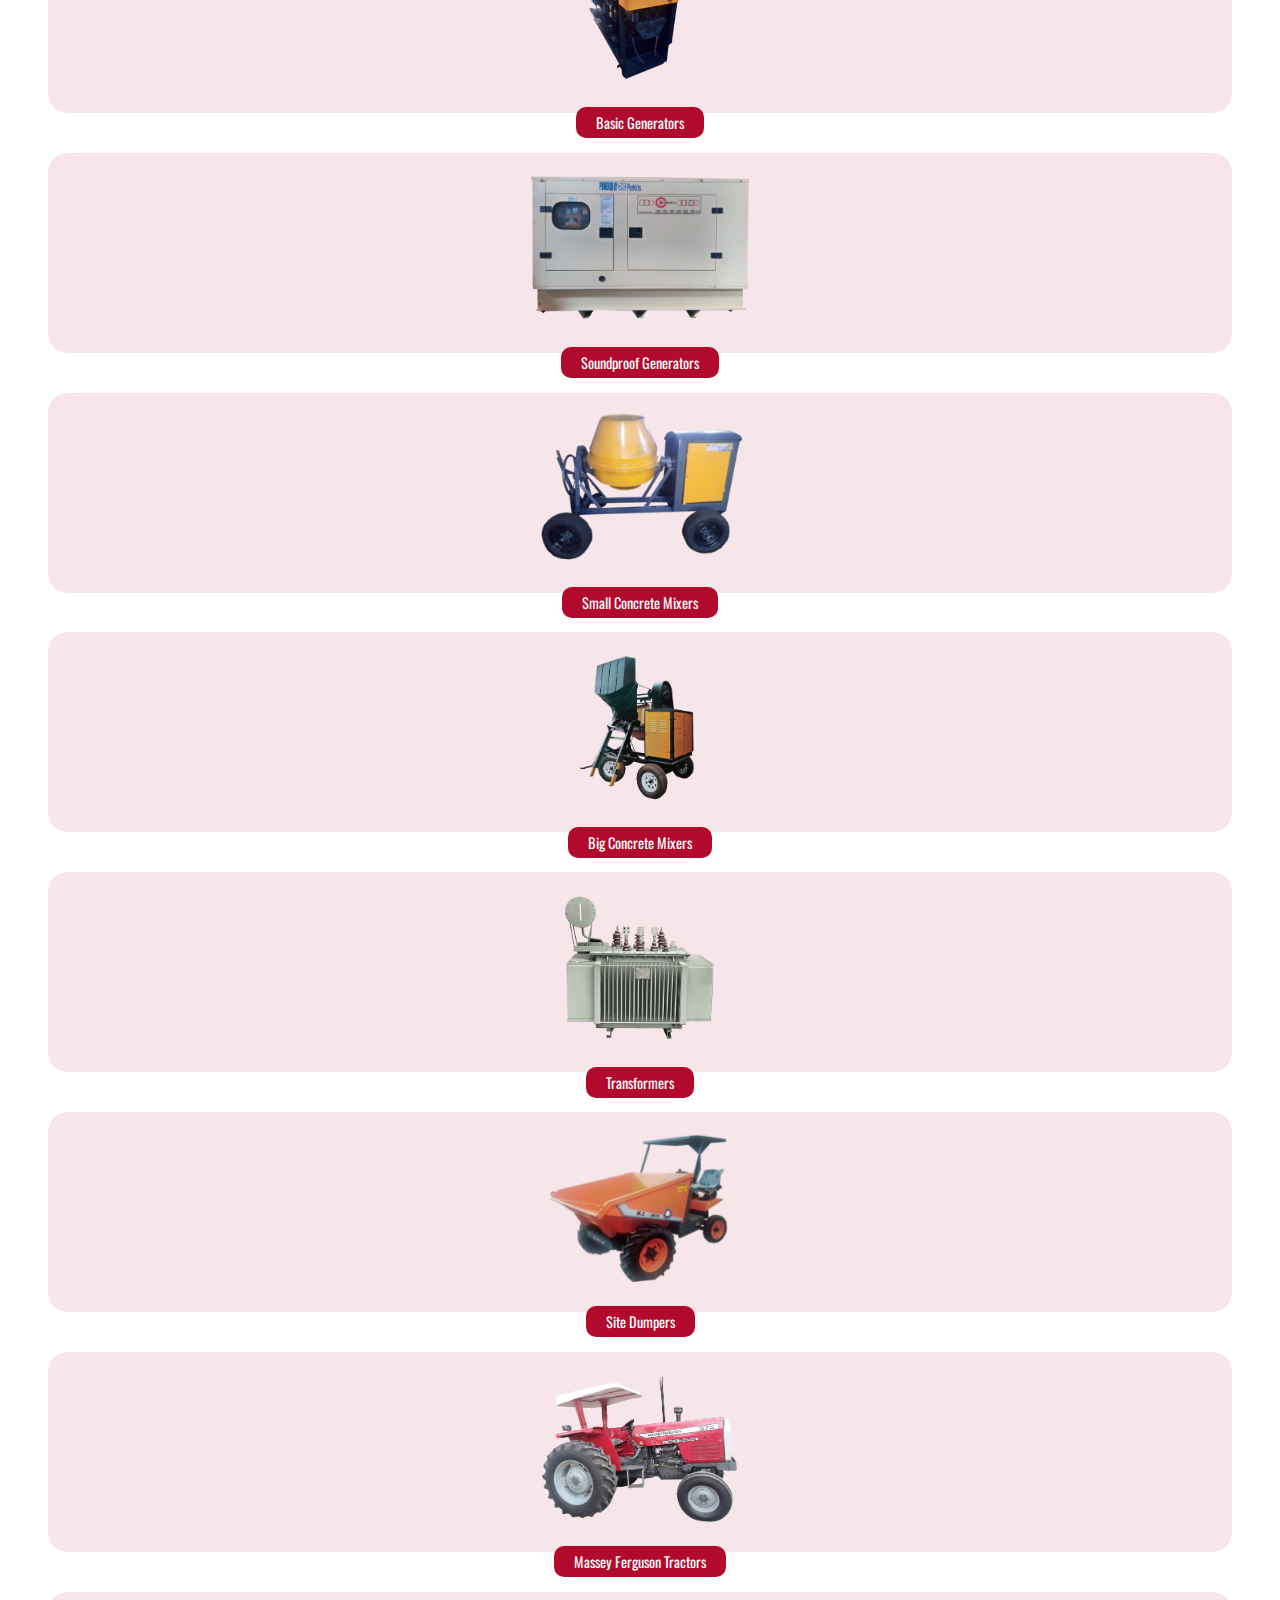
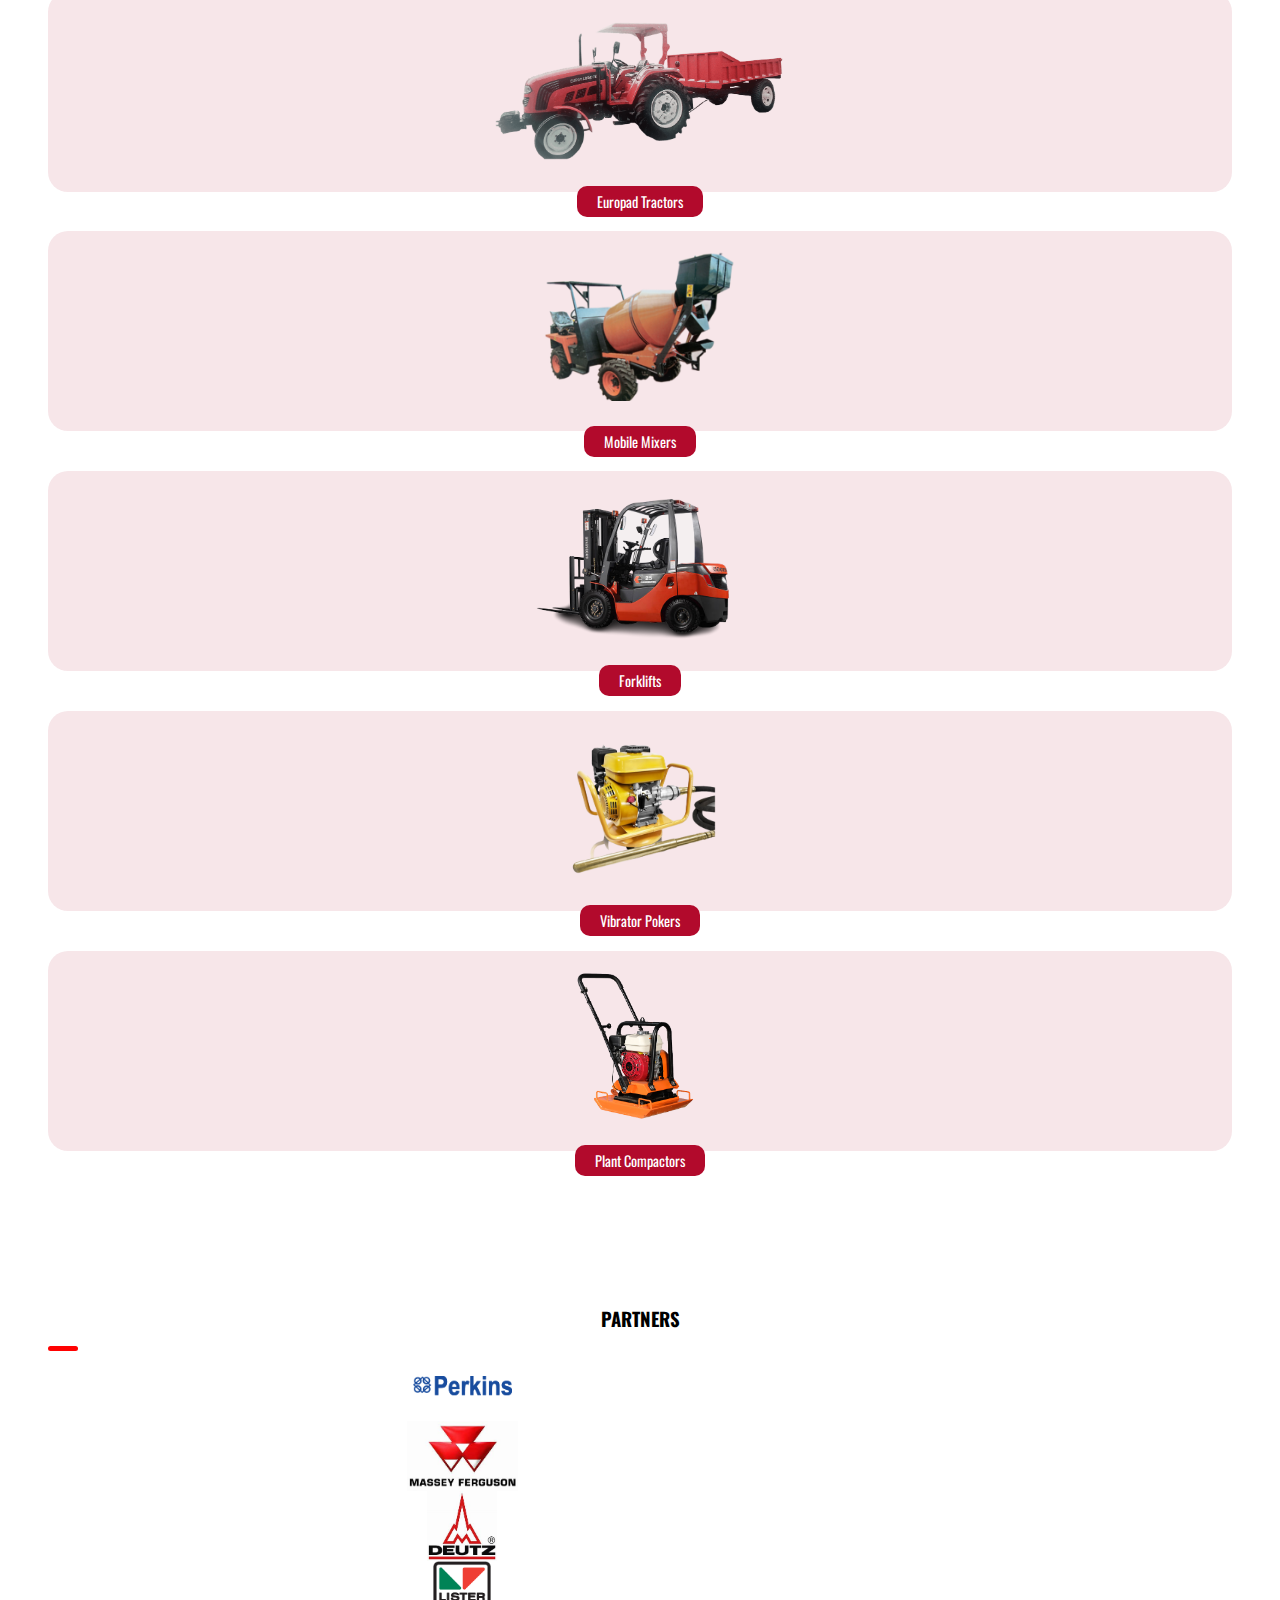
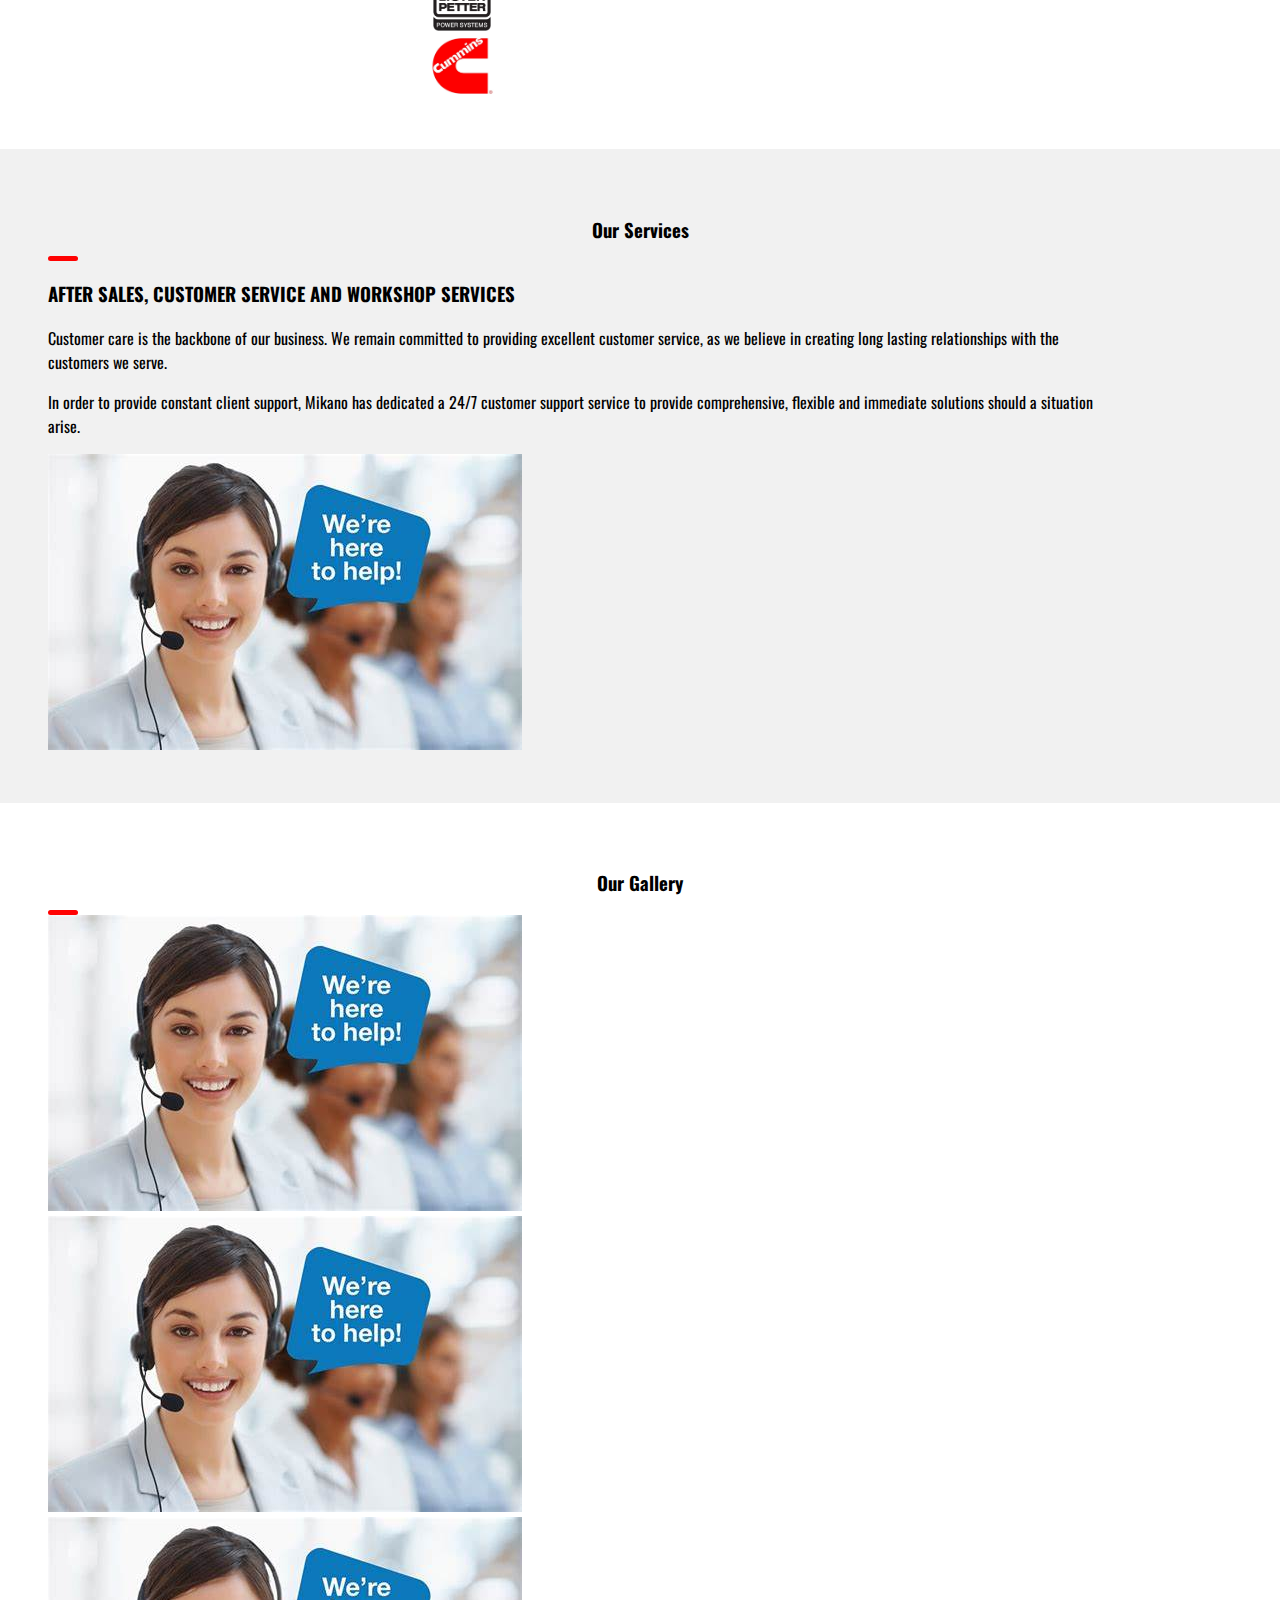
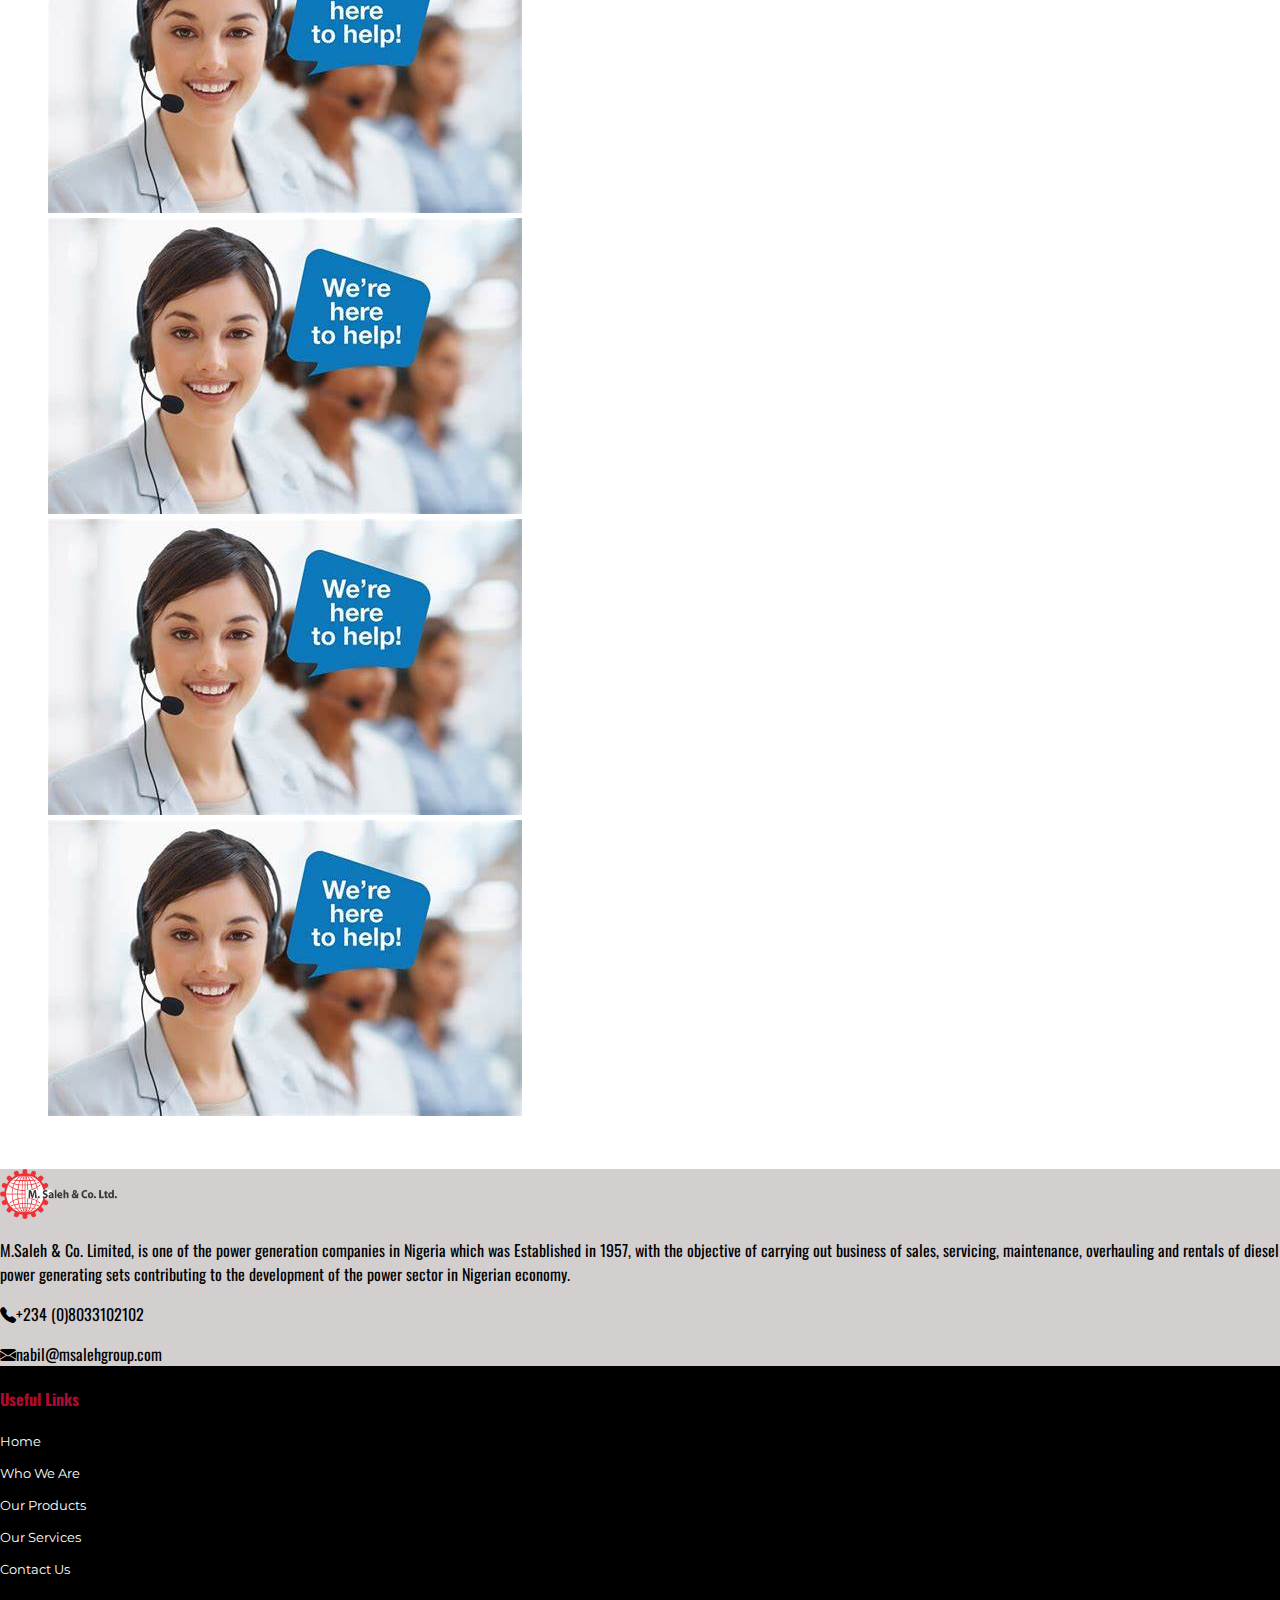
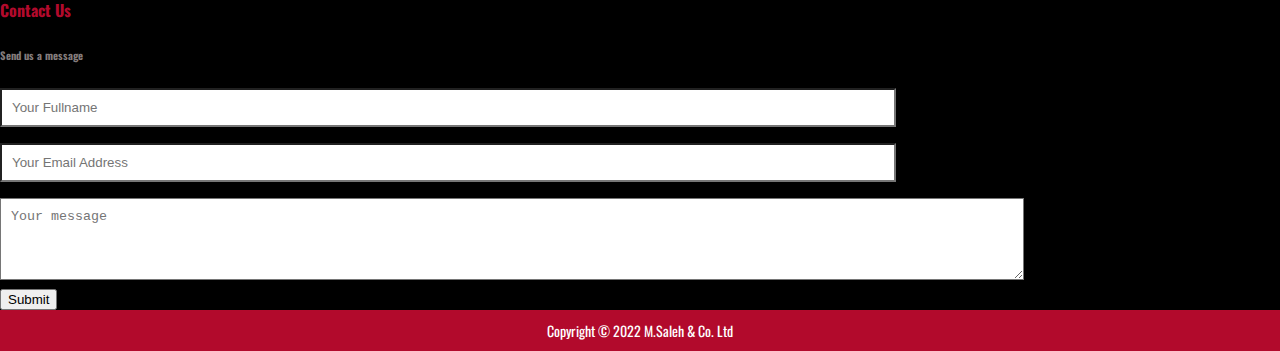
==== commit 0b4d6045: "Added Gallery Modal" ====
--- a/index.html
+++ b/index.html
@@ -431,8 +431,17 @@
     </section>
 
     <section class="our-services" id="gallery">
-      <div id="fullImageView">
-        <img id="fullImage" src="" alt="">
+      <!-- The Modal -->
+      <div id="myModal" class="modal">
+
+        <!-- The Close Button -->
+        <span class="close">&times;</span>
+
+        <!-- Modal Content (The Image) -->
+        <img class="modal-content" id="img01">
+
+        <!-- Modal Caption (Image Text) -->
+        <div id="caption"></div>
       </div>
       <div
         class="section-heading mb-5 d-flex flex-column justify-content-center align-items-center"
@@ -445,42 +454,43 @@
           <div class="col-12 col-lg-4">
            <img
               src="./assets/images/customercare.jfif"
-              class="img-fluid"
+              class="img-fluid smallImage"
+              alt="Exhibition at SKAL Food Fair"
+              
+            />
+          </div>
+          <div class="col-12 col-lg-4">
+            <img
+              src="./assets/images/customercare.jfif"
+              class="img-fluid smallImage"
               alt=""
             />
           </div>
           <div class="col-12 col-lg-4">
             <img
               src="./assets/images/customercare.jfif"
-              class="img-fluid"
-              alt=""
-            />
-          </div>
-          <div class="col-12 col-lg-4">
-            <img
-              src="./assets/images/customercare.jfif"
-              class="img-fluid"
+              class="img-fluid smallImage"
               alt=""
             />
           </div>
           <div class="col-12 col-lg-4">
            <img
               src="./assets/images/customercare.jfif"
-              class="img-fluid"
+              class="img-fluid smallImage"
               alt=""
             />
           </div>
           <div class="col-12 col-lg-4">
             <img
               src="./assets/images/customercare.jfif"
-              class="img-fluid"
+              class="img-fluid smallImage"
               alt=""
             />
           </div>
           <div class="col-12 col-lg-4">
             <img
               src="./assets/images/customercare.jfif"
-              class="img-fluid"
+              class="img-fluid smallImage"
               alt=""
             />
           </div>
--- a/assets/css/style.css
+++ b/assets/css/style.css
@@ -366,18 +366,85 @@
   background-color: #fff;
 }
 
-#gallery img:hover {
+#gallery .smallImage:hover {
   cursor: pointer;
   filter: brightness(70%);
 }
 
-#fullImageView {
+/* The Modal (background) */
+.modal {
+  display: none; /* Hidden by default */
+  position: fixed; /* Stay in place */
+  z-index: 1; /* Sit on top */
+  padding-top: 100px; /* Location of the box */
+  left: 0;
+  top: 0;
+  width: 100%; /* Full width */
+  height: 100%; /* Full height */
+  overflow: auto; /* Enable scroll if needed */
+  background-color: rgb(0,0,0); /* Fallback color */
+  background-color: rgba(0,0,0,0.9); /* Black w/ opacity */
+}
+
+/* Modal Content (Image) */
+.modal-content {
+  margin: auto;
+  display: block;
+  width: 80%;
+  max-width: 700px;
+}
+
+/* Caption of Modal Image (Image Text) - Same Width as the Image */
+#caption {
+  margin: auto;
+  display: block;
+  width: 80%;
+  max-width: 700px;
+  text-align: center;
+  color: #ccc;
+  padding: 10px 0;
+  font-size: 24px;
+  /* height: 150px; */
+  /* background-color: #fff; */
+}
+
+/* Add Animation - Zoom in the Modal */
+.modal-content, #caption {
+  animation-name: zoom;
+  animation-duration: 0.6s;
+}
+
+@keyframes zoom {
+  from {transform:scale(0)}
+  to {transform:scale(1)}
+}
+
+/* The Close Button */
+.close {
   position: absolute;
-  top: 0;
-  left: 0;
-  width: 100%;
-  height: 100%;
-  background-color: rgba(0, 0, 0, 0.9);
+  top: 15px;
+  right: 35px;
+  color: #f1f1f1;
+  font-size: 40px;
+  font-weight: bold;
+  transition: 0.3s;
+}
+
+.close:hover,
+.close:focus {
+  color: #bbb;
+  text-decoration: none;
+  cursor: pointer;
+}
+
+/* 100% Image Width on Smaller Screens */
+@media only screen and (max-width: 700px){
+  .modal-content {
+    width: 100%;
+  }
+  #caption {
+    width: 100%;
+  }
 }
 
 /* When the height of the screen is less than 450 pixels, change the font-size of the links and position the close button again, so they don't overlap */
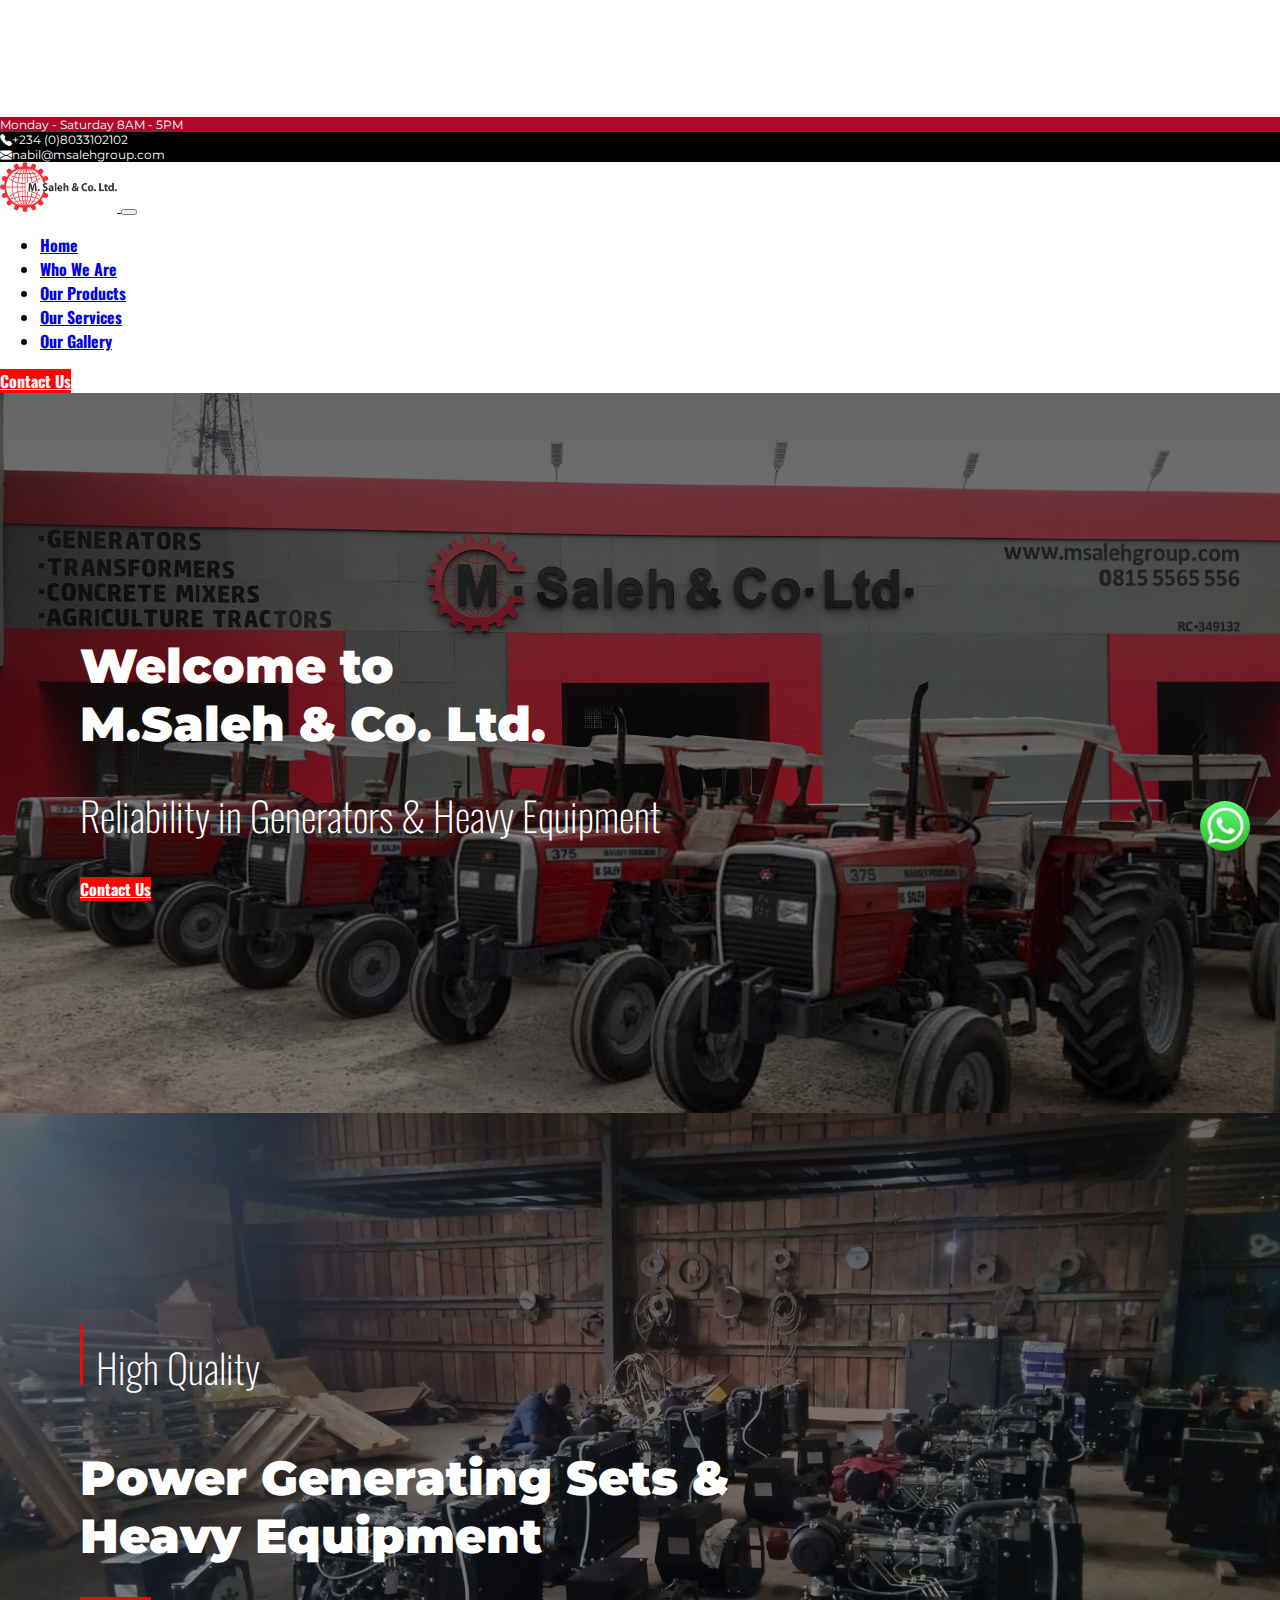
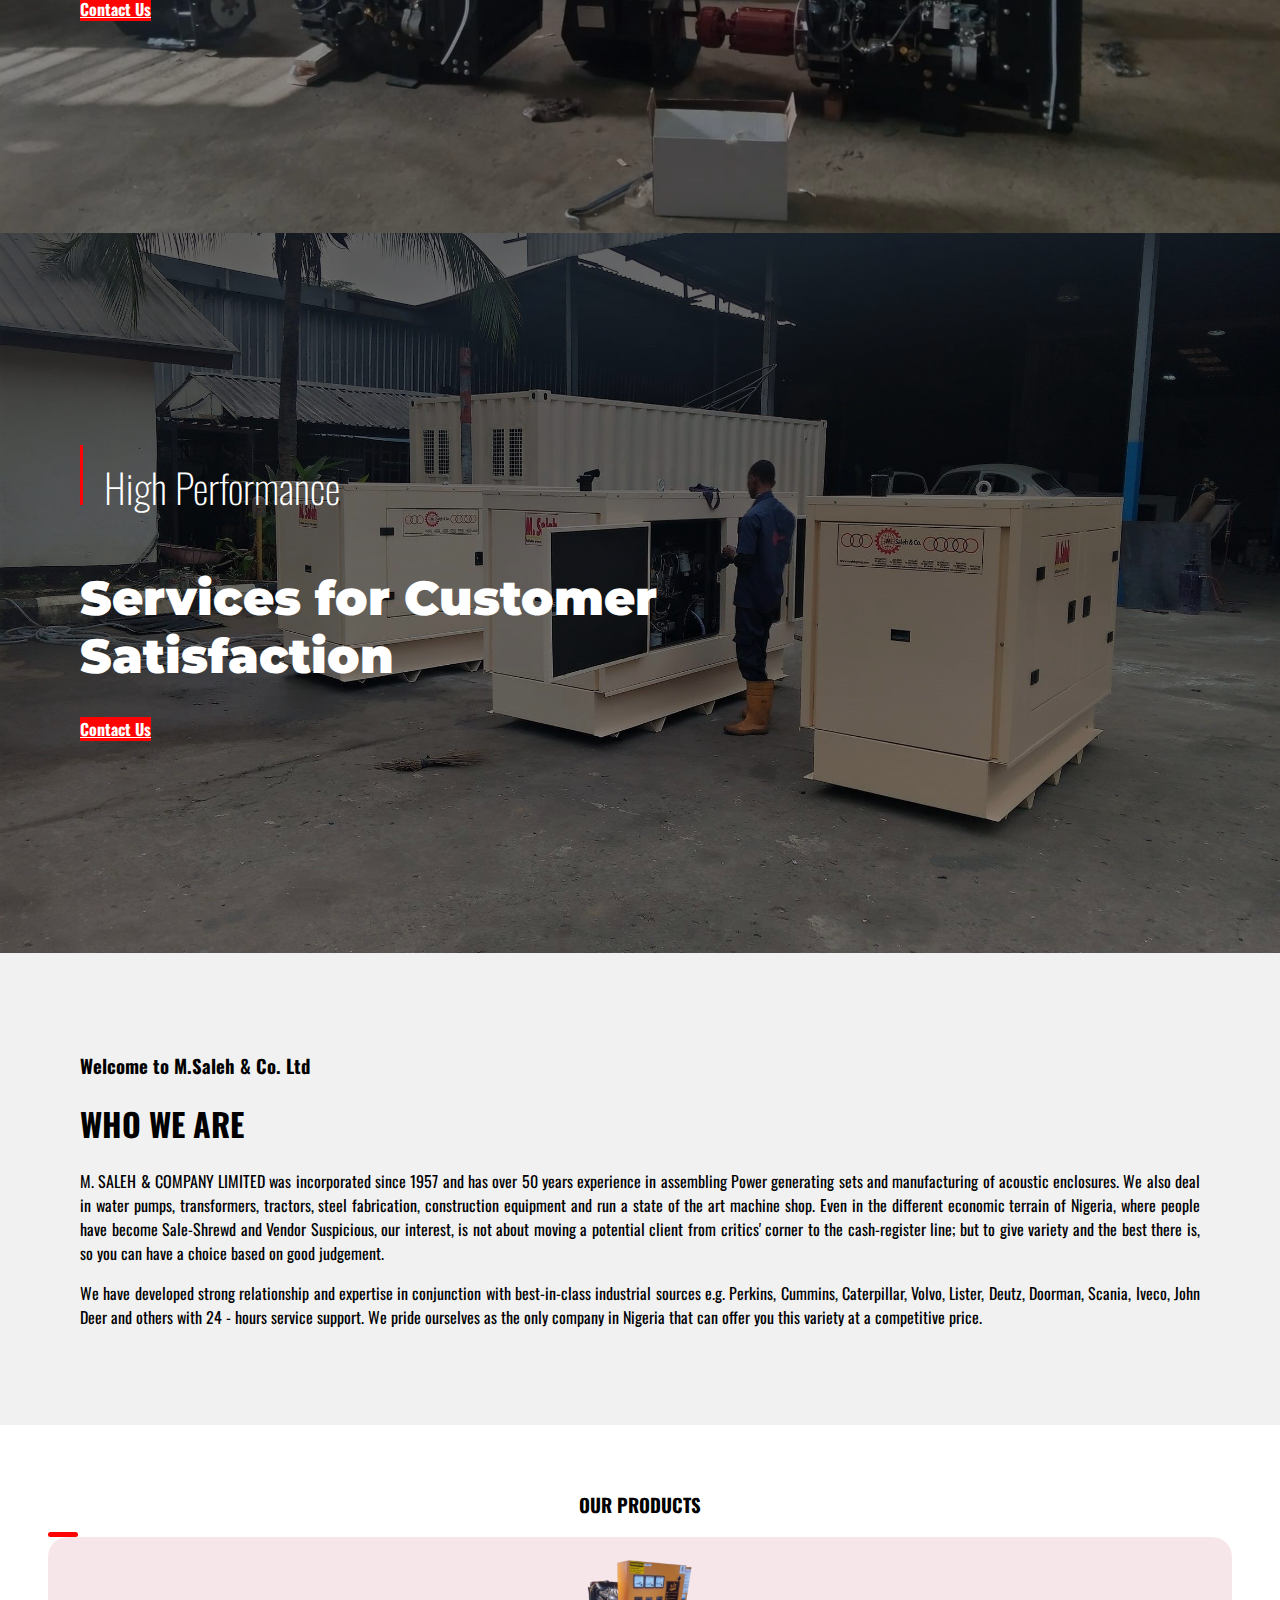
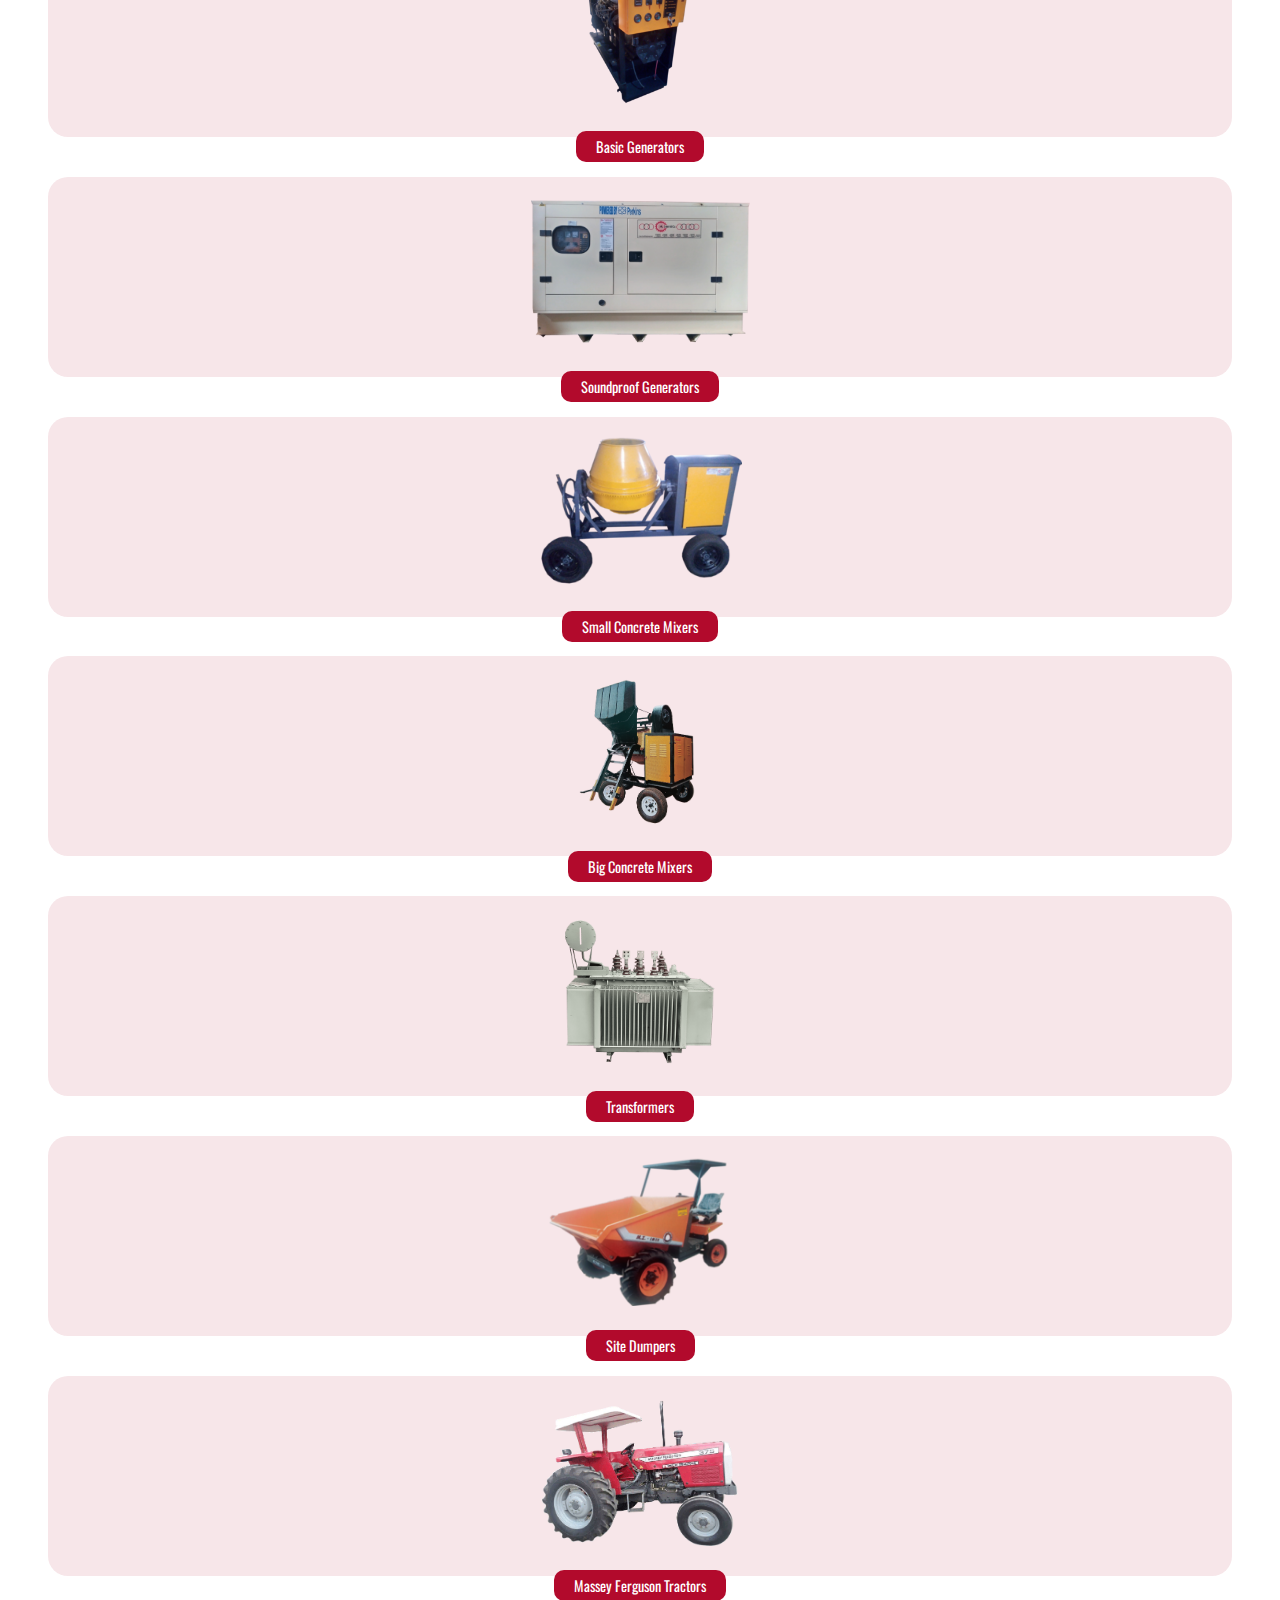
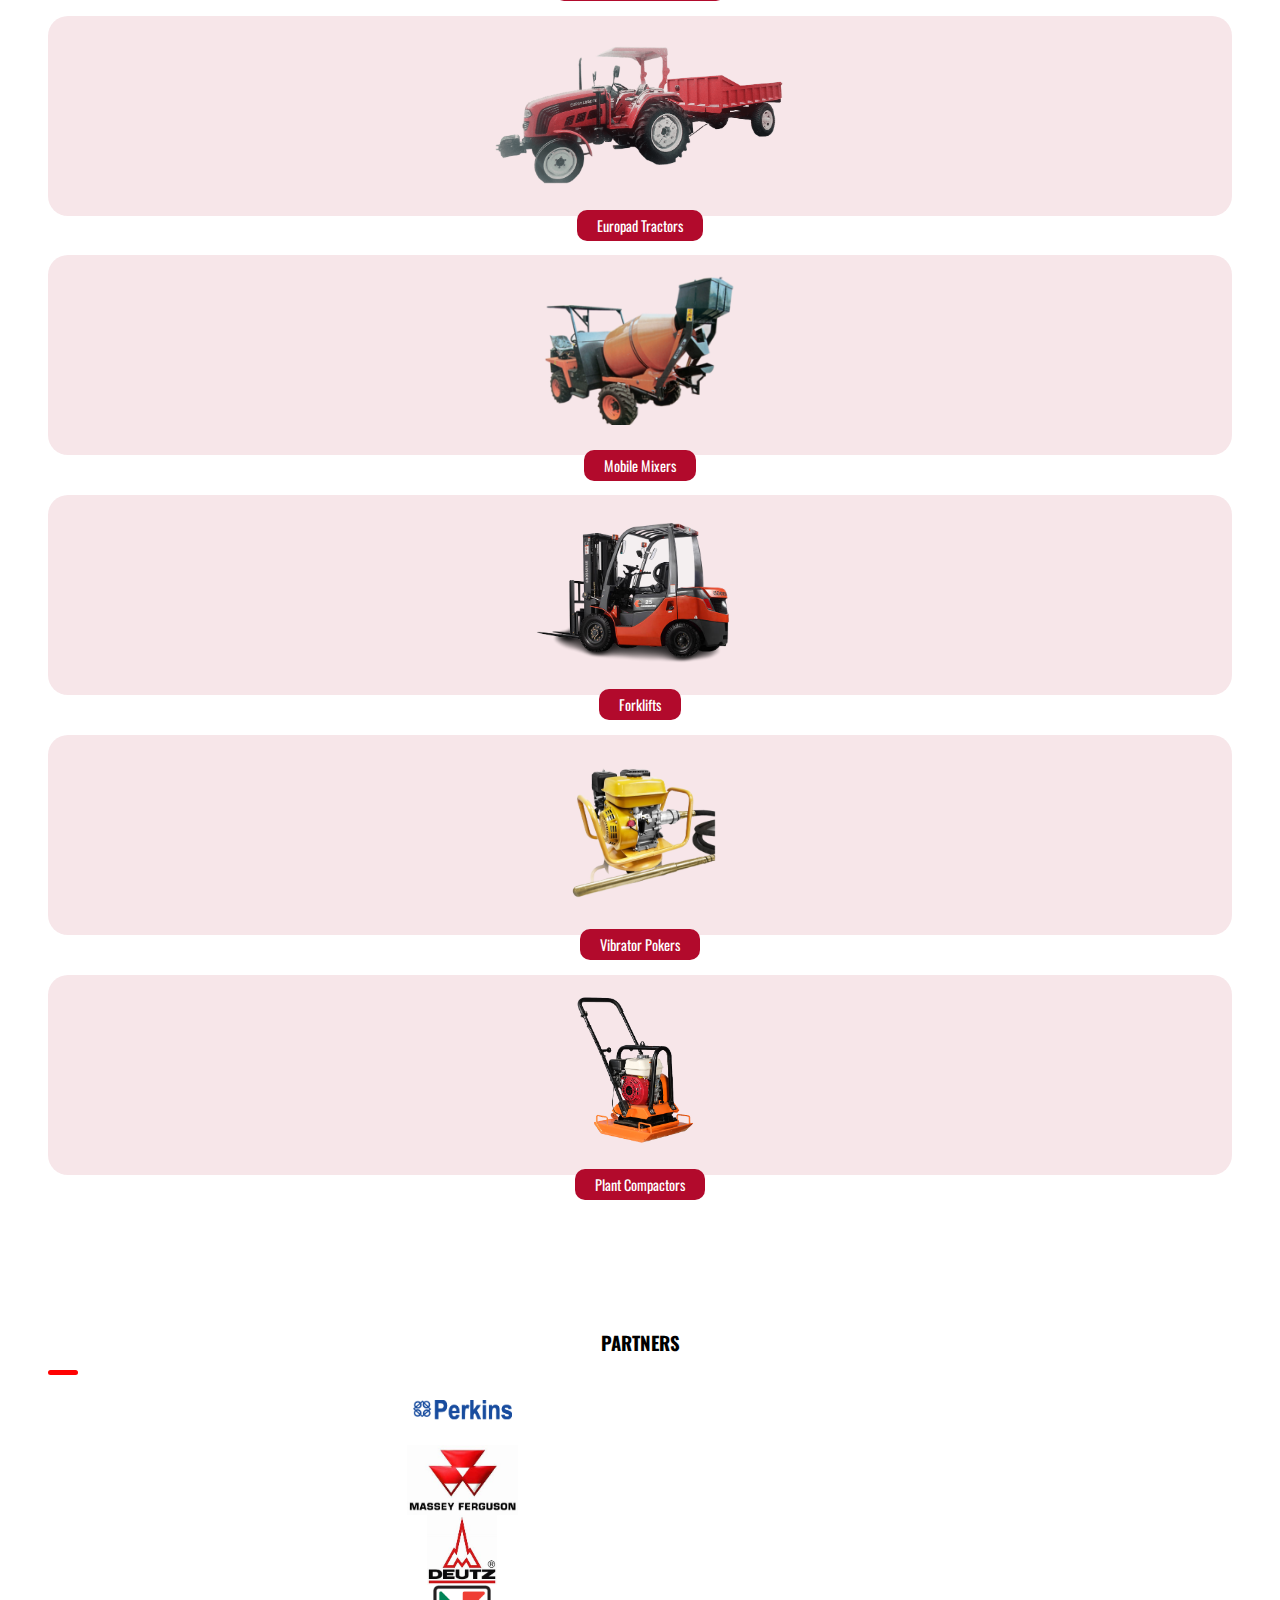
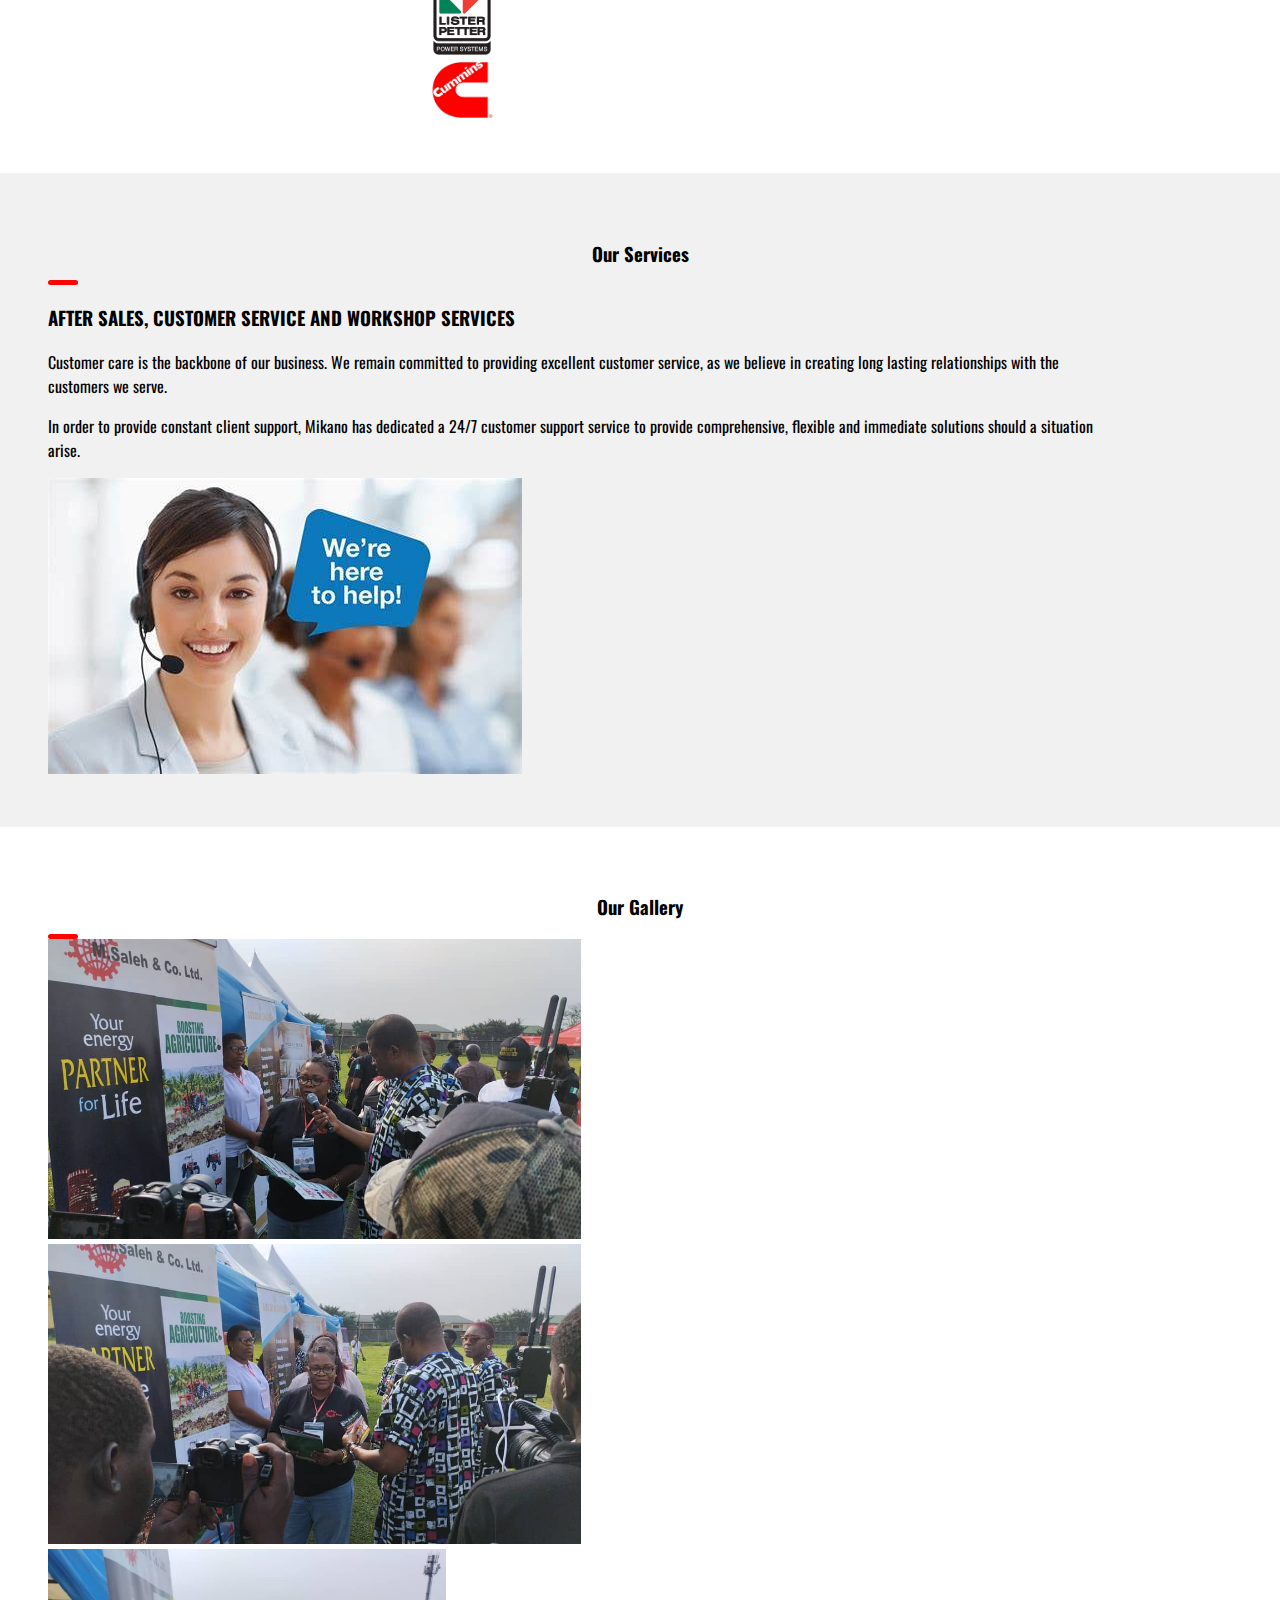
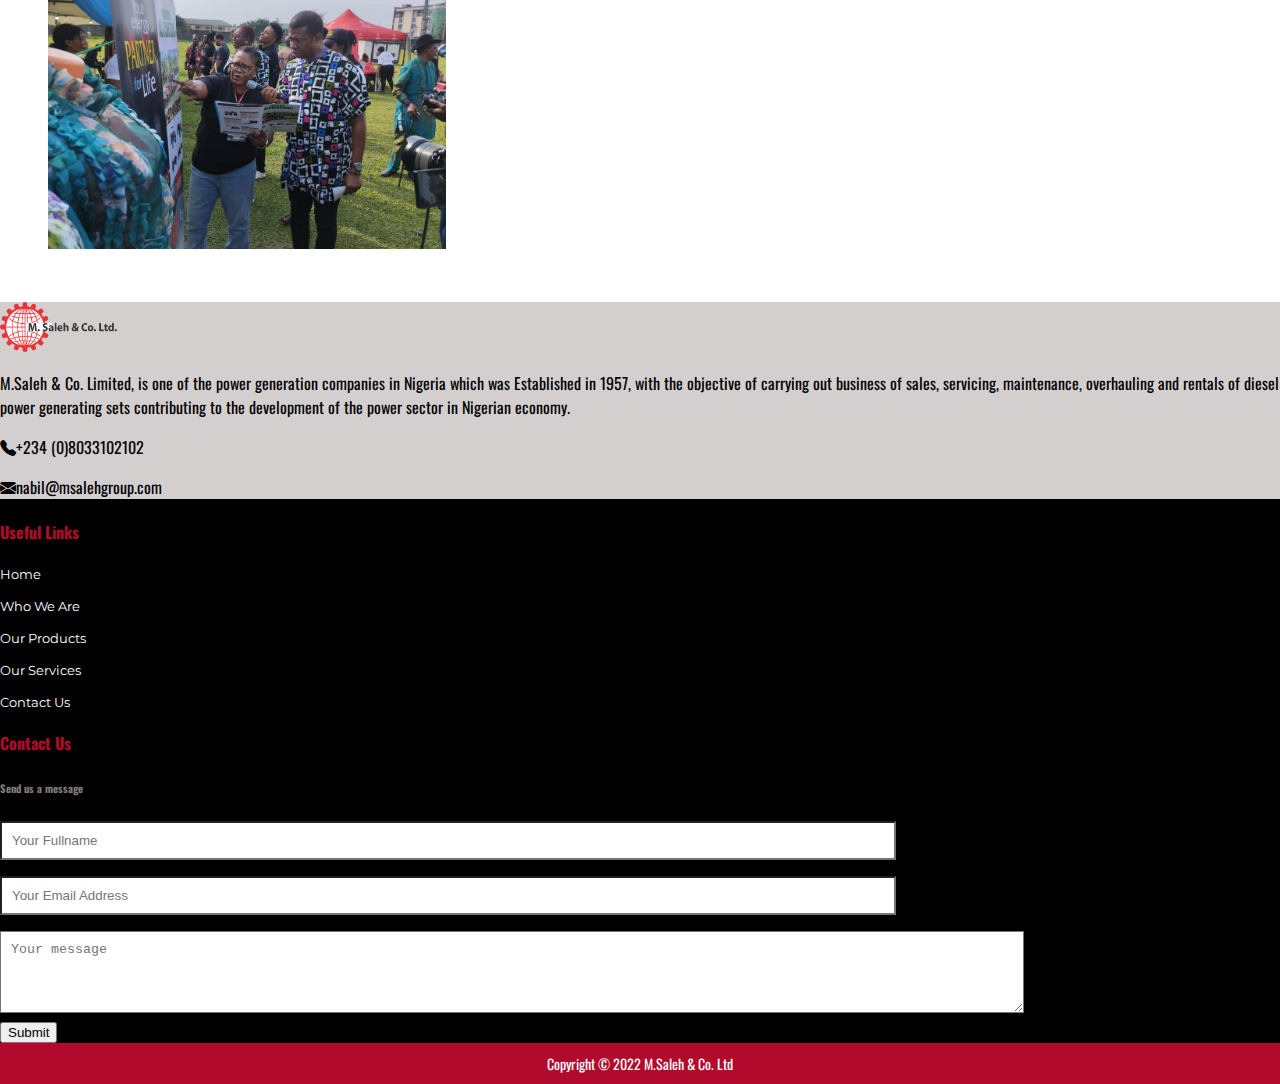
==== commit 099cabc3: "Added some styles to the Gallery" ====
--- a/index.html
+++ b/index.html
@@ -66,6 +66,7 @@
               <a href="./#about">Who We Are</a>
               <a href="./#products">Our Products</a>
               <a href="./#services">Our Services</a>
+              <a href="./#gallery">Our Gallery</a>
               <a href="./contact.html">Contact Us</a>
             </div>
           </div>
@@ -83,8 +84,11 @@
               <li class="nav-item me-4">
                 <a class="nav-link" href="./#products">Our Products</a>
               </li>
+              <li class="nav-item me-4">
+                <a class="nav-link" href="./#services">Our Services</a>
+              </li>
               <li class="nav-item me-5">
-                <a class="nav-link" href="./#services">Our Services</a>
+                <a class="nav-link" href="./#gallery">Our Gallery</a>
               </li>
             </ul>
             <a href="./contact.html" class="btn contact-btn ms-5">Contact Us</a>
@@ -433,12 +437,11 @@
     <section class="our-services" id="gallery">
       <!-- The Modal -->
       <div id="myModal" class="modal">
-
         <!-- The Close Button -->
         <span class="close">&times;</span>
 
         <!-- Modal Content (The Image) -->
-        <img class="modal-content" id="img01">
+        <img class="modal-content" id="img01" />
 
         <!-- Modal Caption (Image Text) -->
         <div id="caption"></div>
@@ -452,28 +455,27 @@
       <div class="container">
         <div class="row g-5 justify-content-between">
           <div class="col-12 col-lg-4">
-           <img
-              src="./assets/images/customercare.jfif"
+            <img
+              src="./assets/images/gallery/skal1.jpeg"
               class="img-fluid smallImage"
-              alt="Exhibition at SKAL Food Fair"
-              
+              alt="Exhibition at SKAL 3rd Year Anniversary and Food Fair"
             />
           </div>
           <div class="col-12 col-lg-4">
             <img
-              src="./assets/images/customercare.jfif"
+              src="./assets/images/gallery/skal2.jpeg"
               class="img-fluid smallImage"
-              alt=""
+              alt="Exhibition at SKAL 3rd Year Anniversary and Food Fair"
             />
           </div>
           <div class="col-12 col-lg-4">
             <img
-              src="./assets/images/customercare.jfif"
+              src="./assets/images/gallery/skal3.jpeg"
               class="img-fluid smallImage"
-              alt=""
-            />
-          </div>
-          <div class="col-12 col-lg-4">
+              alt="Exhibition at SKAL 3rd Year Anniversary and Food Fair"
+            />
+          </div>
+          <!-- <div class="col-12 col-lg-4">
            <img
               src="./assets/images/customercare.jfif"
               class="img-fluid smallImage"
@@ -493,7 +495,7 @@
               class="img-fluid smallImage"
               alt=""
             />
-          </div>
+          </div> -->
         </div>
       </div>
     </section>
--- a/assets/css/style.css
+++ b/assets/css/style.css
@@ -224,6 +224,7 @@
   display: flex;
   flex-direction: column;
   align-items: center;
+  z-index: 5;
 }
 
 .whatsapp-btn img {
@@ -366,6 +367,12 @@
   background-color: #fff;
 }
 
+#gallery .smallImage {
+  height: 300px;
+  object-fit: "cover";
+  object-position: "center";
+}
+
 #gallery .smallImage:hover {
   cursor: pointer;
   filter: brightness(70%);
@@ -382,8 +389,8 @@
   width: 100%; /* Full width */
   height: 100%; /* Full height */
   overflow: auto; /* Enable scroll if needed */
-  background-color: rgb(0,0,0); /* Fallback color */
-  background-color: rgba(0,0,0,0.9); /* Black w/ opacity */
+  background-color: rgb(0, 0, 0); /* Fallback color */
+  background-color: rgba(0, 0, 0, 0.9); /* Black w/ opacity */
 }
 
 /* Modal Content (Image) */
@@ -409,14 +416,19 @@
 }
 
 /* Add Animation - Zoom in the Modal */
-.modal-content, #caption {
+.modal-content,
+#caption {
   animation-name: zoom;
   animation-duration: 0.6s;
 }
 
 @keyframes zoom {
-  from {transform:scale(0)}
-  to {transform:scale(1)}
+  from {
+    transform: scale(0);
+  }
+  to {
+    transform: scale(1);
+  }
 }
 
 /* The Close Button */
@@ -438,12 +450,19 @@
 }
 
 /* 100% Image Width on Smaller Screens */
-@media only screen and (max-width: 700px){
+@media only screen and (max-width: 700px) {
   .modal-content {
     width: 100%;
   }
   #caption {
     width: 100%;
+    padding: 10px 20px;
+    font-size: 18px;
+  }
+  #gallery .smallImage {
+    height: 250px;
+    object-fit: "cover";
+    object-position: "center";
   }
 }
 
